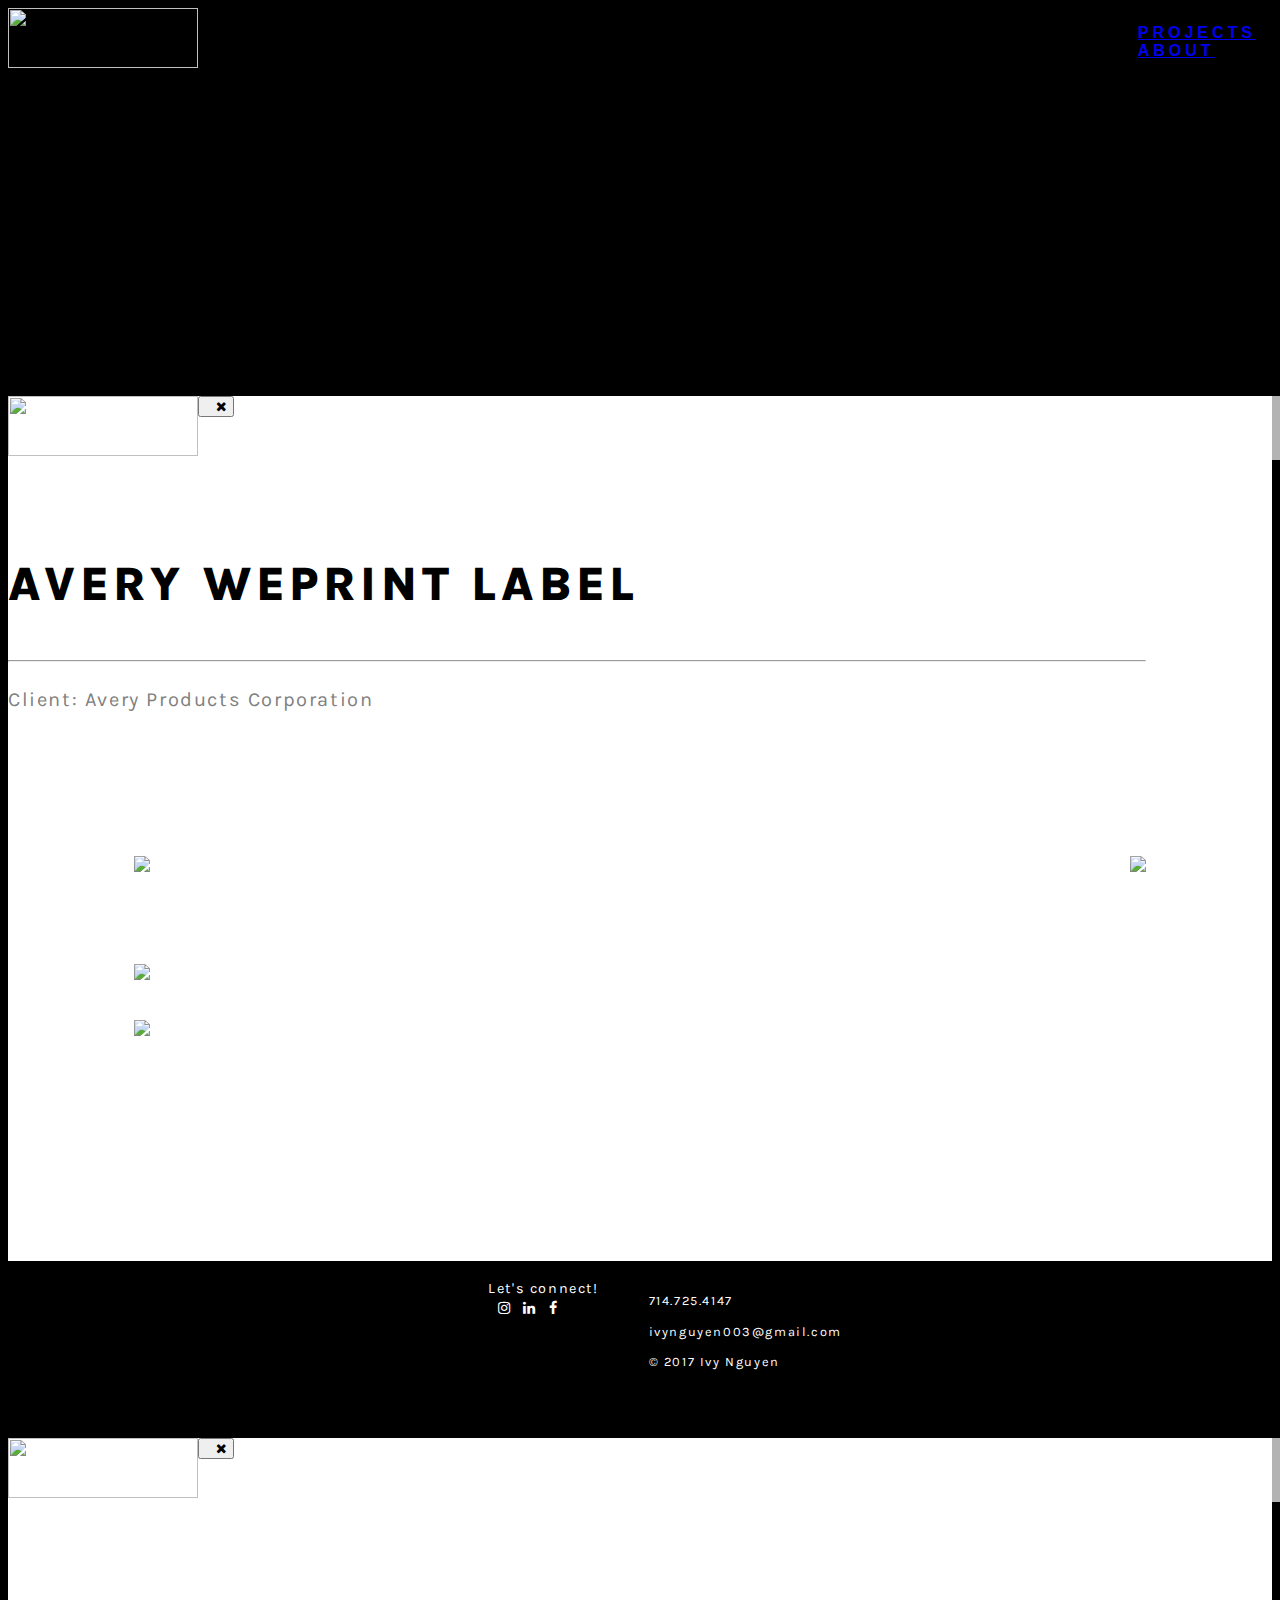
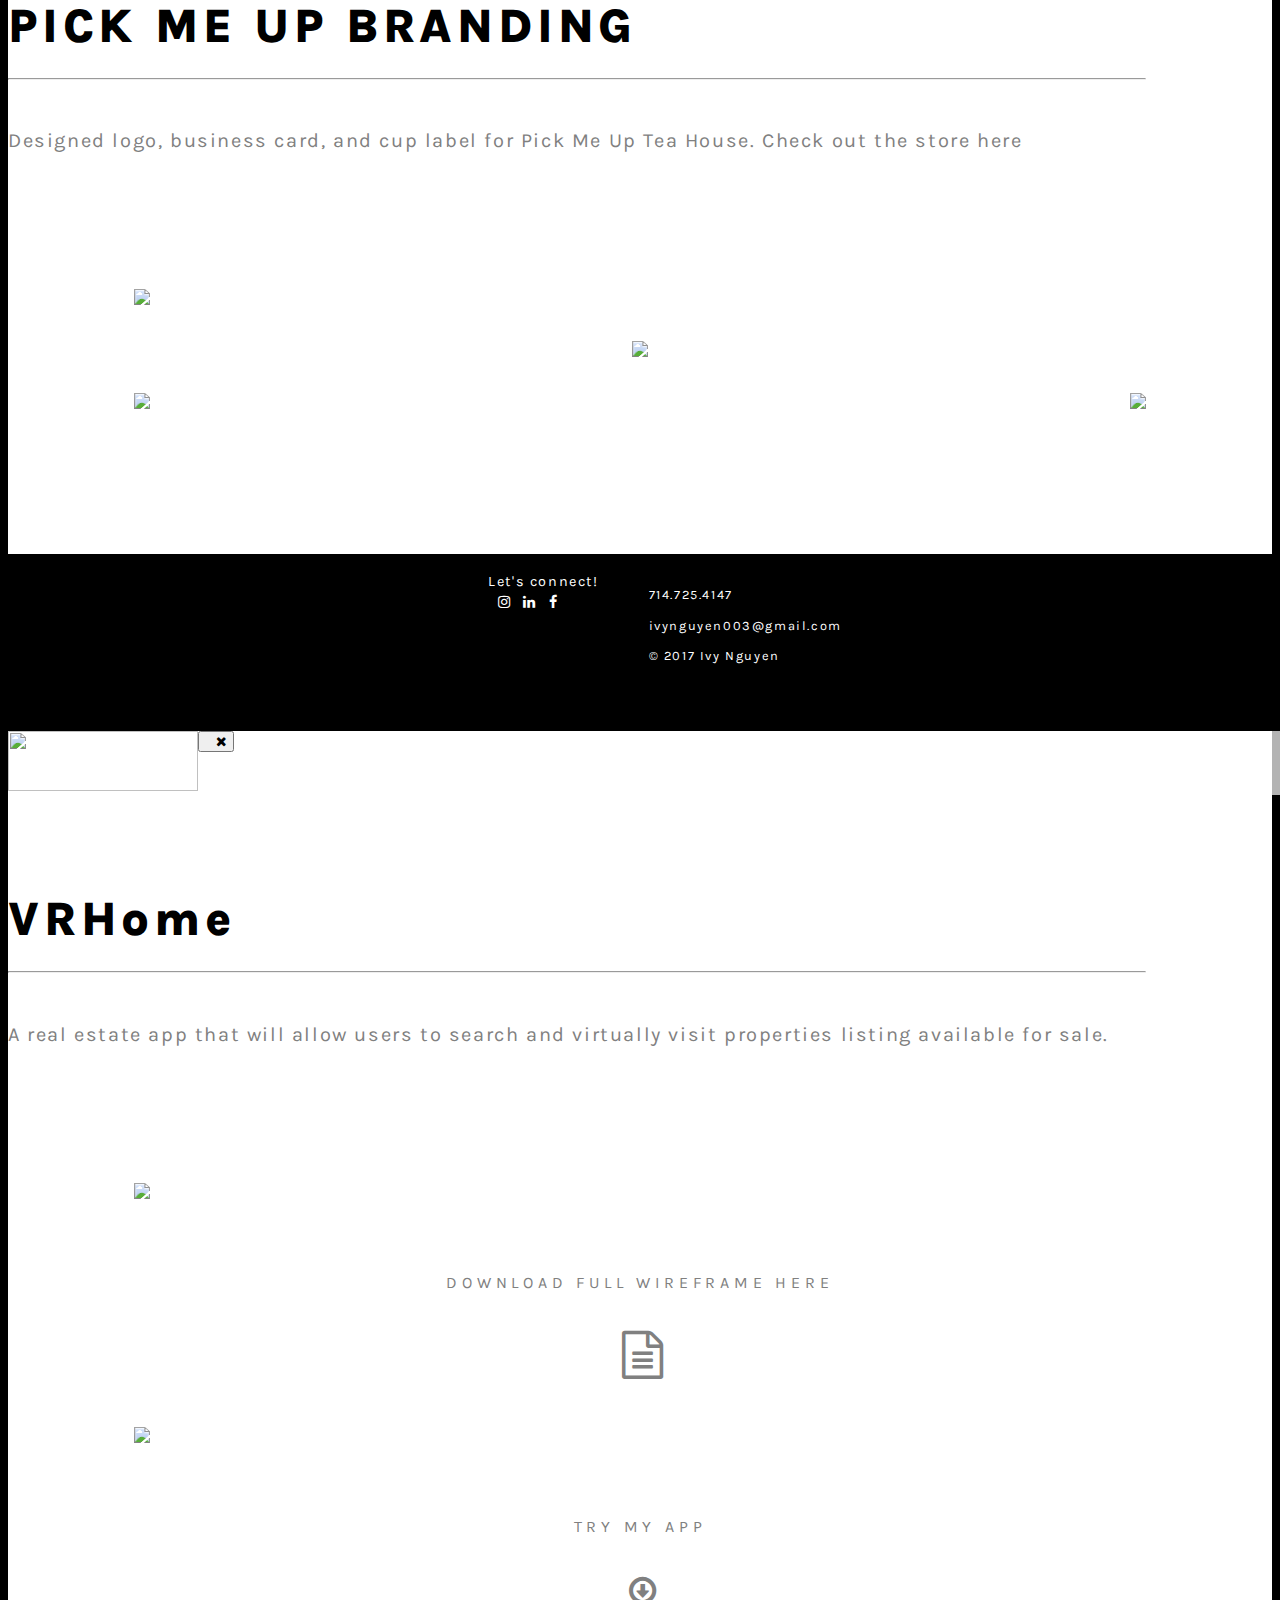
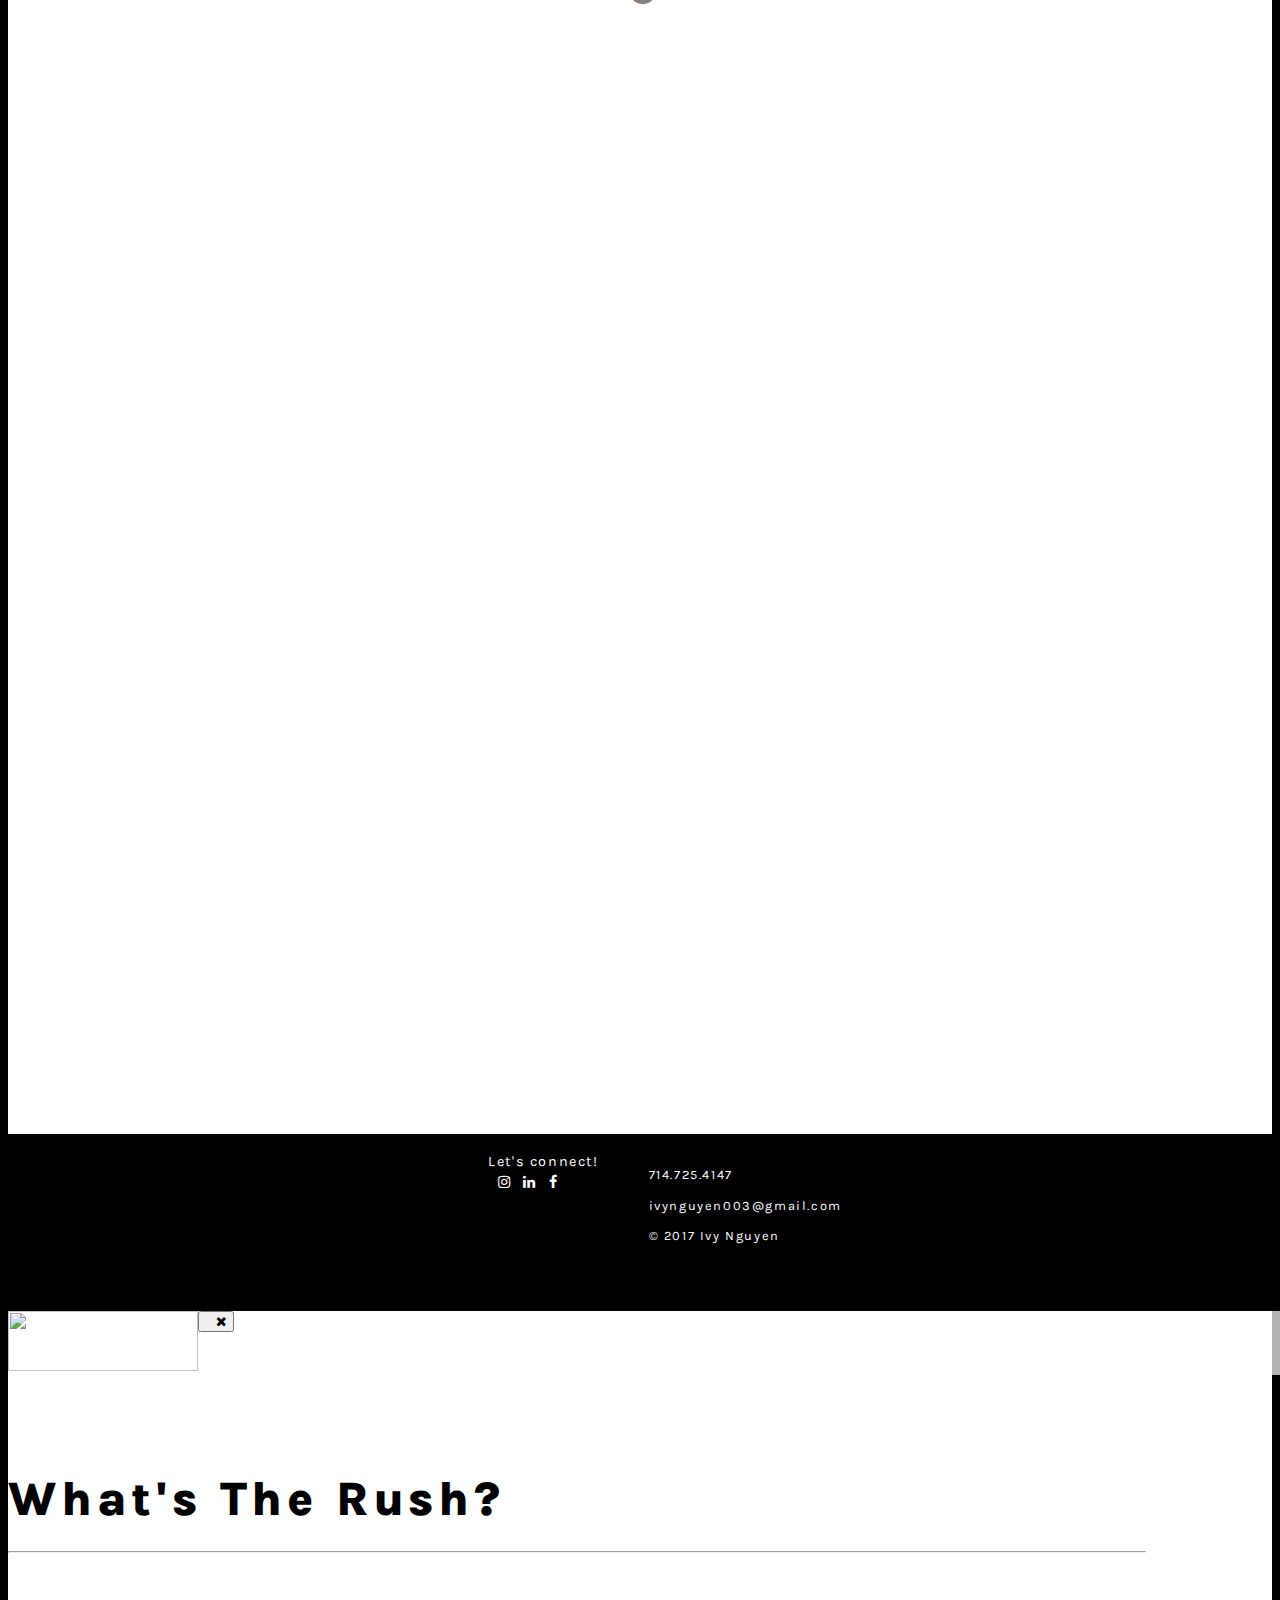
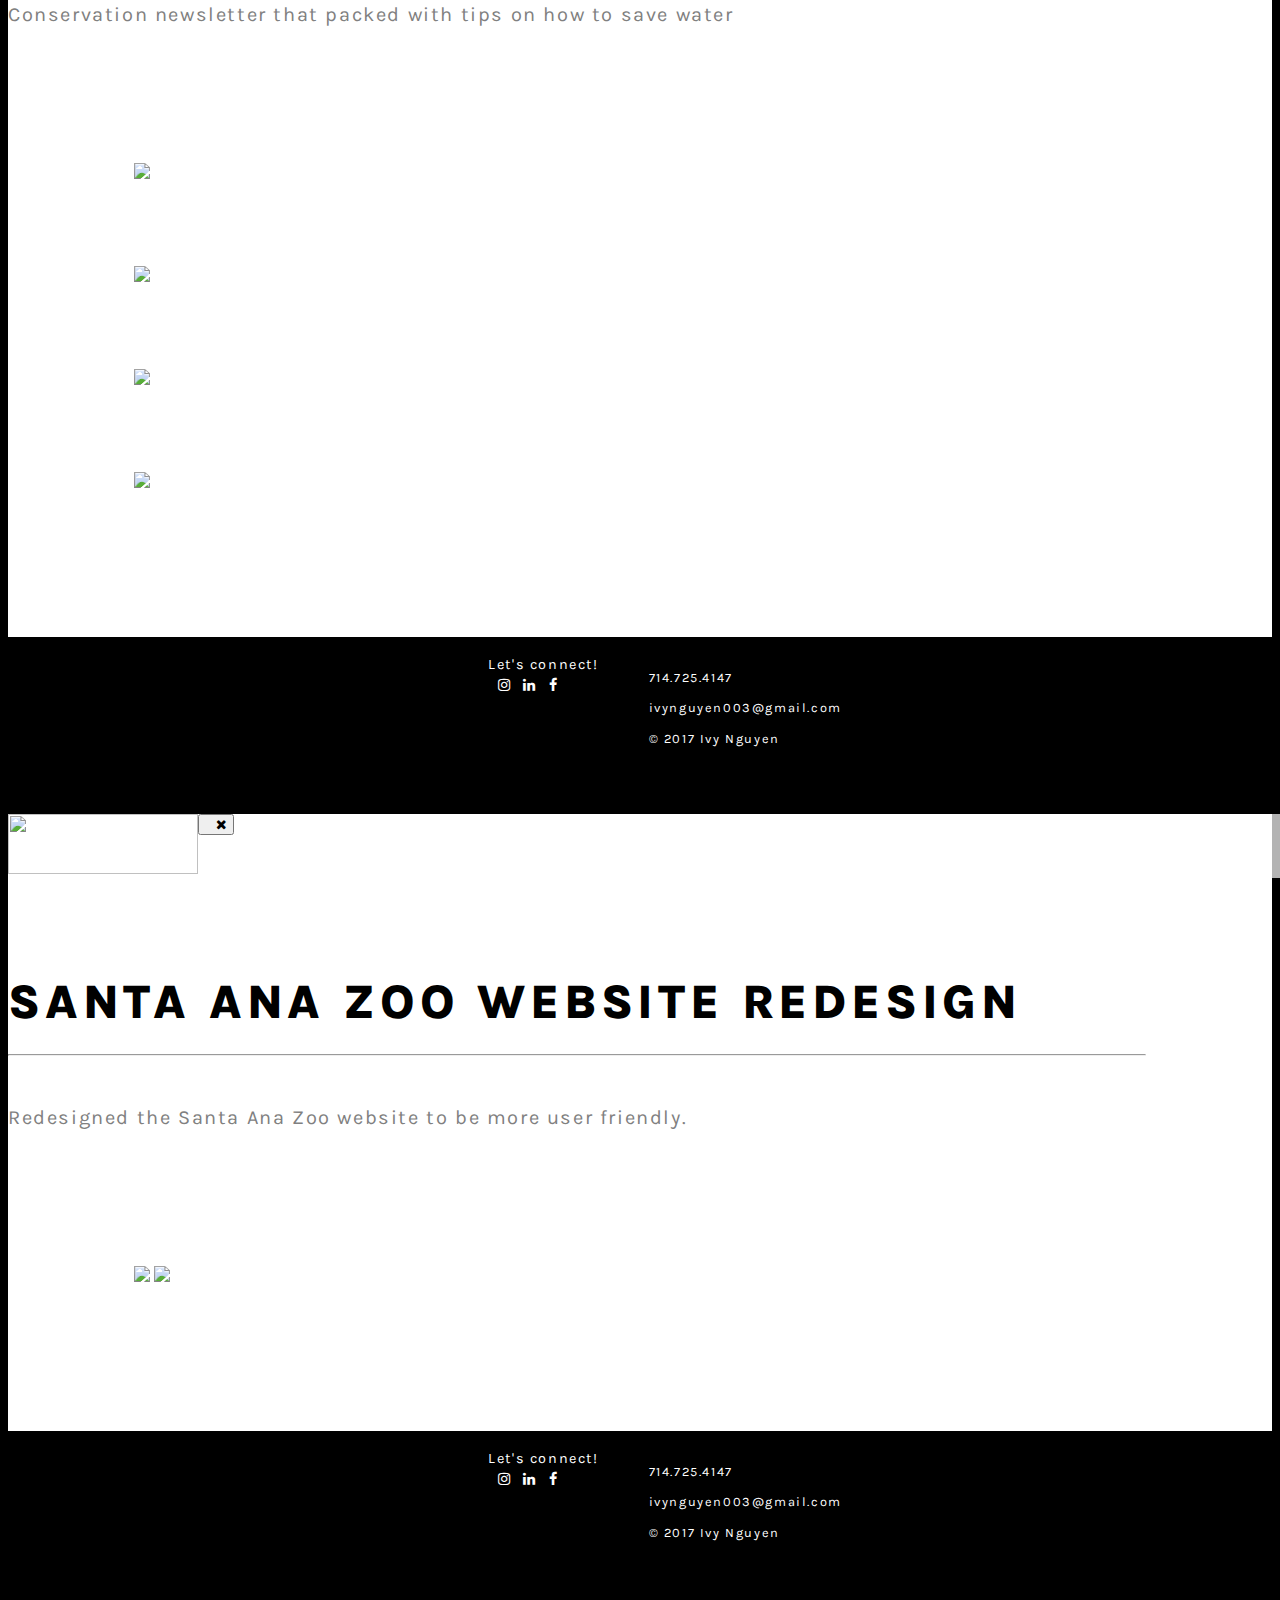
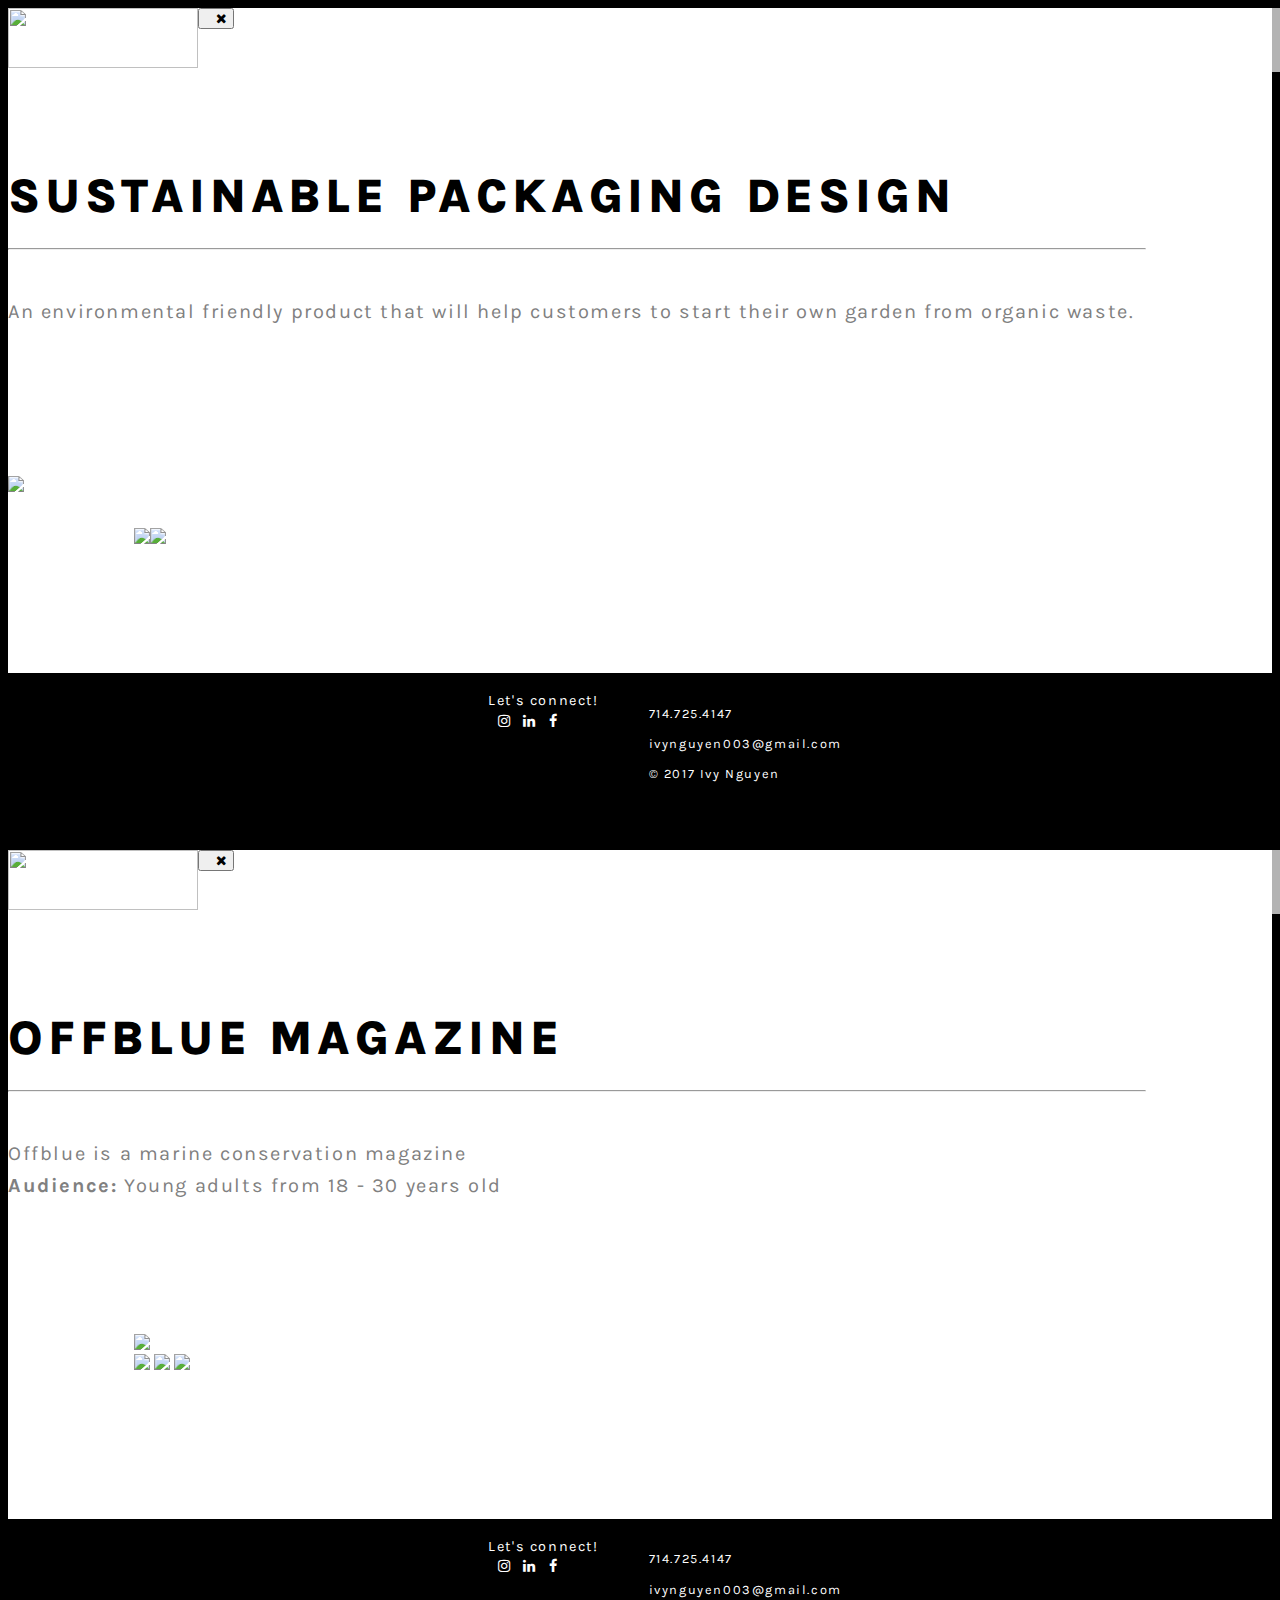
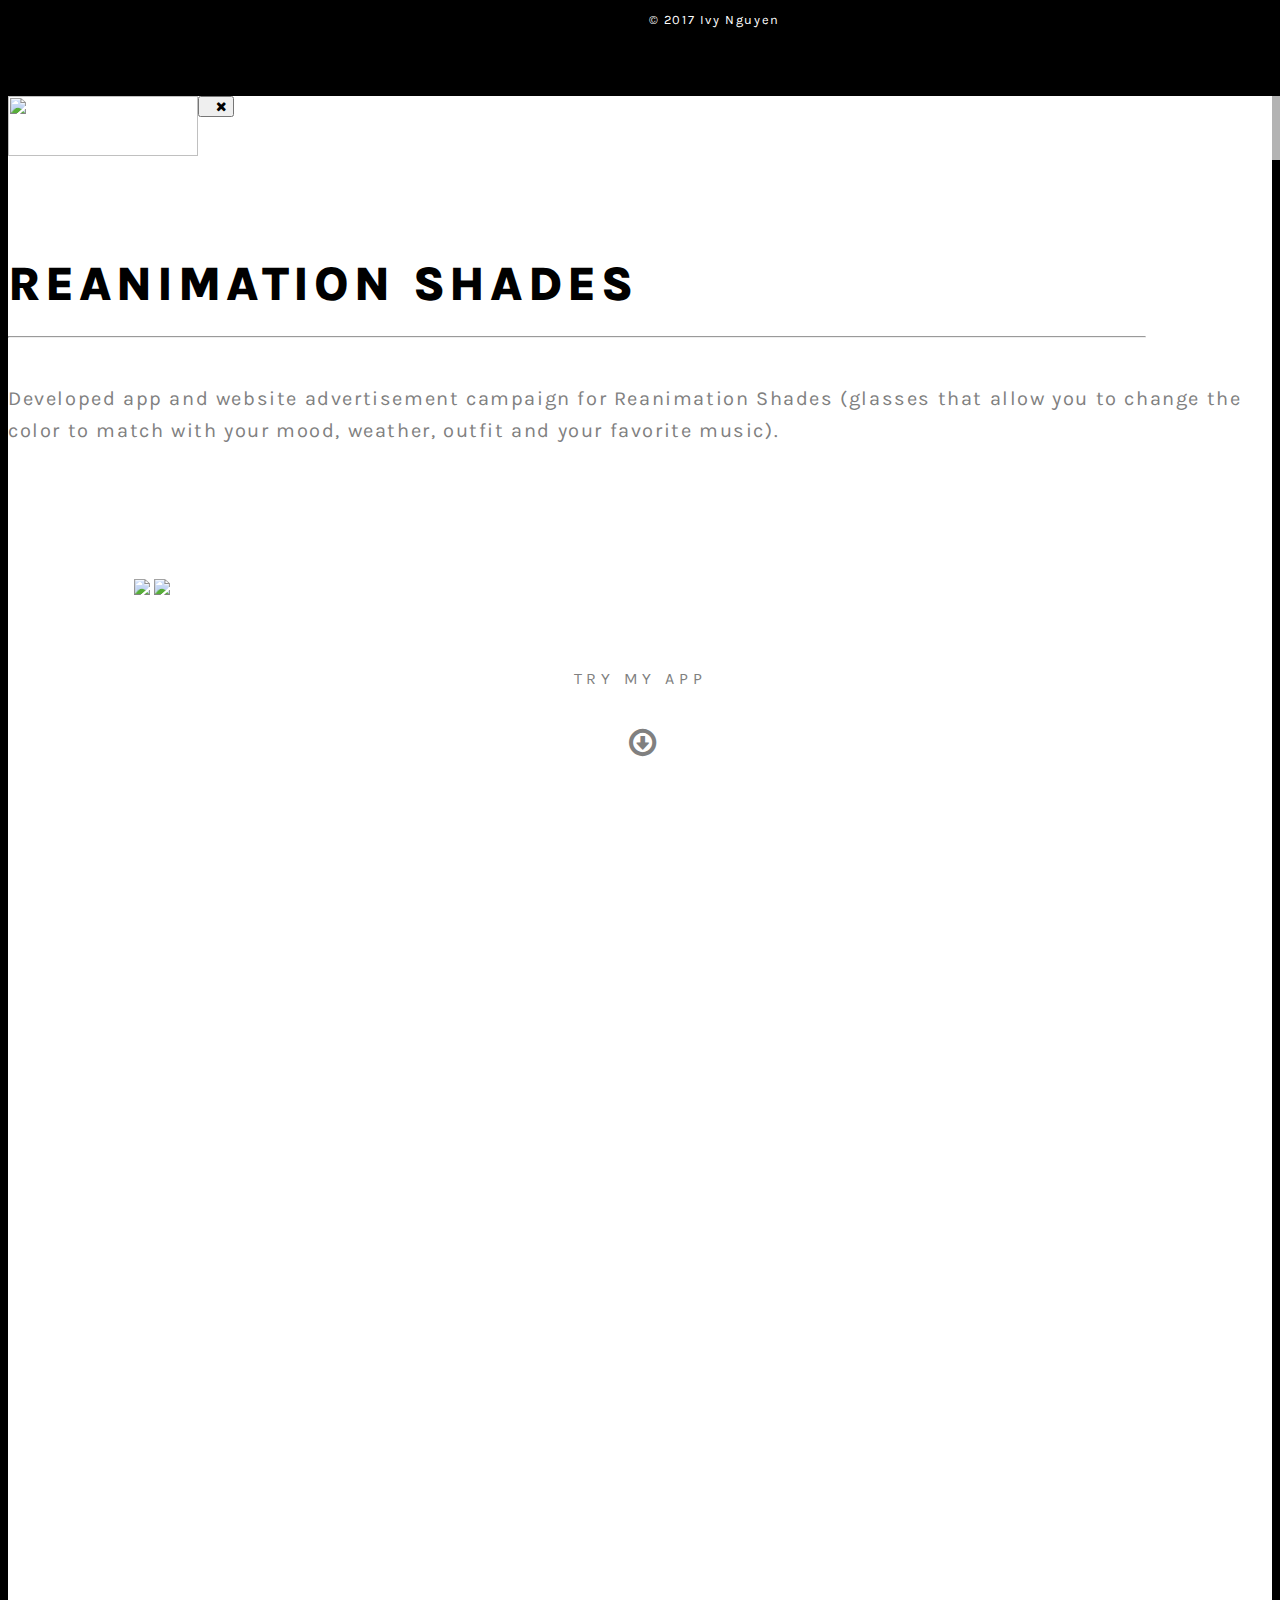
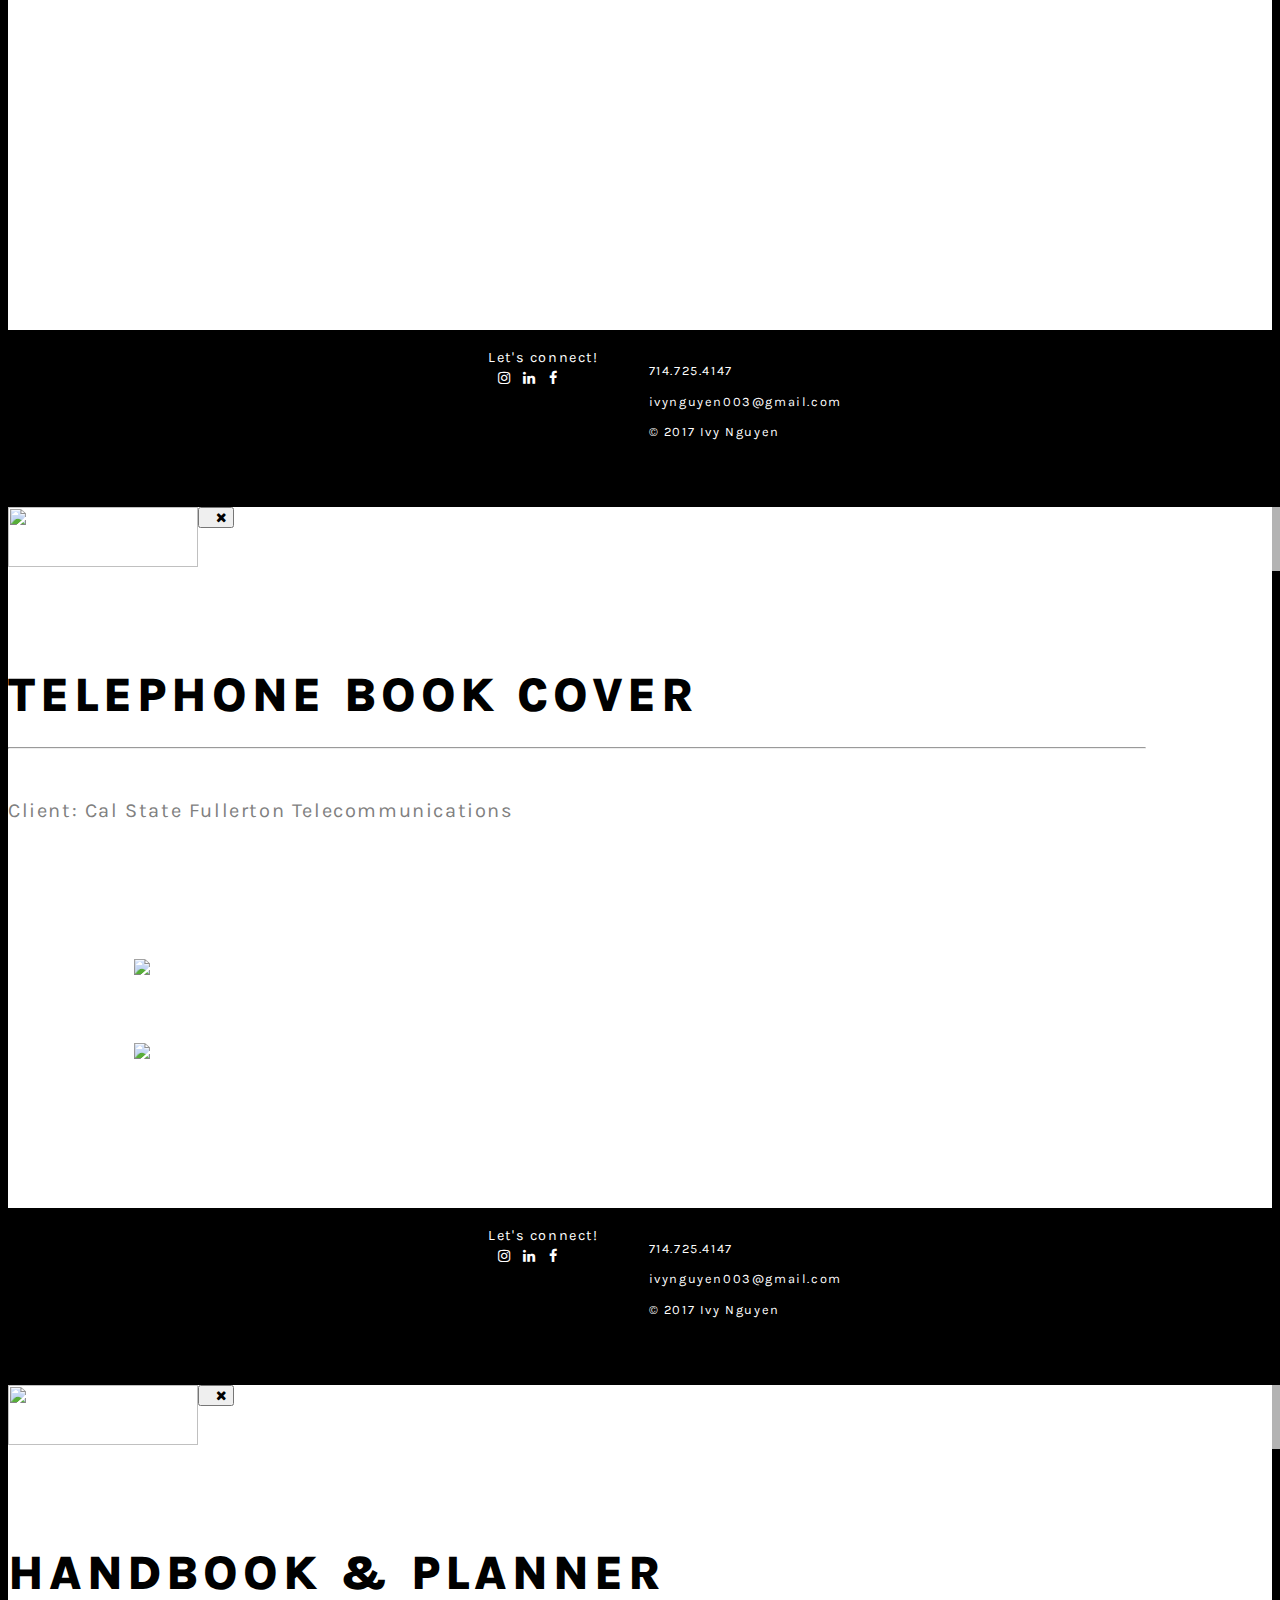
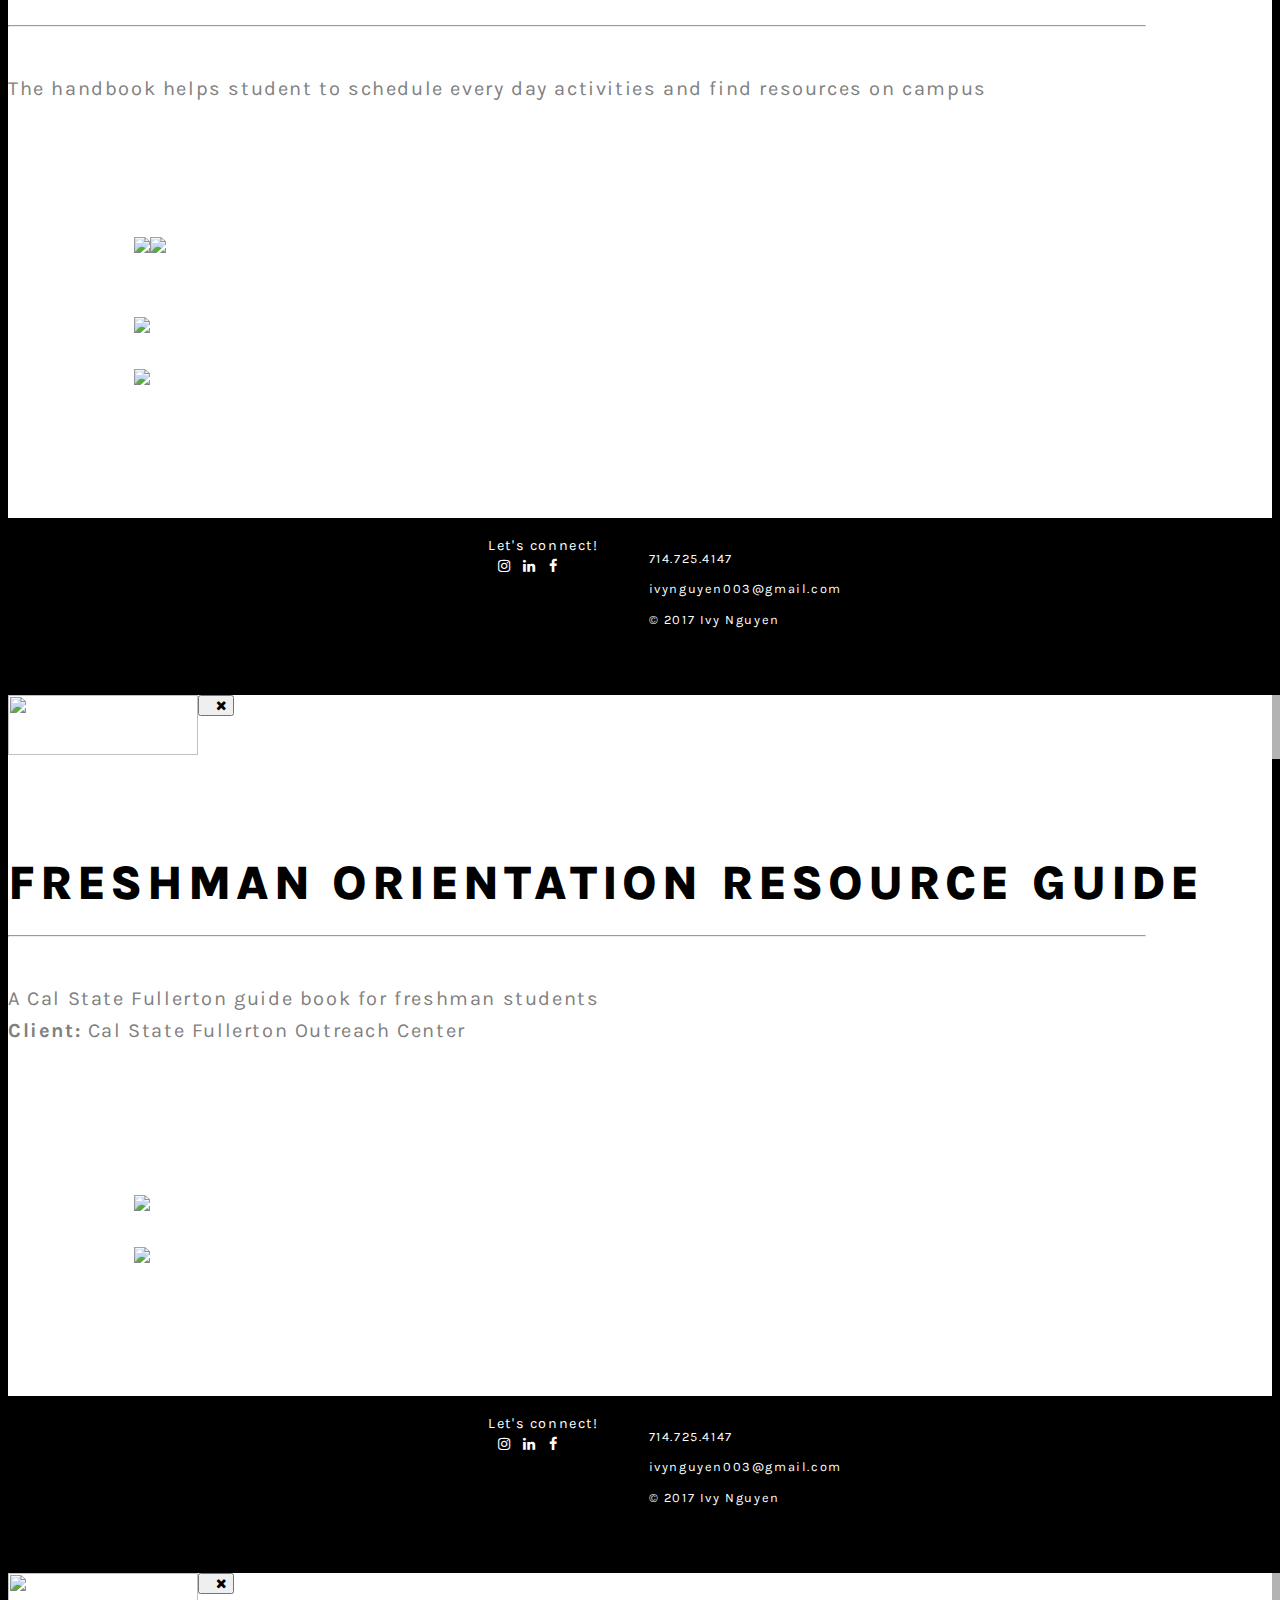
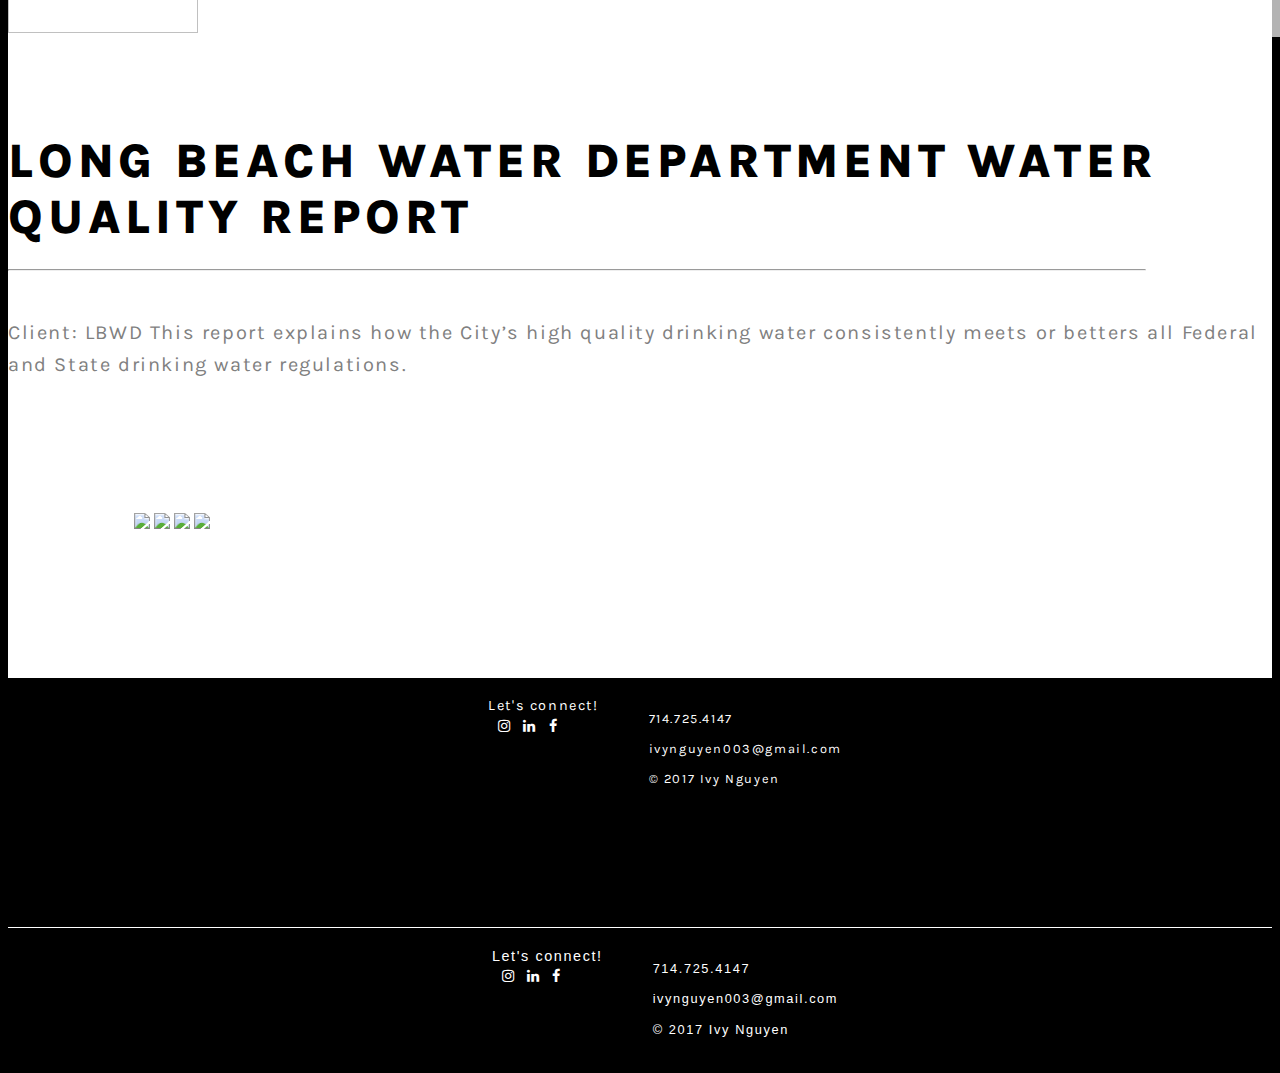
==== index.html @ 492cb10b "add margin on flower" ====
<!DOCTYPE html>
<html lang="en">
  <head>
    <!-- Required meta tags -->
    <meta charset="utf-8">
    <meta name="viewport" content="width=device-width, initial-scale=1, shrink-to-fit=no">
    <meta http-equiv="x-ua-compatible" content="ie=edge">
     <meta name="Ivy" "Nguyen" content="Ivy, Nguyen,Graphic Designer,web,design,ui,ux,userinterface
illustrator,packaging,business,user,userexperience,designer,webdesign,orange,county,garden grove">
    <title>Ivy Nguyen | Graphic Designer | Illustrator</title>
    <link rel="stylesheet" href="css/bootstrap.min.css">
    <link href="https://maxcdn.bootstrapcdn.com/font-awesome/4.7.0/css/font-awesome.min.css" rel="stylesheet" integrity="sha384-wvfXpqpZZVQGK6TAh5PVlGOfQNHSoD2xbE+QkPxCAFlNEevoEH3Sl0sibVcOQVnN" crossorigin="anonymous">
     <link rel="stylesheet" href="https://unpkg.com/leaflet@1.0.3/dist/leaflet.css" />
    <link href="https://fonts.googleapis.com/css?family=Karla:400,700" rel="stylesheet">
    <script src="js/modernizr-custom.js"></script>
    <link rel="stylesheet" type="text/css" href="css/normalize.css" />
    <link rel="stylesheet" href="css/style.css">
    <link rel="icon" href="images/favicon.ico" type="image/x-icon">
  </head>
  <body>
    <!--navbar-->
    <header>
      <nav class="navbar navbar-toggleable-md navbar-dark bg-inverse">
        <div class="container-fluid">
            <nav class="navbar navbar-toggleable-md navbar-dark bg-faded">
              <div class="">
                <div class="top-bar__first-row row">
                  <div class="col-sm-12 top-bar">
                    <a href="#featured" class="navbar-brand" ><img src="images/logo2.svg" width="190" height="60"alt=""></a>
                    <div class="top-bar__small-nav">
                      <button type="button" class="fa fa-bars fa-2x navbar-toggler navbar-toggler" data-toggle="collapse" data-target="#collapsemenu" aria-controls="collapsemenu" aria-expanded="false" aria-label="Toggle navigation">
                        <span class="navbar-toggler-icon"></span>
                      </button>
                    </div>
                    <div class="top-bar__medium-nav">
                      <ul class="navbar-nav top-bar__nav-links">
                        <li class="nav-item active"><a class="nav-link" href="#">PROJECTS</a></li>
                        <li class="nav-item"><a class="nav-link" href="about.html">ABOUT</a></li>
                      </ul>
                    </div>
                  </div>
                  <div class="col-sm-12">
                    <div class="top-bar__small-nav">
                       <div class="collapse navbar-collapse" id="collapsemenu">
                          <ul class="navbar-nav top-bar__small-nav__items">
                              <li class="nav-item active small-margin-left"><a class="nav-link" href="#">PROJECTS</a></li>
                              <li class="nav-item"><a class="nav-link" href="#">ABOUT</a></li>
                              <li class="nav-item"><a class="nav-link" href="#">CONTACT</a></li>
                          </ul>
                        </div>
                      </div>
                  </div>
                </div>
              </div>
            </nav>
        </div>
      </nav>
    </header>
    <!--end navbar-->
<div class="grid">
    <div class="grid-sizer"></div>
      <div class="grid-item">
        <figure class="effect-lily">
            <img src="images/averylabel.png" alt="Avery Label Image"/>
            <figcaption>
              <div>
                <h2>Avery Label Design</h2>
              </div>
               <a data-toggle="modal" data-target="#modal-fullscreen">
               <img src="images/pickmeup.png"/></a>
            </figcaption>     
          </figure>
      </div>
      <div class="grid-item">
           <figure class="effect-lily">
            <img src="images/pickmeup.png" alt="Pick Me Up Tea House"/>
            <figcaption>
              <div class="pickmeup__text">
                <h2>Pick Me Up Branding</h2>
              </div>
               <a data-toggle="modal" data-target="#modal-fullscreen2">
               <img src="images/pickmeup.png"/></a>
            </figcaption>     
          </figure>
      </div>
      <div class="grid-item">
            <figure class="effect-lily">
            <img src="images/vrhome.png" alt="VRHome"/>
            <figcaption>
              <div>
                <h2>VRHome App</h2>
              </div>
               <a data-toggle="modal" data-target="#modal-fullscreen3">
               <img src="images/pickmeup.png"/></a>
            </figcaption>     
          </figure>
      </div>
        <div class="grid-item">
             <figure class="effect-lily">
            <img src="images/whatstherush.png" alt="What's the rush newsletter"/>
            <figcaption>
              <div class="whatstherush">
                <h2>What's the rush</h2>
              </div>
               <a data-toggle="modal" data-target="#modal-fullscreen4">
               <img src="images/whatstherush.png"/></a>
            </figcaption>     
          </figure>
        </div>
        <div class="grid-item">
          <figure class="effect-lily">
            <img src="images/santaanazoo.png" alt="Avery Label Image"/>
            <figcaption>
              <div>
                <h2>Santa Ana Zoo Website</h2>
              </div>
               <a data-toggle="modal" data-target="#modal-fullscreen5">
               <img src="images/santaanazoo.png"/></a>
            </figcaption>     
          </figure>
        </div>
        <div class="grid-item">
           <figure class="effect-lily">
            <img src="images/raw.png" alt="Raw Packaging Design"/>
            <figcaption>
              <div class="pickmeup__text">
                <h2>Raw Packaging Design</h2>
              </div>
               <a data-toggle="modal" data-target="#modal-fullscreen6">
               <img src="images/raw.png"/></a>
            </figcaption>     
          </figure>
        </div>
        <div class="grid-item">
          <figure class="effect-lily">
            <img src="images/offblue.png" alt="Offblue Magazine Design"/>
            <figcaption>
              <div>
                <h2>Off Blue Magazine</h2>
              </div>
               <a data-toggle="modal" data-target="#modal-fullscreen7">
               <img src="images/offblue.png"/></a>
            </figcaption>     
          </figure>
        </div>
        <div class="grid-item">
             <figure class="effect-lily">
            <img src="images/reanimated-1.png" alt="Offblue Magazine Design"/>
            <figcaption>
              <div class="pickmeup__text">
                <h2>Reanimated Shades</h2>
              </div>
               <a data-toggle="modal" data-target="#modal-fullscreen8">
               <img src="images/reanimated-1.png"/></a>
            </figcaption>     
          </figure>
        </div>
        <div class="grid-item">
            <figure class="effect-lily">
            <img src="images/phonebook.png" alt="Offblue Magazine Design"/>
            <figcaption>
              <div class="pickmeup__text">
                <h2>TELEPHONE BOOK COVER</h2>
              </div>
               <a data-toggle="modal" data-target="#modal-fullscreen9">
               <img src="images/phonebook.png"/></a>
            </figcaption>     
          </figure>
        </div>
        <div class="grid-item">
             <figure class="effect-lily">
            <img src="images/handbook.png" alt="Offblue Magazine Design"/>
            <figcaption>
              <div>
                <h2>Student Handbook</h2>
              </div>
               <a data-toggle="modal" data-target="#modal-fullscreen10">
               <img src="images/handbook.png"/></a>
            </figcaption>     
          </figure>
        </div>
          <div class="grid-item">
                <figure class="effect-lily">
            <img src="images/resourceguide.png" alt="Offblue Magazine Design"/>
            <figcaption>
              <div class="pickmeup__text">
                <h2>ORIENTATION RESOURCE GUIDE</h2>
              </div>
               <a data-toggle="modal" data-target="#modal-fullscreen12">
               <img src="images/resourceguide.png"/></a>
            </figcaption>     
          </figure>
        </div>
            <div class="grid-item">
                <figure class="effect-lily">
            <img src="images/waterreport.png" alt="Water Quality Report"/>
            <figcaption>
              <div>
                <h2>Water Quality Report</h2>
              </div>
               <a data-toggle="modal" data-target="#modal-fullscreen13">
               <img src="images/waterreport.png"/></a>
            </figcaption>     
          </figure>
        </div>
</div>
 <!-- Modal Avery-->
 <div class="modal modal-fullscreen fade" id="modal-fullscreen" tabindex="-1" role="dialog" aria-labelledby="myModalLabel" aria-hidden="true">
      <div class="modal-header">
        <div class="logo_modal"><a href="index.html"><img src="images/logo.svg" width="190" height="60"alt=""></a>
        </div>
        <div><button type="button" class="close" data-dismiss="modal"><i class="fa fa-times fa-1x" aria-hidden="true"></i><span class="sr-only">Close</span></button>
        </div>
      </div>
      <div class="modal-body">
        <div class="container-fluid">
          <div class="rowpick col-md-8 col-md-offset-3">
              <div class="col-md-10">
                <h2><b>AVERY WEPRINT LABEL</b></h2>
                <hr width="90%"></h2>
                <div class="col-md-10">
                  <p>Client: Avery Products Corporation</p>
                </div>
              </div>
          </div>
             <div class="row2">
              <div class="pickme2">
                <div class="flower">
                    <div><img src="images/averylabel3.png" style="width:100%"></div>
                    <div><img src="images/averylabel4.png" style="width:100%">
                 </div>
                </div>
                <div class="row2e">
                <img src="images/averylabel1.png" style=" width:100%">
                    <img src="images/averylabel2.png" style="width:100%">
                </div>
              </div> 
            </div>
        </div>
    </div>
  <div class="footer-bottom">
    <div class="footer-out col-md-5 col-md-offset-5">
      <div class="copyright">
        <div>Let's connect!</div>
          <div class="icon">
            <a href="https://www.instagram.com/ivyfunsketch/"><i class="fa fa-instagram fa-1.8x" aria-hidden="true"></i></a>
            <a href="https://www.linkedin.com/in/ivynguyendesign"><i class="fa fa-linkedin fa-1.8x" aria-hidden="true"></i></a>
            <a href="https://www.facebook.com/Ivy.Nguyen003"><i class="fa fa-facebook" aria-hidden="true"></i></a>
          </div>
      </div>
      <div class="copyright">
          <p>714.725.4147</p>
          <p><a href="mailto:ivynguyen003@gmail.com">ivynguyen003@gmail.com</a></p>
          <p><a>© 2017 Ivy Nguyen</a></p>
      </div>
    </div>
  </div>
  </div>
  </div>

<!-- Modal Pickmeup-->
 <div class="modal modal-fullscreen fade" id="modal-fullscreen2" tabindex="-1" role="dialog" aria-labelledby="myModalLabel" aria-hidden="true">
      <div class="modal-header">
        <div class="logo_modal"><a href="index.html"><img src="images/logo.svg" width="190" height="60"alt=""></a>
        </div>
        <div><button type="button" class="close" data-dismiss="modal"><i class="fa fa-times fa-1x" aria-hidden="true"></i><span class="sr-only">Close</span></button>
        </div>
      </div>
      <div class="modal-body">
         <div class="container-fluid">
            <div class="rowpick col-md-8 col-md-offset-3">
                <div class="col-md-10">
                  <h2><b>PICK ME UP BRANDING</b>
                    <hr width="90%"></h2>
                </div>
                <div class="col-md-8">
                  <p>Designed logo, business card, and cup
                  label for Pick Me Up Tea House.
                  <span><a class="link" href=" https://www.yelp.com/biz/pick-me-up-tea-house-garden-grove" target="_blank">Check out the store here</a></span>
                  </p>
                </div>
            </div>
           <div class="row2">
              <div class="row2a"><img src="images/pickmeup2.png" style="width:100%">
                  <div class="pickme1"><img src="images/pickmeup9.png" style="width:100%">
                  </div>
                  <div class="row3">
                    <div class="col-sx-12"><img src="images/pickmeup6.png" style="width:100%"></div>
                    <div class"col-sx-12"><img src="images/pickmeup7.png" style="width:100%"></div>
                  </div>  
              </div>
            </div>
          </div> 
      </div>
  <div class="footer-bottom">
    <div class="footer-out col-md-5 col-md-offset-5">
      <div class="copyright">
        <div>Let's connect!</div>
          <div class="icon">
            <a href="https://www.instagram.com/ivyfunsketch/" target="_blank"><i class="fa fa-instagram fa-1.8x" aria-hidden="true"></i></a>
            <a href="https://www.linkedin.com/in/ivynguyendesign" target="_blank"><i class="fa fa-linkedin fa-1.8x" aria-hidden="true"></i></a>
            <a href="https://www.facebook.com/Ivy.Nguyen003" target="_blank"><i class="fa fa-facebook" aria-hidden="true"></i></a>
          </div>
      </div>
      <div class="copyright">
          <p>714.725.4147</p>
          <p><a href="mailto:ivynguyen003@gmail.com">ivynguyen003@gmail.com</a></p>
          <p><a>© 2017 Ivy Nguyen</a></p>
      </div>
    </div>
  </div>
</div>
</div>
<!-- Modal vrhome-->
 <div class="modal modal-fullscreen fade" id="modal-fullscreen3" tabindex="-1" role="dialog" aria-labelledby="myModalLabel" aria-hidden="true">
    <div class="modal-header">
      <div class="logo_modal"><a href="index.html">
        <img src="images/logo.svg" width="190" height="60"alt=""></a>
      </div>
      <div>
        <button type="button" class="close" data-dismiss="modal"><i class="fa fa-times fa-1x" aria-hidden="true"></i><span class="sr-only">Close</span></button>
      </div>
    </div>
    <div class="modal-body" id="modal-body-no-padding">
      <div class="container-fluid">
            <div class="rowpick col-md-8 col-md-offset-3">
                <div class="col-md-10">
                  <h2><b>VRHome</b>
                    <hr width="90%"></h2>
                </div>
                <div class="col-md-8">
                  <p>A real estate app that will allow users to search and virtually visit properties listing available for sale.
                  </p>
                </div>
            </div>
        <div class="row2">
          <img src="images/VRHomeCover.png" style="width:100%">
        </div>
         <div class="row2">
              <div class="col-md-12">
                <p>Download Full Wireframe Here
                </p>
                <p><a href="images/vrhomewire.png"  target="_blank"><i class="fa fa-file-text-o fa-3x" aria-hidden="true"></i></a></p>
                </div>
                <img src="images/VRHome2.png" style="width:100%">
              </div>
           <div class="invision col-md-6 col-md-offset-3">
             <div class="row2">
              <div class="col-md-12">
                <p>Try My App
                </p>
                <p>
                <i class="fa fa-arrow-circle-o-down fa-2x" aria-hidden="true"></i></p>
                <iframe width="438" height="930" src="https://invis.io/VM7B9MFXJ" frameborder="0" allowfullscreen></iframe>
              </div>
            </div> 
          </div>
        </div>
      </div>
    <div class="footer-bottom">
    <div class="footer-out col-md-5 col-md-offset-5">
      <div class="copyright">
        <div>Let's connect!</div>
          <div class="icon">
            <a href="https://www.instagram.com/ivyfunsketch/" target="_blank"><i class="fa fa-instagram fa-1.8x" aria-hidden="true"></i></a>
            <a href="https://www.linkedin.com/in/ivynguyendesign" target="_blank"><i class="fa fa-linkedin fa-1.8x" aria-hidden="true"></i></a>
            <a href="https://www.facebook.com/Ivy.Nguyen003" target="_blank"><i class="fa fa-facebook" aria-hidden="true"></i></a>
          </div>
      </div>
      <div class="copyright">
          <p>714.725.4147</p>
          <p><a href="mailto:ivynguyen003@gmail.com">ivynguyen003@gmail.com</a></p>
          <p><a>© 2017 Ivy Nguyen</a></p>
      </div>
    </div>
  </div>
</div>
</div>
<!-- Modal Magazine-->
 <div class="modal modal-fullscreen fade" id="modal-fullscreen4" tabindex="-1" role="dialog" aria-labelledby="myModalLabel" aria-hidden="true">
    <div class="modal-header">
      <div class="logo_modal"><a href="index.html">
        <img src="images/logo.svg" width="190" height="60"alt=""></a>
      </div>
      <div>
        <button type="button" class="close" data-dismiss="modal"><i class="fa fa-times fa-1x" aria-hidden="true"></i><span class="sr-only">Close</span></button>
      </div>
    </div>
      <div class="modal-body">
         <div class="container-fluid">
            <div class="rowpick col-md-8 col-md-offset-3">
                <div class="col-md-10">
                  <h2><b>What's The Rush?</b>
                    <hr width="90%"></h2>
                </div>
                <div class="col-md-8">
                  <p>Conservation newsletter that packed with tips on how to save water 
                  </p>
                </div>
            </div>
              <div class="row2">
                  <div class="mag col-md-12"><img src="images/newsletter1.png"style="width:100%"></div>
              </div><br>
              <div class="row2">
                    <div class="mag col-md-12"><img src="images/newletter2.png"style="width:100%"></div>
              </div><br>
              <div class="row2">
                    <div class="mag col-md-12"><img src="images/newsletter3.png"style="width:100%"></div>
              </div><br>
              <div class="row2">
                    <div class="mag col-md-12"><img src="images/newsletter4.png"style="width:100%"></div>
              </div>  
          </div>
        </div>
   <div class="footer-bottom">
    <div class="footer-out col-md-5 col-md-offset-5">
      <div class="copyright">
        <div>Let's connect!</div>
          <div class="icon">
            <a href="https://www.instagram.com/ivyfunsketch/"><i class="fa fa-instagram fa-1.8x" aria-hidden="true" target="_blank"></i></a>
            <a href="https://www.linkedin.com/in/ivynguyendesign" target="_blank"><i class="fa fa-linkedin fa-1.8x" aria-hidden="true"></i></a>
            <a href="https://www.facebook.com/Ivy.Nguyen003" target="_blank"><i class="fa fa-facebook" aria-hidden="true"></i></a>
          </div>
      </div>
        <div class="copyright">
          <p>714.725.4147</p>
          <p><a href="mailto:ivynguyen003@gmail.com">ivynguyen003@gmail.com</a></p>
          <p><a>© 2017 Ivy Nguyen</a></p>
        </div>
      </div>
    </div>
  </div>
</div>
<!-- Modalsantaanazoo-->
<div class="modal modal-fullscreen fade" id="modal-fullscreen5" tabindex="-1" role="dialog" aria-labelledby="myModalLabel" aria-hidden="true">
  <div class="modal-header">
    <div class="logo_modal"><a href="index.html">
      <img src="images/logo.svg" width="190" height="60"alt=""></a>
    </div>
    <div>
      <button type="button" class="close" data-dismiss="modal"><i class="fa fa-times fa-1x" aria-hidden="true"></i><span class="sr-only">Close</span></button>
    </div>
  </div>
    <div class="modal-body">
        <div class="container-fluid">
          <div class="rowpick col-md-8 col-md-offset-3">
            <div class="col-md-10">
              <h2><b>SANTA ANA ZOO WEBSITE REDESIGN</b>
              <hr width="90%"></h2>
            </div>
            <div class="col-md-8">
              <p>Redesigned the Santa Ana Zoo website to be more user friendly.
              </p>
            </div>
          </div>
          <div class="row2"
            <div class="row2c">
              <span><img src="images/santaanazoobig.png" style="width:100%"></span>
              <span><img  src="images/santaanazoo2.png" style="width:100%"></span></div>
            </div>
      </div>
  <div class="footer-bottom">
    <div class="footer-out col-md-5 col-md-offset-5">
      <div class="copyright">
        <div>Let's connect!</div>
          <div class="icon">
            <a href="https://www.instagram.com/ivyfunsketch/" target="_blank"><i class="fa fa-instagram fa-1.8x" aria-hidden="true"></i></a>
            <a href="https://www.linkedin.com/in/ivynguyendesign" target="_blank"><i class="fa fa-linkedin fa-1.8x" aria-hidden="true"></i></a>
            <a href="https://www.facebook.com/Ivy.Nguyen003" target="_blank"><i class="fa fa-facebook" aria-hidden="true"></i></a>
          </div>
      </div>
        <div class="copyright">
          <p>714.725.4147</p>
          <p><a href="mailto:ivynguyen003@gmail.com">ivynguyen003@gmail.com</a></p>
          <p><a>© 2017 Ivy Nguyen</a></p>
        </div>
      </div>
    </div>
  </div>
</div>
<!-- Modalraw-->
 <div class="modal modal-fullscreen fade" id="modal-fullscreen6" tabindex="-1" role="dialog" aria-labelledby="myModalLabel" aria-hidden="true">
  <div class="modal-header">
    <div class="logo_modal"><a href="index.html">
      <img src="images/logo.svg" width="190" height="60"alt=""></a>
    </div>
    <div>
      <button type="button" class="close" data-dismiss="modal"><i class="fa fa-times fa-1x" aria-hidden="true"></i><span class="sr-only">Close</span></button>
    </div>
  </div>
      <div class="modal-body">
         <div class="container-fluid">
           <div class="rowpick col-md-8 col-md-offset-3">
            <div class="col-md-10">
              <h2><b>SUSTAINABLE PACKAGING DESIGN</b>
              <hr width="90%"></h2>
            </div>
            <div class="col-md-8">
              <p>An environmental friendly product that will help customers to start their own garden from organic waste.
              </p>
            </div>
          </div>
              <div class="row1">
              <img style="width:100%" src="images/raw1.png">  
               
              </div>
              <div class="row2">
              <div class="row2b col-md-12">
                <div><img style="width:100%" src="images/raw5.png"></div>
                <div><img style="width:100%" src="images/raw6.png"></div>
          </div>
        </div>
    </div>
    <div class="footer-bottom">
    <div class="footer-out col-md-5 col-md-offset-5">
      <div class="copyright">
        <div>Let's connect!</div>
          <div class="icon">
            <a href="https://www.instagram.com/ivyfunsketch/" target="_blank"><i class="fa fa-instagram fa-1.8x" aria-hidden="true"></i></a>
            <a href="https://www.linkedin.com/in/ivynguyendesign" target="_blank"><i class="fa fa-linkedin fa-1.8x" aria-hidden="true"></i></a>
            <a href="https://www.facebook.com/Ivy.Nguyen003" target="_blank"><i class="fa fa-facebook" aria-hidden="true"></i></a>
          </div>
      </div>
        <div class="copyright">
          <p>714.725.4147</p>
          <p><a href="mailto:ivynguyen003@gmail.com">ivynguyen003@gmail.com</a></p>
          <p><a>© 2017 Ivy Nguyen</a></p>
        </div>
      </div>
    </div>
  </div>
</div>
<!-- Modaloffblue-->
<div class="modal modal-fullscreen fade" id="modal-fullscreen7" tabindex="-1" role="dialog" aria-labelledby="myModalLabel" aria-hidden="true">
    <div class="modal-header">
    <div class="logo_modal"><a href="index.html">
      <img src="images/logo.svg" width="190" height="60"alt=""></a>
    </div>
    <div>
      <button type="button" class="close" data-dismiss="modal"><i class="fa fa-times fa-1x" aria-hidden="true"></i><span class="sr-only">Close</span></button>
    </div>
  </div>
      <div class="modal-body">
         <div class="container-fluid">
            <div class="rowpick col-md-8 col-md-offset-3">
            <div class="col-md-10">
              <h2><b>OFFBLUE MAGAZINE</b>
              <hr width="90%"></h2>
            </div>
            <div class="col-md-8">
              <p>Offblue is a marine conservation magazine<br>
              <strong>Audience:</strong> Young adults from
              18 - 30 years old
              </p>
            </div>
          </div>
              <div class="row2">
                  <div class="mag"><img src="images/mag1.png" style="width:100%"></div>
                  <img src="images/mag2.png" style="width:100%">
                  <img src="images/mag3.png" style="width:100%">
                  <img src="images/mag4.png" style="width:100%">
              </div>
          </div>
      </div>
       <div class="footer-bottom">
    <div class="footer-out col-md-5 col-md-offset-5">
      <div class="copyright">
        <div>Let's connect!</div>
          <div class="icon">
            <a href="https://www.instagram.com/ivyfunsketch/" target="_blank"><i class="fa fa-instagram fa-1.8x" aria-hidden="true"></i></a>
            <a href="https://www.linkedin.com/in/ivynguyendesign" target="_blank"><i class="fa fa-linkedin fa-1.8x" aria-hidden="true"></i></a>
            <a href="https://www.facebook.com/Ivy.Nguyen003" target="_blank"><i class="fa fa-facebook" aria-hidden="true"></i></a>
          </div>
      </div>
        <div class="copyright">
          <p>714.725.4147</p>
          <p><a href="mailto:ivynguyen003@gmail.com">ivynguyen003@gmail.com</a></p>
          <p><a>© 2017 Ivy Nguyen</a></p>
        </div>
      </div>
    </div>
  </div>
</div>
<!-- Modalreanimated-->
<div class="modal modal-fullscreen fade" id="modal-fullscreen8" tabindex="-1" role="dialog" aria-labelledby="myModalLabel" aria-hidden="true">
  <div class="modal-header">
    <div class="logo_modal"><a href="index.html">
      <img src="images/logo.svg" width="190" height="60"alt=""></a>
    </div>
    <div>
      <button type="button" class="close" data-dismiss="modal"><i class="fa fa-times fa-1x" aria-hidden="true"></i><span class="sr-only">Close</span></button>
    </div>
  </div>
      <div class="modal-body">
         <div class="container-fluid">
          <div class="rowpick col-md-8 col-md-offset-3">
            <div class="col-md-10">
              <h2><b>REANIMATION SHADES</b>
              <hr width="90%"></h2>
            </div>
            <div class="col-md-10">
              <p>Developed app and website advertisement campaign for Reanimation Shades (glasses that allow you to change the color to match with your mood, weather, outfit and your favorite music).
              </p>
            </div>
        </div>
          <div class="row2">
               <img src="images/reanimated2.png" style="width:100%">
               <img src="images/reanimated3.png" style="width:100%">
          </div>
            <div class="row2">
              <div class="col-md-12">
                <p>Try My App
                </p>
                <p>
                <i class="fa fa-arrow-circle-o-down fa-2x" aria-hidden="true"></i><p>
               <iframe width="438" height="930" src="http://invis.io/8ZB06XB5Y" frameborder="0" allowfullscreen></iframe style="width:100%"></iframe>
          </div>
        </div> 
      </div>
    <div class="footer-bottom">
    <div class="footer-out col-md-5 col-md-offset-5">
      <div class="copyright">
        <div>Let's connect!</div>
          <div class="icon">
            <a href="https://www.instagram.com/ivyfunsketch/" target="_blank"><i class="fa fa-instagram fa-1.8x" aria-hidden="true"></i></a>
            <a href="https://www.linkedin.com/in/ivynguyendesign" target="_blank"><i class="fa fa-linkedin fa-1.8x" aria-hidden="true"></i></a>
            <a href="https://www.facebook.com/Ivy.Nguyen003" target="_blank"><i class="fa fa-facebook" aria-hidden="true"></i></a>
          </div>
      </div>
        <div class="copyright">
          <p>714.725.4147</p>
          <p><a href="mailto:ivynguyen003@gmail.com">ivynguyen003@gmail.com</a></p>
          <p><a>© 2017 Ivy Nguyen</a></p>
        </div>
      </div>
    </div>
  </div>
</div>
<!-- Modalphonebook-->
 <div class="modal modal-fullscreen fade" id="modal-fullscreen9" tabindex="-1" role="dialog" aria-labelledby="myModalLabel" aria-hidden="true">
    <div class="modal-header">
    <div class="logo_modal"><a href="index.html">
      <img src="images/logo.svg" width="190" height="60"alt=""></a>
    </div>
    <div>
      <button type="button" class="close" data-dismiss="modal"><i class="fa fa-times fa-1x" aria-hidden="true"></i><span class="sr-only">Close</span></button>
    </div>
  </div>
      <div class="modal-body">
         <div class="container-fluid">
          <div class="rowpick col-md-8 col-md-offset-3">
          <div class="col-md-10">
              <h2><b>TELEPHONE BOOK COVER</b>
              <hr width="90%"></h2>
            </div>
            <div class="col-md-8">
              <p>Client: Cal State Fullerton Telecommunications
              </p>
            </div>
        </div>
          <div class="row2">
              <div class="phonebook1"><img src="images/phonebook1.png"></div>
              </div>
            <div class="row2">
              <div class="phonebook2"><img src="images/phonebook2.png"></div>
            </div>
          </div>
    <div class="footer-bottom">
    <div class="footer-out col-md-5 col-md-offset-5">
      <div class="copyright">
        <div>Let's connect!</div>
          <div class="icon">
            <a href="https://www.instagram.com/ivyfunsketch/" target="_blank"><i class="fa fa-instagram fa-1.8x" aria-hidden="true"></i></a>
            <a href="https://www.linkedin.com/in/ivynguyendesign" target="_blank"><i class="fa fa-linkedin fa-1.8x" aria-hidden="true"></i></a>
            <a href="https://www.facebook.com/Ivy.Nguyen003" target="_blank"><i class="fa fa-facebook" aria-hidden="true"></i></a>
          </div>
      </div>
        <div class="copyright">
          <p>714.725.4147</p>
          <p><a href="mailto:ivynguyen003@gmail.com">ivynguyen003@gmail.com</a></p>
          <p><a>© 2017 Ivy Nguyen</a></p>
        </div>
      </div>
  </div>
</div>
</div>
<!-- Modalhandbook-->
<div class="modal modal-fullscreen fade" id="modal-fullscreen10" tabindex="-1" role="dialog" aria-labelledby="myModalLabel" aria-hidden="true">
  <div class="modal-header">
    <div class="logo_modal"><a href="index.html">
      <img src="images/logo.svg" width="190" height="60"alt=""></a>
    </div>
    <div>
      <button type="button" class="close" data-dismiss="modal"><i class="fa fa-times fa-1x" aria-hidden="true"></i><span class="sr-only">Close</span></button>
    </div>
  </div>
      <div class="modal-body">
         <div class="container-fluid">
          <div class="rowpick col-md-8 col-md-offset-3">
          <div class="col-md-10">
              <h2><b>HANDBOOK & PLANNER</b>
              <hr width="90%"></h2>
            </div>
            <div class="col-md-8">
              <p>The handbook helps student to schedule every
        day activities and find resources on campus
              </p>
            </div>
        </div>
        <div class="row2">
          <div class="row2b col-md-12">
                <div><img src="images/handbook2.png" style="width:100%"></div>
                <div><img src="images/handbook1.png" style="width:100%"></div>
            </div>
          </div>
              <div class="row2c">
                <span><img src="images/handbook3.png" style="width:100%">
              </span>
              <span>
                <img src="images/handbook4.png" style="width:100%">
              </span>
          </div>
      </div>
    </div>
    <div class="footer-bottom">
    <div class="footer-out col-md-5 col-md-offset-5">
      <div class="copyright">
        <div>Let's connect!</div>
          <div class="icon">
            <a href="https://www.instagram.com/ivyfunsketch/" target="_blank"><i class="fa fa-instagram fa-1.8x" aria-hidden="true"></i></a>
            <a href="https://www.linkedin.com/in/ivynguyendesign" target="_blank"><i class="fa fa-linkedin fa-1.8x" aria-hidden="true"></i></a>
            <a href="https://www.facebook.com/Ivy.Nguyen003" target="_blank"><i class="fa fa-facebook" aria-hidden="true"></i></a>
          </div>
      </div>
        <div class="copyright">
          <p>714.725.4147</p>
          <p><a href="mailto:ivynguyen003@gmail.com">ivynguyen003@gmail.com</a></p>
          <p><a>© 2017 Ivy Nguyen</a></p>
        </div>
      </div>
    </div>
  </div>
</div>
<!-- Modalresourceguide-->
 <div class="modal modal-fullscreen fade" id="modal-fullscreen12" tabindex="-1" role="dialog" aria-labelledby="myModalLabel" aria-hidden="true">
  <div class="modal-header">
    <div class="logo_modal"><a href="index.html">
      <img src="images/logo.svg" width="190" height="60"alt=""></a>
    </div>
    <div>
      <button type="button" class="close" data-dismiss="modal"><i class="fa fa-times fa-1x" aria-hidden="true"></i><span class="sr-only">Close</span></button>
    </div>
  </div>
      <div class="modal-body">
         <div class="container-fluid">
          <div class="rowpick col-md-8 col-md-offset-3">
          <div class="col-md-10">
              <h2><b>FRESHMAN ORIENTATION RESOURCE GUIDE</b>
              <hr width="90%"></h2>
            </div>
            <div class="col-md-9">
              <p>A Cal State Fullerton guide book for freshman students<br>
               <strong> Client:</strong> Cal State Fullerton Outreach Center
              </p>
            </div>
          </div>
            <div class="row2c">
              <span><img src="images/resourceguide3.png" style="width:100%"></span>
              <span><img src="images/resourceguide2.png" style="width:100%"></span>
            </div>
      </div>
  </div>
  <div class="footer-bottom">
    <div class="footer-out col-md-5 col-md-offset-5">
      <div class="copyright">
        <div>Let's connect!</div>
          <div class="icon">
            <a href="https://www.instagram.com/ivyfunsketch/" target="_blank"><i class="fa fa-instagram fa-1.8x" aria-hidden="true"></i></a>
            <a href="https://www.linkedin.com/in/ivynguyendesign" target="_blank"><i class="fa fa-linkedin fa-1.8x" aria-hidden="true"></i></a>
            <a href="https://www.facebook.com/Ivy.Nguyen003" target="_blank"><i class="fa fa-facebook" aria-hidden="true"></i></a>
          </div>
      </div>
        <div class="copyright">
          <p>714.725.4147</p>
          <p><a href="mailto:ivynguyen003@gmail.com">ivynguyen003@gmail.com</a></p>
          <p><a>© 2017 Ivy Nguyen</a></p>
        </div>
      </div>
    </div>
  </div>
</div>
<!-- Modalwaterreport-->
<div class="modal modal-fullscreen fade" id="modal-fullscreen13" tabindex="-1" role="dialog" aria-labelledby="myModalLabel" aria-hidden="true">
   <div class="modal-header">
    <div class="logo_modal"><a href="index.html">
      <img src="images/logo.svg" width="190" height="60"alt=""></a>
    </div>
    <div>
      <button type="button" class="close" data-dismiss="modal"><i class="fa fa-times fa-1x" aria-hidden="true"></i><span class="sr-only">Close</span></button>
    </div>
  </div>
      <div class="modal-body">
         <div class="container-fluid">
          <div class="rowpick col-md-8 col-md-offset-3">
          <div class="col-md-10">
              <h2><b>LONG BEACH WATER DEPARTMENT WATER QUALITY REPORT</b>
              <hr width="90%"></h2>
            </div>
            <div class="col-md-8">
              <p>Client: LBWD This report explains how the City’s high quality drinking water consistently meets or betters all Federal and State drinking water regulations.
              </p>
            </div>
        </div>
              <div class="row2">
                  <img src="images/waterreport1.png"style="width:100%">
                  <img src="images/waterreport2.png"style="width:100%">
                  <img src="images/waterreport3.png"style="width:100%">
                  <img src="images/waterreport4.png"style="width:100%">
              </div>
            </div>  
          </div>
       <div class="footer-bottom">
    <div class="footer-out col-md-5 col-md-offset-5">
      <div class="copyright">
        <div>Let's connect!</div>
          <div class="icon">
            <a href="https://www.instagram.com/ivyfunsketch/" target="_blank"><i class="fa fa-instagram fa-1.8x" aria-hidden="true"></i></a>
            <a href="https://www.linkedin.com/in/ivynguyendesign" target="_blank"><i class="fa fa-linkedin fa-1.8x" aria-hidden="true"></i></a>
            <a href="https://www.facebook.com/Ivy.Nguyen003" target="_blank"><i class="fa fa-facebook" aria-hidden="true"></i></a>
          </div>
      </div>
        <div class="copyright">
          <p>714.725.4147</p>
          <p><a href="mailto:ivynguyen003@gmail.com">ivynguyen003@gmail.com</a></p>
          <p><a>© 2017 Ivy Nguyen</a></p>
        </div>
      </div>
    </div>
  </div>
  <div class="footer-bottom">
    <div class="footer-out col-md-4 col-md-offset-5">
      <div class="copyright">
        <div>Let's connect!</div>
          <div class="icon">
            <a href="https://www.instagram.com/ivyfunsketch/" target="_blank"><i class="fa fa-instagram fa-1.8x" aria-hidden="true"></i></a>
            <a href="https://www.linkedin.com/in/ivynguyendesign" target="_blank"><i class="fa fa-linkedin fa-1.8x" aria-hidden="true"></i></a>
            <a href="https://www.facebook.com/Ivy.Nguyen003" target="_blank"><i class="fa fa-facebook" aria-hidden="true"></i></a>
          </div>
      </div>
      <div class="copyright">
          <p>714.725.4147</p>          
          <p><a href="mailto:ivynguyen003@gmail.com">ivynguyen003@gmail.com</a></p>
          <p><a>© 2017 Ivy Nguyen</a></p>
      </div>
    </div>
  </div>
</div>
    <!-- jQuery first, then Tether, then Bootstrap JS. <script src="js/classie.js"></script> -->
    
    <script src="js/jquery.min.js"></script>
    <script src="js/bootstrap.min.js"></script>
    <script src="js/masonry.pkgd.min.js"></script>
    <script src="https://npmcdn.com/imagesloaded@4.1/imagesloaded.pkgd.min.js"></script>
     <script src="js/script.js"></script>
  </body>
</html>
---- css/style.css ----
body{
font-family:'Karla', sans-serif;
background-color: black;
}
.navbar{
background-color: #000000;
letter-spacing: 4px;
font-weight: 700;
}

a nav-link{
  margin-top: 20px;
}

.navbar-toggler-icon{
  color: white;
}

/*.parallax1{
  background-image: url("../images/pickmeup6.png");
  height: 100%;
  width: 100%;
  background-attachment: scroll;
  background-position: center;
  background-repeat: no-repeat;
  background-size: cover;
}
.parallax2{
  background-image: url("../images/VRHomeCover.png");
  height: 1000px;
  background-attachment: scroll;
  background-position: center;
  background-repeat: no-repeat;
  background-size: cover;
}
.parallax3{
  background-image: url("../images/newsletter1.png");
  height: 1500px;
  background-attachment: scroll;
  background-position: center;
  background-repeat: no-repeat;
  background-size: cover;
}
.parallax4{
  background-image: url("../images/averylabel2.png");
  width: 100%;
  height: 100%;
  background-attachment: scroll;
  background-position: center;
  background-repeat: no-repeat;
  background-size: cover;
}

.parallax5{
  background-image: url("../images/raw1.png");
  width: 100%;
  height: 100%;
  background-attachment: scroll;
  background-position: center;
  background-repeat: no-repeat;
  background-size: cover;
}*/
/*.navbar-light .navbar-nav .nav-link {
    color: rgba(0, 0, 0, 0.7);
    position: 100%;
}*/

* { box-sizing: border-box; }

/* force scrollbar */
html { overflow-y: scroll; }

body { font-family: sans-serif; }

/* ---- grid ---- */

.grid {
  background: #000000;
}

/* clear fix */
.grid:after {
  content: '';
  display: block;
  clear: both;
}

/* ---- .grid-item ---- */

.grid-sizer,
.grid-item {
  width: 32.5%;
}

.grid-item {
  float: left;
  margin-bottom: 0px;
  margin-top: 20px;
}

.grid-item img {
  display: block;
  width: 100%;
}


.top-bar {
  display: flex;
  flex-direction: row;
  justify-content: space-between;
}

.top-bar__nav-links > li {
  padding-right: 1em;
  
}

@media only screen and (max-width: 40em) { 
  .top-bar__medium-nav {
    display: none;
  }
}

@media only screen and (min-width: 40.063em) { 
  .top-bar__small-nav {
    display: none;
  }
}

.top-bar__small-nav__items {
  display: flex;
  flex-direction: column;

}

.small-margin-left {
  margin-left: 1rem;
}

@media screen and (max-width: 39.9375em){ 
  .grid-sizer, .grid-item {
    width: 100%;
  }
}

/*--modalStyle--*/
.modal-fullscreen {
  background: white;
  font-weight: 400;
  font-size: 1rem;
  font-family: 'karla';
}

.modal-fullscreen .modal-content {
  background: transparent;
  border: 0;
  -webkit-box-shadow: none;
  box-shadow: none;
}
.modal-backdrop.modal-backdrop-fullscreen {
  background: #ffffff;
}

.modal-backdrop.modal-backdrop-fullscreen.in {
  opacity: 1;
  filter: alpha(opacity=100);
}

/* .modal-fullscreen size: we use Bootstrap media query breakpoints */

.modal-fullscreen .modal-dialog {
  margin: 0;
  margin-right: auto;
  margin-left: auto;
  width: 100%;
}
@media (min-width: 768px) {
  .modal-fullscreen .modal-dialog {
    width: 750px;
  }
}
@media (min-width: 992px) {
  .modal-fullscreen .modal-dialog {
    width: 970px;
  }
}
@media (min-width: 1200px) {
  .modal-fullscreen .modal-dialog {
     width: 1170px;
  }
}

/*modal footer style*/
.modal-footer{
display: flex;
flex-direction:column;
justify-content:space-between;
background-color: white;
border: 0px;
font-family:'Karla', sans-serif;
font-size: 2rem;
text-align: center;
padding-left: 0px;
padding-top: 3rem;

} 

.modal-footer p {
 /* padding-top: 1.3rem;*/
  font-size: 0.8rem;
  font-weight: 400;
}

.footer-bottom {
  display: flex;
  flex-direction:column;
  justify-content:space-between ;
  color: white;
  background-color: black;
  margin-top: 2rem;
  text-align: left;
  font-weight: 400;
 /* border-top: 1px solid black;*/
  padding-top: 1rem;
  letter-spacing: 0.1rem;
  font-size: 0.9rem;
  border-top:0.5px solid white;
}

.flower{
    display: flex;
    /*padding: 0rem 0rem 2rem 0rem;*/
    flex-direction:column;
    justify-content: space-between;
    width: 100%;
  }

.pickme2 img {
  margin-top: 0.5rem;
}  

 .row2b{
    display: flex;
    flex-direction:column;
    justify-content:space-between;
    align-items:flex-start;
    float: left;
    padding: 0rem;
  }

@media screen and (min-width: 40em) { 
  .modal-header{
  border: none;
  position: fixed;
  width: 100%;
  z-index: 100;
  background: rgba(255, 255, 255, 0.7); 
}
.row2c{
  display: flex;
  flex-direction:column;
  justify-content:space-between;
  align-item:flex-start;
  margin: auto;
  padding-bottom: 4rem;
  width: 80%;
}

.row2c img{
  padding:1rem 0rem 1rem 0rem;
}
.row2e{
  padding: 2rem 0rem 0rem 0rem;
  margin: auto;
  width: 100%;
}
.row2e{
  display: flex;
  flex-direction:column;
  justify-content:space-between;
  align-item:flex-start;
  margin: auto;
  padding-bottom: 4rem;
  width: 100%;
}

.row2e img{
  padding:1rem 0rem 1rem 0rem;
}
.row2b{
    display: flex;
    flex-direction:row;
    justify-content:space-between;
    align-items:flex-start;
    float: left;
    max-width: 100%;
  }

  .flower{
    display: flex;
    padding: 0rem 0rem 2rem 0rem;
    flex-direction:row;
    justify-content: space-between;
    width: 100%;
  }

  .row3 img{
    display: flex;
    flex-direction:row;
    justify-content:space-between;
  }

  .row2 img{
    max-width: 100%;
  }


  .footer-bottom{
    display: flex;
    flex-direction:row;
    height: auto;
    justify-content: space-around;
    letter-spacing: 0.1rem;
    margin-top: 7rem;
    width: 100%;
    line-height: 1rem;
    padding: 1rem 0rem 0rem 0rem;
  }

    .copyright p{
    float: left;
    width: auto;
    font-size: 0.8rem;
 
  }
  .icon{
    text-align: left;
    line-height: 0.8rem;
  }
  .copyright{
    float: right;
    padding: 10rem 0rem 0rem 20rem;
  }
  .footer-out{
    width: auto;
    display: flex;
    flex-direction:row;
    text-align: right;
  }
  .rowpick h2{
  padding: 10rem 0rem 0rem 0rem;
}
  .rowpick p{
  padding: 2rem 0rem 5rem 0rem;
}

}

.copyright{
  display: flex;
  flex-direction:column;
  float: left;
  line-height: 0.3rem;
  text-align: left;
  width: 100%;
  padding: 10px 0px 0px 50px;
  margin-bottom: 20px;
}

/*.connect{
  width: 20%;
  float: right;
}*/

.icon a{
  color: white;
}
/*.address{
  width: 25%;
  float: right;
  text-align: left;
  line-height: 0.5rem;
  padding-right: 1rem;
}*/

.copyright a:hover{
color: #da1c5c;
}

.copyright a{
text-decoration:none;
color: white;
}


.icon{
  display: flex;
  flex-direction: row;
  justify-content: left;
  letter-spacing: 0.2rem;
  padding-top: 10px;

}

.fa{
padding-left:10px;
}

.modal-header{
border: none;
}


.logo_modal{
  float: left;
}
.modal-body h2{
  letter-spacing: 0.2rem;
}

.pickme1{
  text-align: center;
  padding-top: 2rem;
  padding-bottom: 2rem;
}

.colortheme{
 padding-top: 3rem;
}

.link {
    color: black;
    text-decoration:none;
}
a:hover {
    color: #da1c5c;
}

ul {
  list-style-type: none;
}
.borderless {
  font-weight: 700;
  font-family: 'karla';
  margin: 7rem 0 7rem 0;
  text-align: left;
}
.row3{
flex-direction:row;
display: flex;
justify-content: space-between; 
}

.row1{
  padding-top: 3rem;
}
.modal-body{
  padding: 0;
}

.instruction{
  padding: 5rem;
  text-align: center;
  font-size:20px;
}

.invision{
  text-align: center;
  display: flex;
  flex-direction: column;
  align-items: center;
}

.iframe{
  padding-bottom: 2rem;
}

div.modal-content img {
  width: 100%;
}

/*.invision modal-body{
  text-align: center;
}*/
/*@media all and (max-width: 500px) {
  .row2-color{
     On small screens, we are no longer using row direction but column 
    flex-direction: column;
  }
}
*/
.row2c{
  padding: 2rem 0rem 0rem 0rem;
  margin: auto;
  width: 80%;
}
.row2{
  margin-bottom: 20rem;
  margin: auto;
  width: 80%;
}
.row3{
  display: flex;
  flex-direction:row;
  justify-content: space-between;
  text-align: center;
}

.rowpick{
  padding: 0rem 0rem 0rem 0rem;
}

.rowpick p{
  color: #808080;
  font-size: 20px;
  padding-top: 2rem;
  letter-spacing: 0.1rem;
  line-height: 2rem;
}

.row2{
  padding: 2rem 0rem 2rem 0rem;
}
.row2 a {
  color: #808080;
}
.row2 a:hover{
  color: #3677c7;
}

.row2 p{
  color: #808080;
  padding: 0rem 0rem 2rem 0rem;
  text-transform: uppercase;
  letter-spacing: 0.3rem;
  text-align: center;
  line-height: 0rem;
}

.rowpick a{
  color: #808080;
}

hr{
  margin:none;
}
.rowpick h2{
  /*padding-bottom: 2rem;*/
  font-size: 3rem;
  letter-spacing: 0.3rem;
  text-align: left;
/*  padding-bottom: 2rem;*/
 /* border-bottom: 1px solid black;*/
}

hr{
  float: left;
}

div.circles-column {
  width: 10rem;
  display: flex;
  flex-direction: column;
  align-items: center;
  margin-left: 1rem;
  margin-right: 1em;
}

span.circles-text {
  display: flex;
  justify-content: space-between;
}

@media only screen and (max-width: 40em) { 
  span.circles-text {
    flex-direction: column;
    align-items: center;
  }
  .footer-bottom {
  border-top:none;
}

}
@media only screen and (min-width: 40.063em) { 
  span.circles-text {
    flex-direction: row;
  
  }
}
.circle1{
  max-width: 9rem;
  margin-top: 5em;
  margin-bottom: 2em;
}

#modal-body-no-padding {
  padding: 0px;
}

div.monkey_group{
  padding: 2rem;
  background: #ebebeb;
  display: flex;
  flex-direction:row;
  justify-content: space-around;
}
div.monkey{

  max-width: 20%;
}
.row4{
  background-color: #ebebeb;
}


/* Grid */
.grid figure {
  position: relative;
  overflow: hidden;
  text-align: center;
  cursor: pointer;
}

.grid figure img {
  position: relative;
  display: block;
  /*min-height: 100%;*/
  max-width: 100%;
  /*op/opacity: 0.8;*/
}

.grid figure figcaption {
  padding: 2em;
  font-style: 'karla';
  font-weight: 400;
  color: #fff;
  text-transform: uppercase;
  -webkit-backface-visibility: hidden;
  backface-visibility: hidden;
  visibility:hidden;
}


.grid figure figcaption::before,
.grid figure figcaption::after {
  pointer-events: none;
}

.grid figure figcaption,
.grid figure figcaption > a {
  position: absolute;
  top: 0;
  left: 0;
  width: 100%;
  height: 100%;
  color: black;
}

/* Anchor will cover the whole item by default */
/* For some effects it will show as a button */
.grid figure figcaption > a {
  z-index: 1000;
  text-indent: 200%;
  white-space: nowrap;
  opacity: 0;
}

.grid figure h2 {
  font-size: 0.7rem;
  padding-top: 0px;
  letter-spacing: 0.3rem;
  text-transform: uppercase;
}

.pickme_header{
  color: black;
  font-size: 2rem;
  font-style: 'karla';
  padding-bottom: 6rem;
  text-align: left;
}
.pickme_header p{
  color: #848282;
}

.whatstherush h2{
  padding-left: 12rem;
}

.grid figure h2,
.grid figure p {
  margin: 0px;
  font-style: 'karla';
  font-weight: 400;
}

/* Individual effects */

/*---------------*/
/***** Lily *****/
/*---------------*/

figure.effect-lily img {
  max-width: none;
  width: -webkit-calc(100% + 50px);
  width: calc(100% + 50px);
  -webkit-transition: opacity 0.35s, -webkit-transform 0.35s;
  transition: opacity 0.35s, transform 0.35s;
  -webkit-transform: translate3d(-40px,0, 0);
  transform: translate3d(-40px,0,0);
}



figure.effect-lily figcaption {
  text-align: left;
}

figure.effect-lily figcaption > div {
  position: absolute;
  bottom: 0;
  left: 0;
  padding: 2em;
  width: 100%;
  height: 100%;
}

figure.effect-lily h2,
figure.effect-lily p {
  -webkit-transform: translate3d(0,40px,0);
  transform: translate3d(0,40px,0);
}

figure.effect-lily h2 {
  -webkit-transition: -webkit-transform 0.35s;
  transition: transform 0.35s;
}

figure.effect-lily p {
  color: rgba(255,255,255,0.8);
  opacity: 0;
  -webkit-transition: opacity 0.2s, -webkit-transform 0.35s;
  transition: opacity 0.2s, transform 0.35s;
}

figure.effect-lily:hover img,
figure.effect-lily:hover p {
  opacity: 1;
}

figure.effect-lily:hover img,
figure.effect-lily:hover h2,
figure.effect-lily:hover p {
  -webkit-transform: translate3d(0,0,0);
  transform: translate3d(0,0,0);
  visibility:visible;
}

figure.effect-lily:hover p {
  -webkit-transition-delay: 0.05s;
  transition-delay: 0.05s;
  -webkit-transition-duration: 0.35s;
  transition-duration: 0.35s;
}
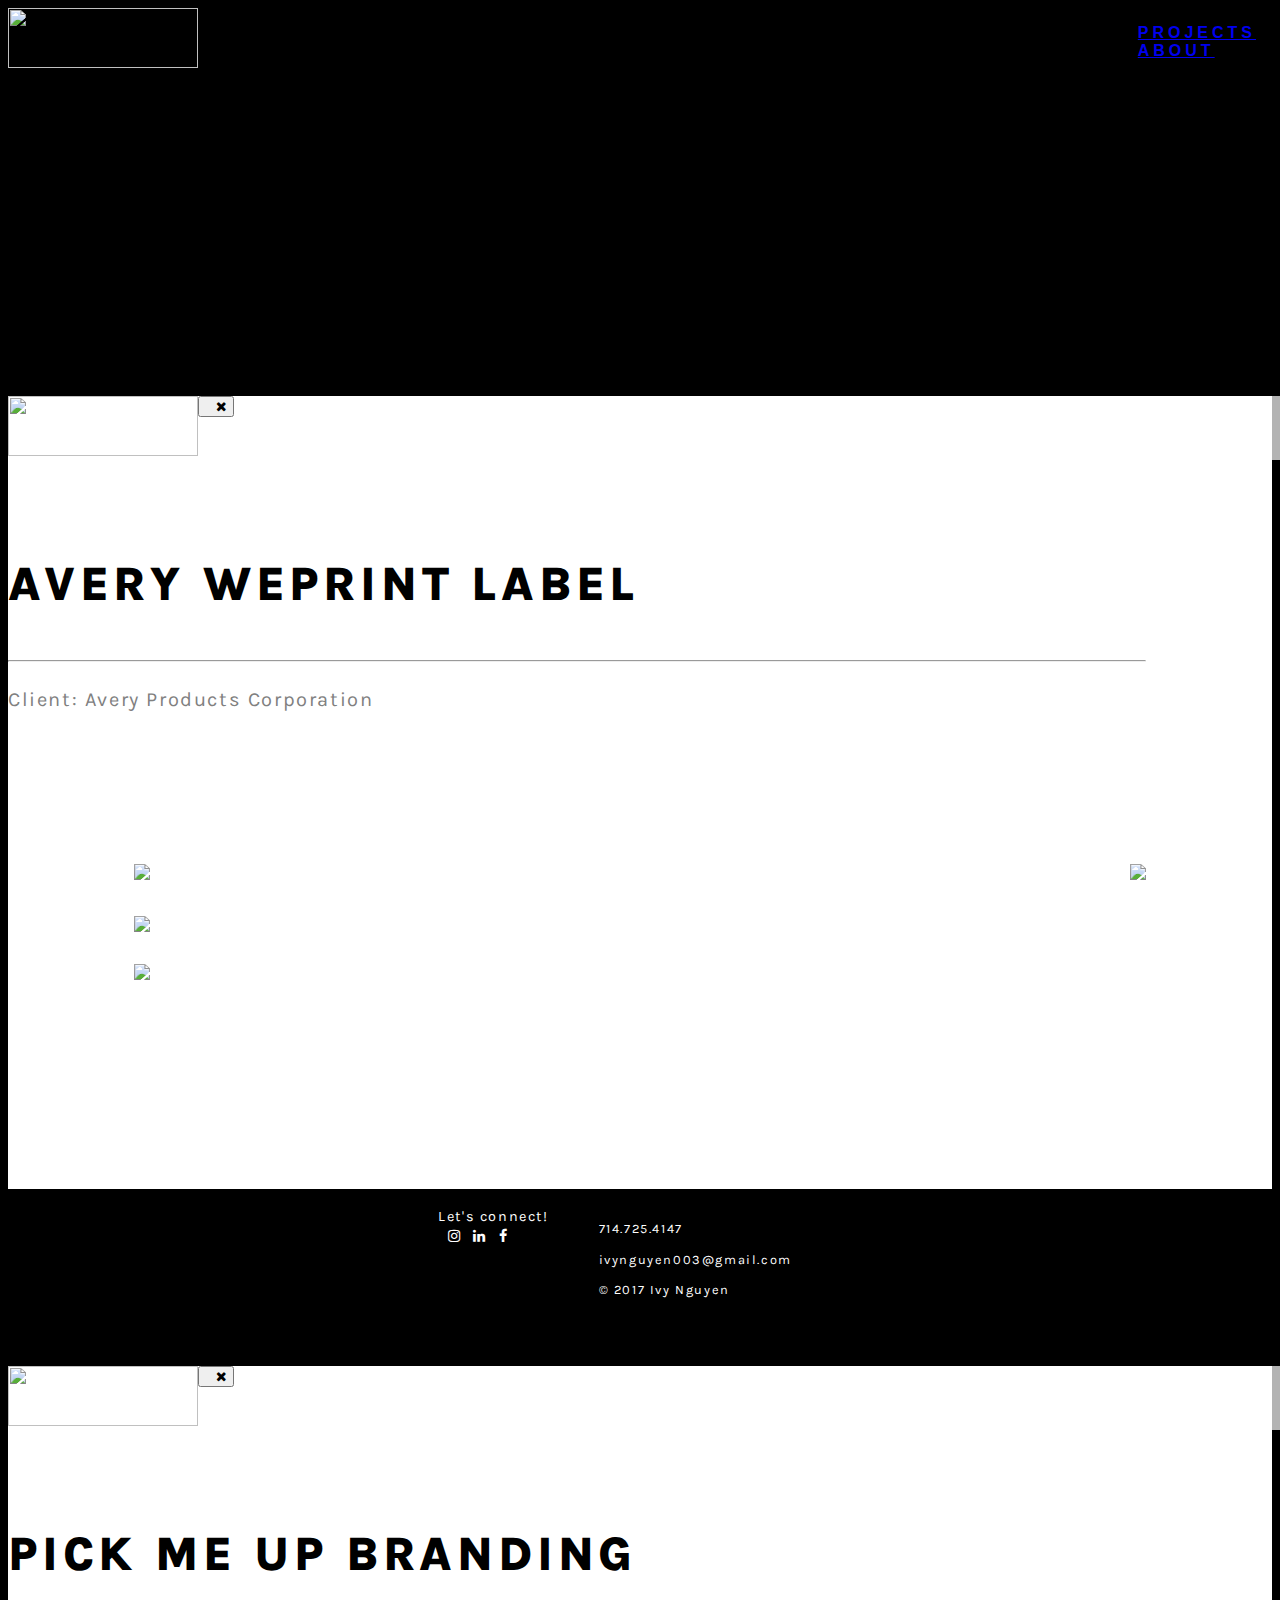
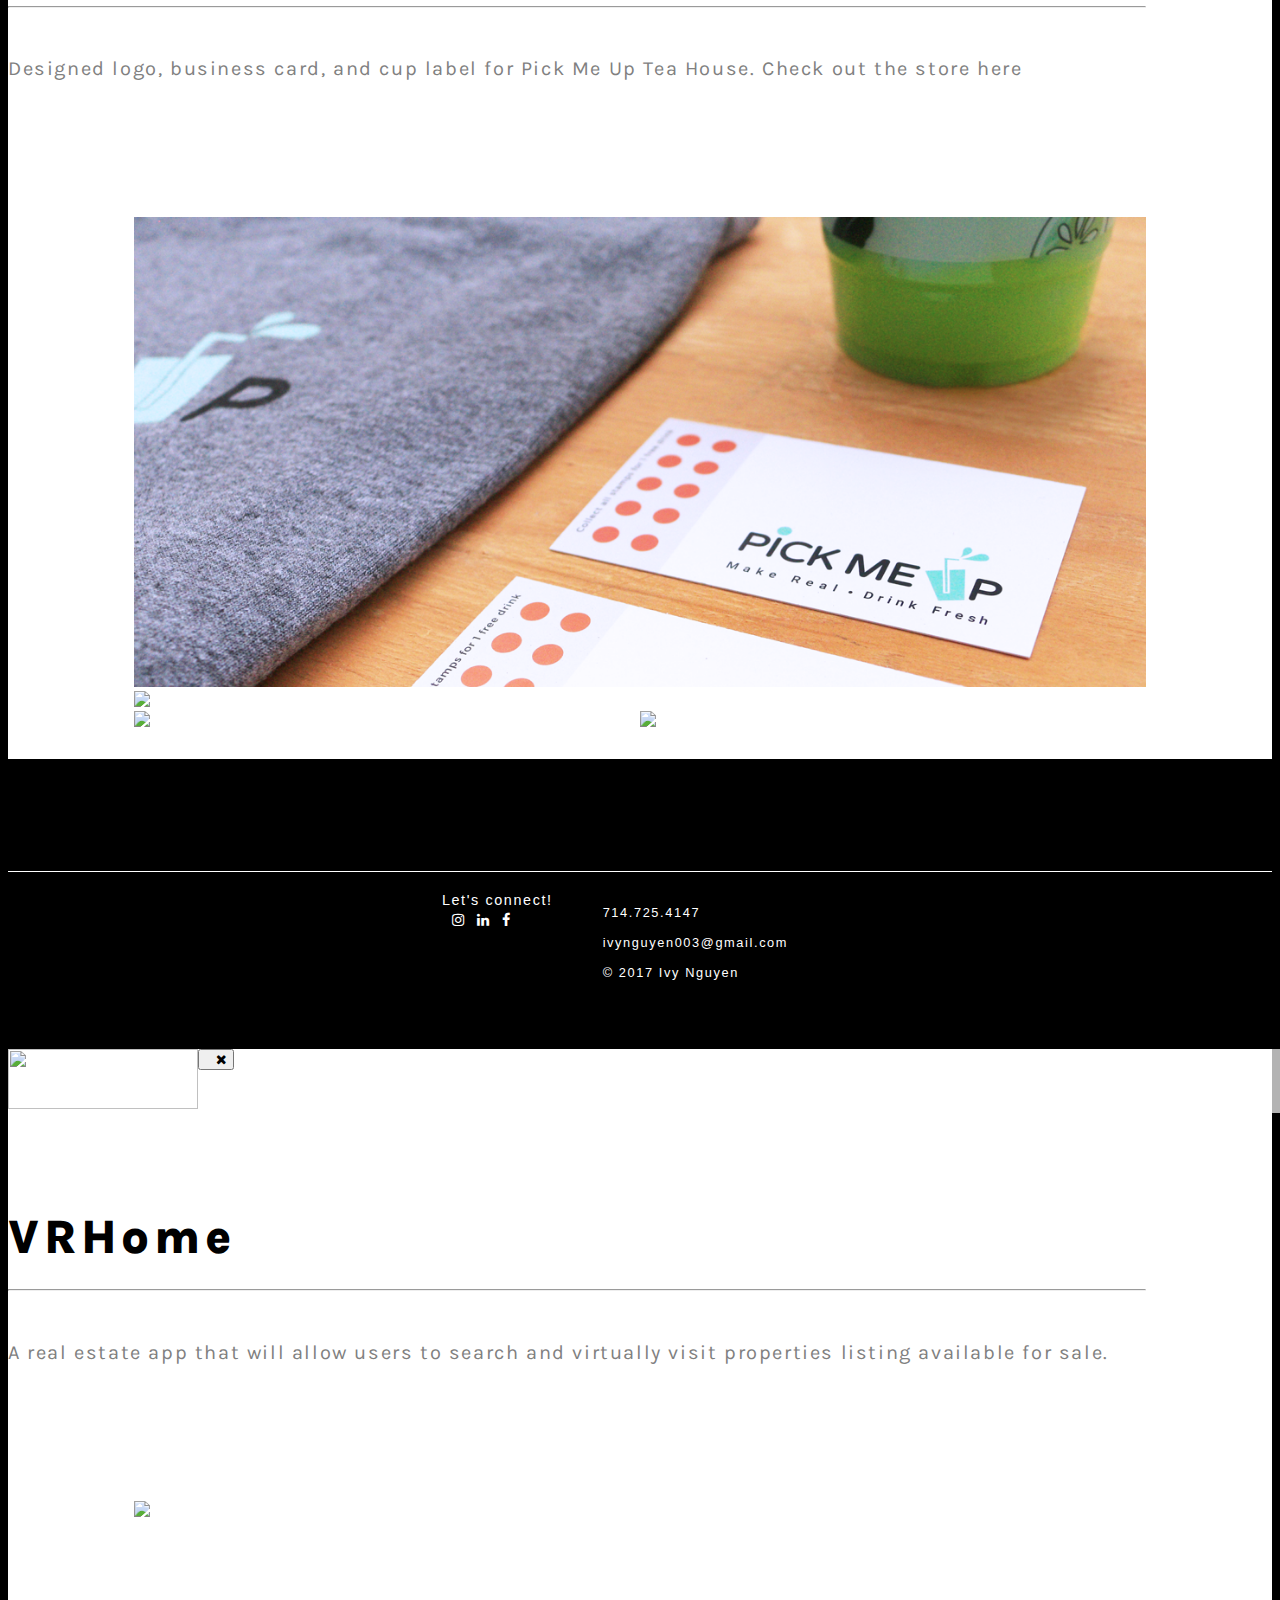
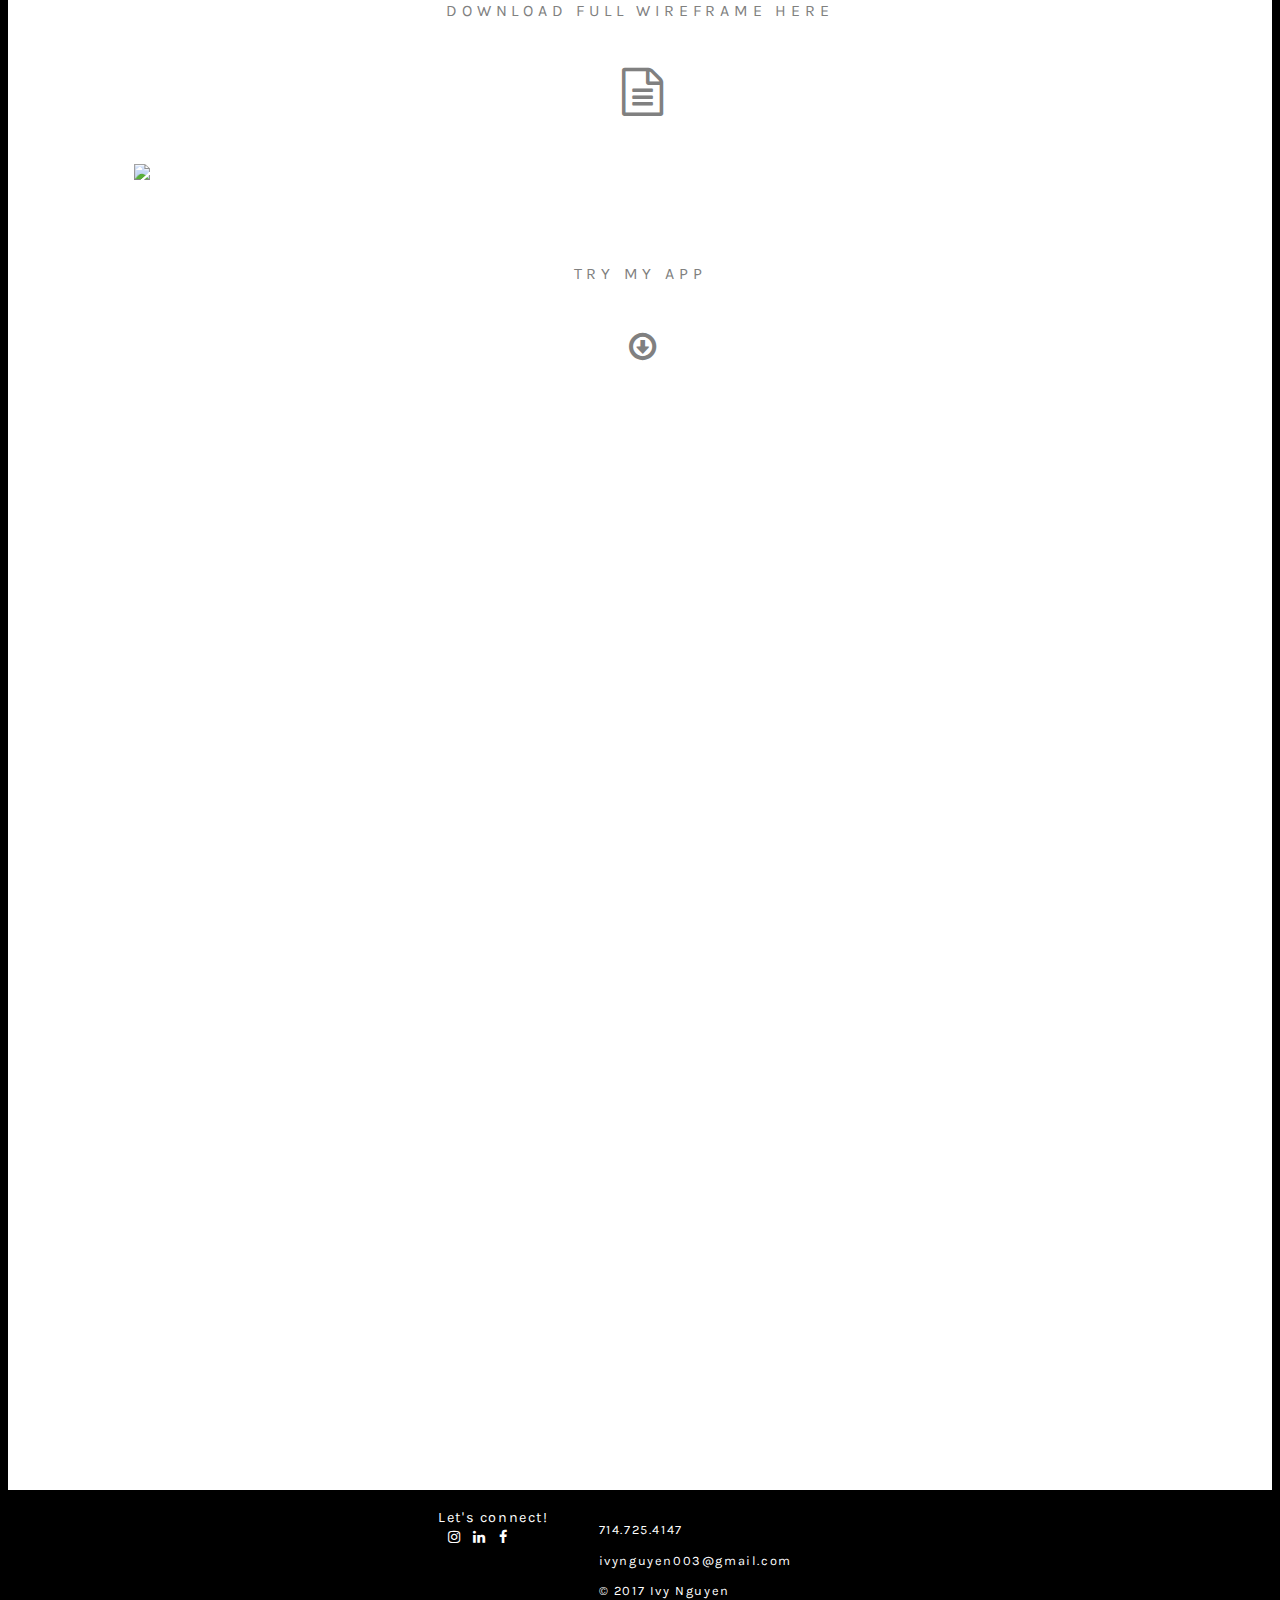
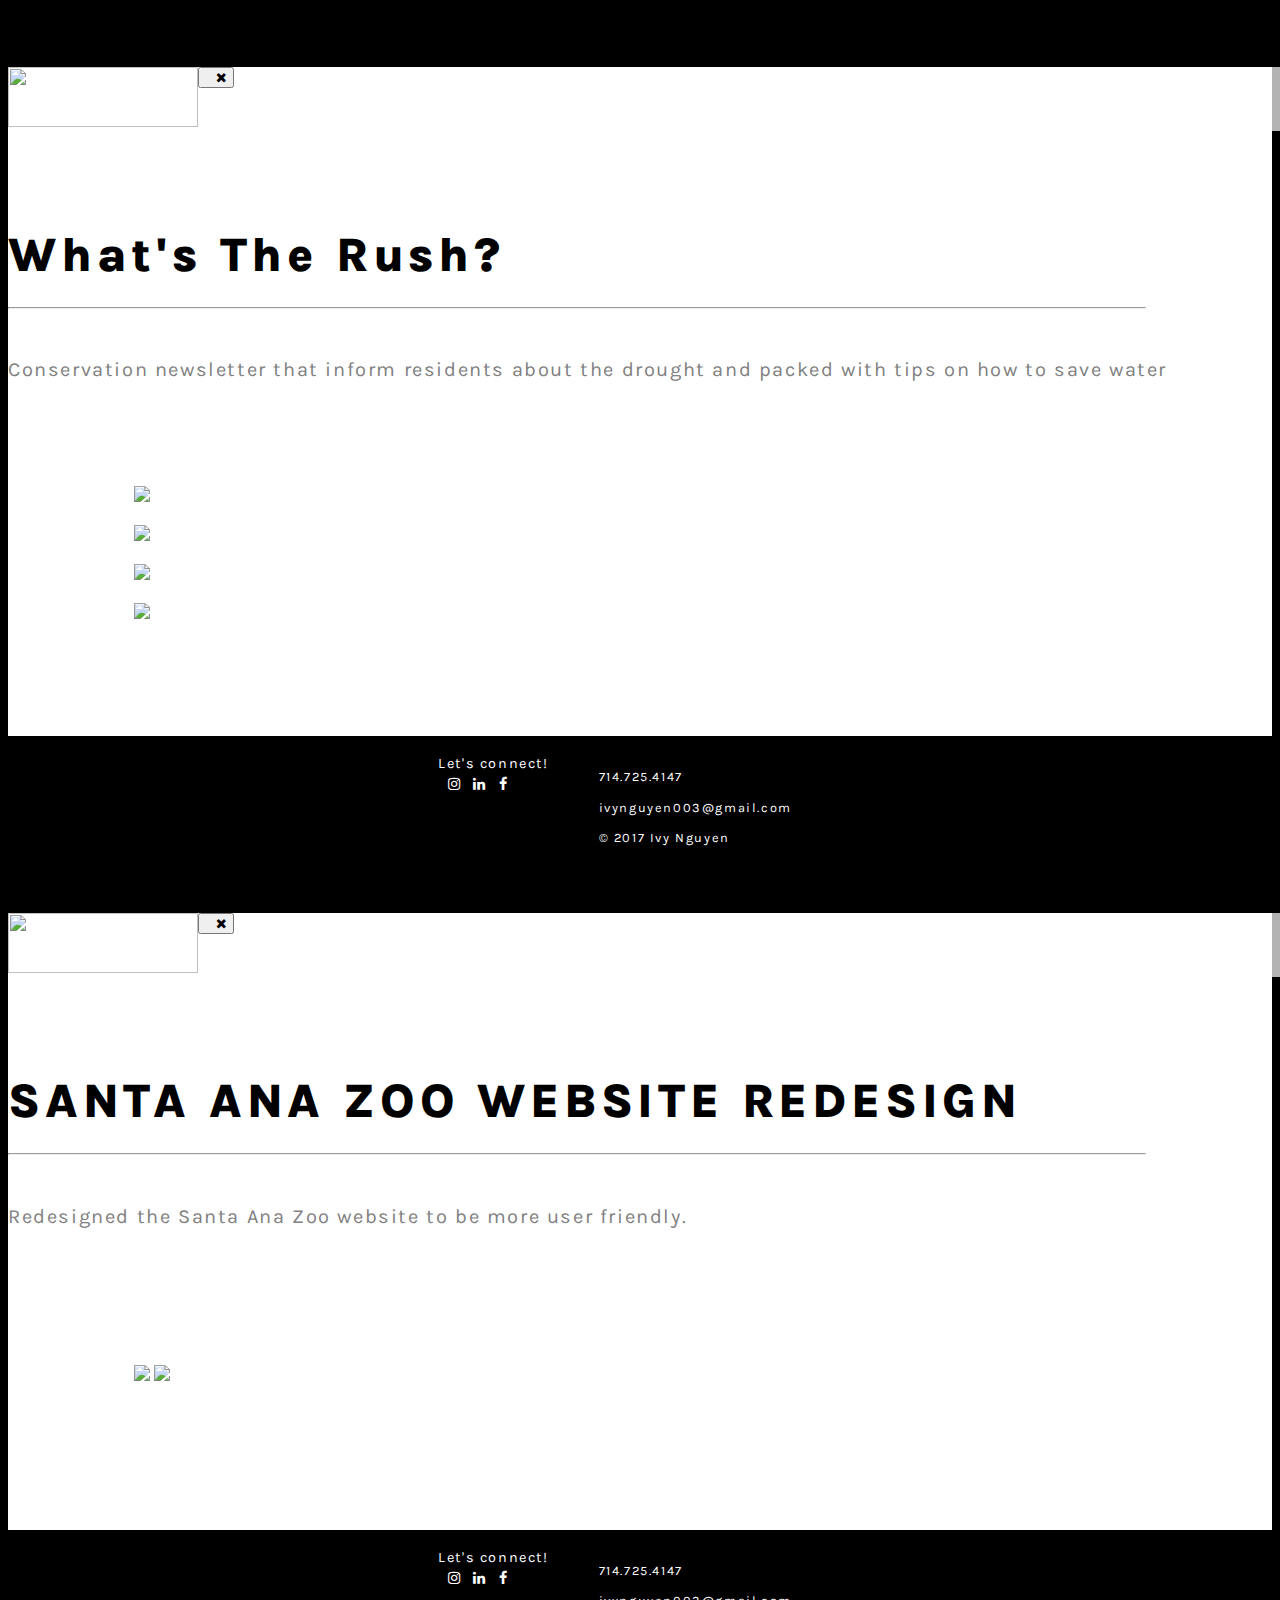
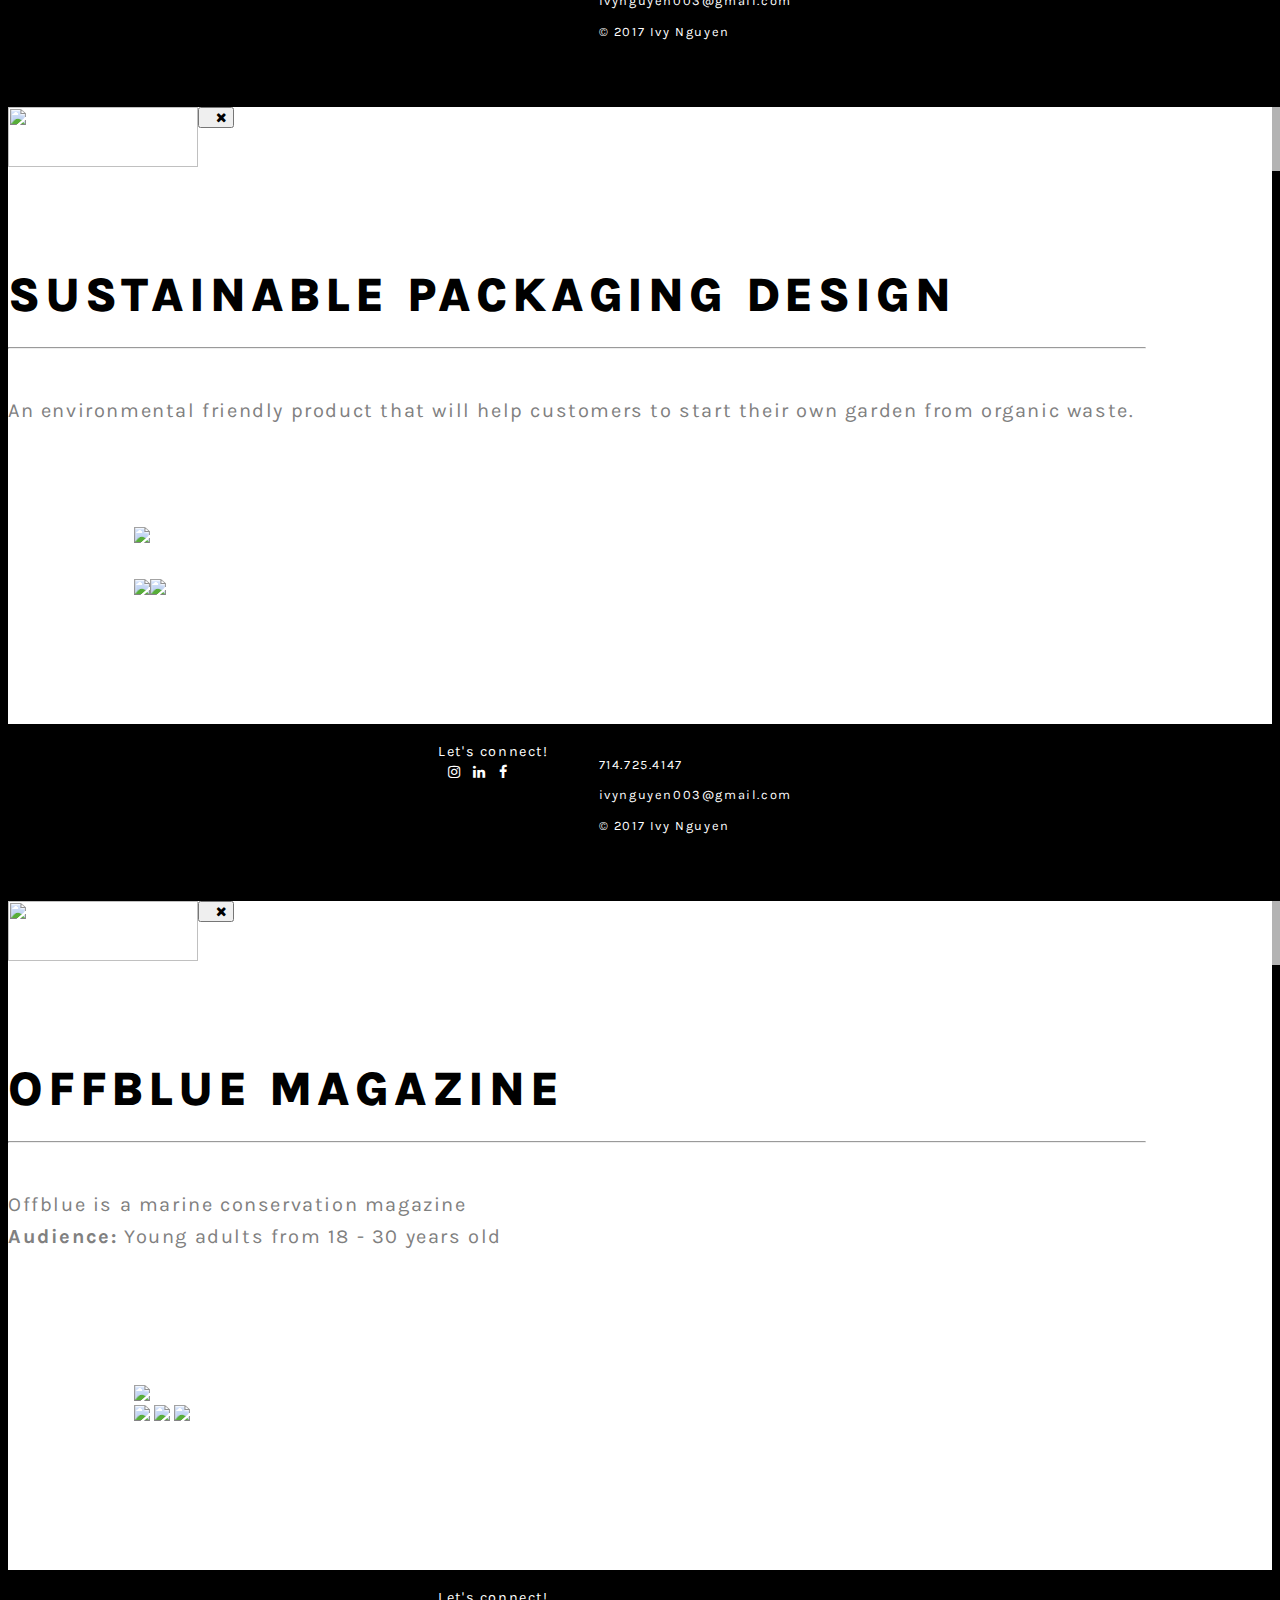
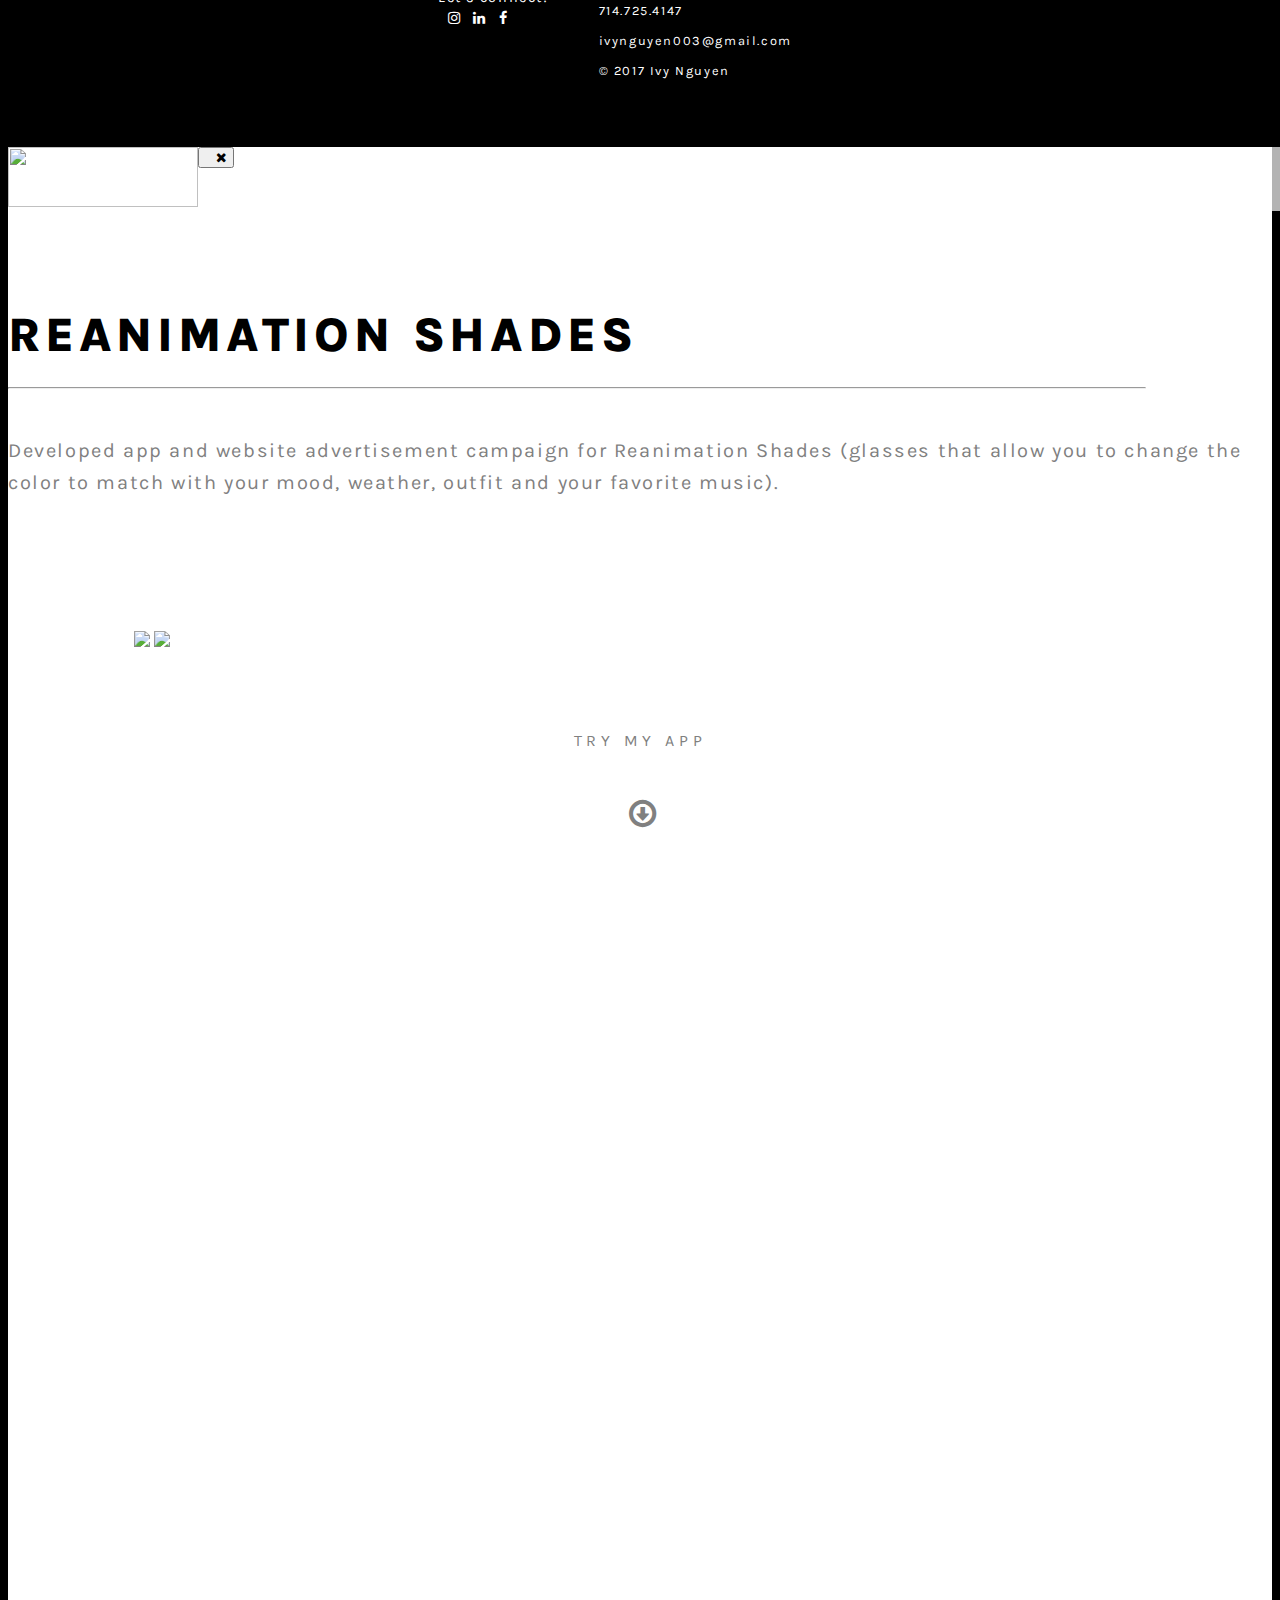
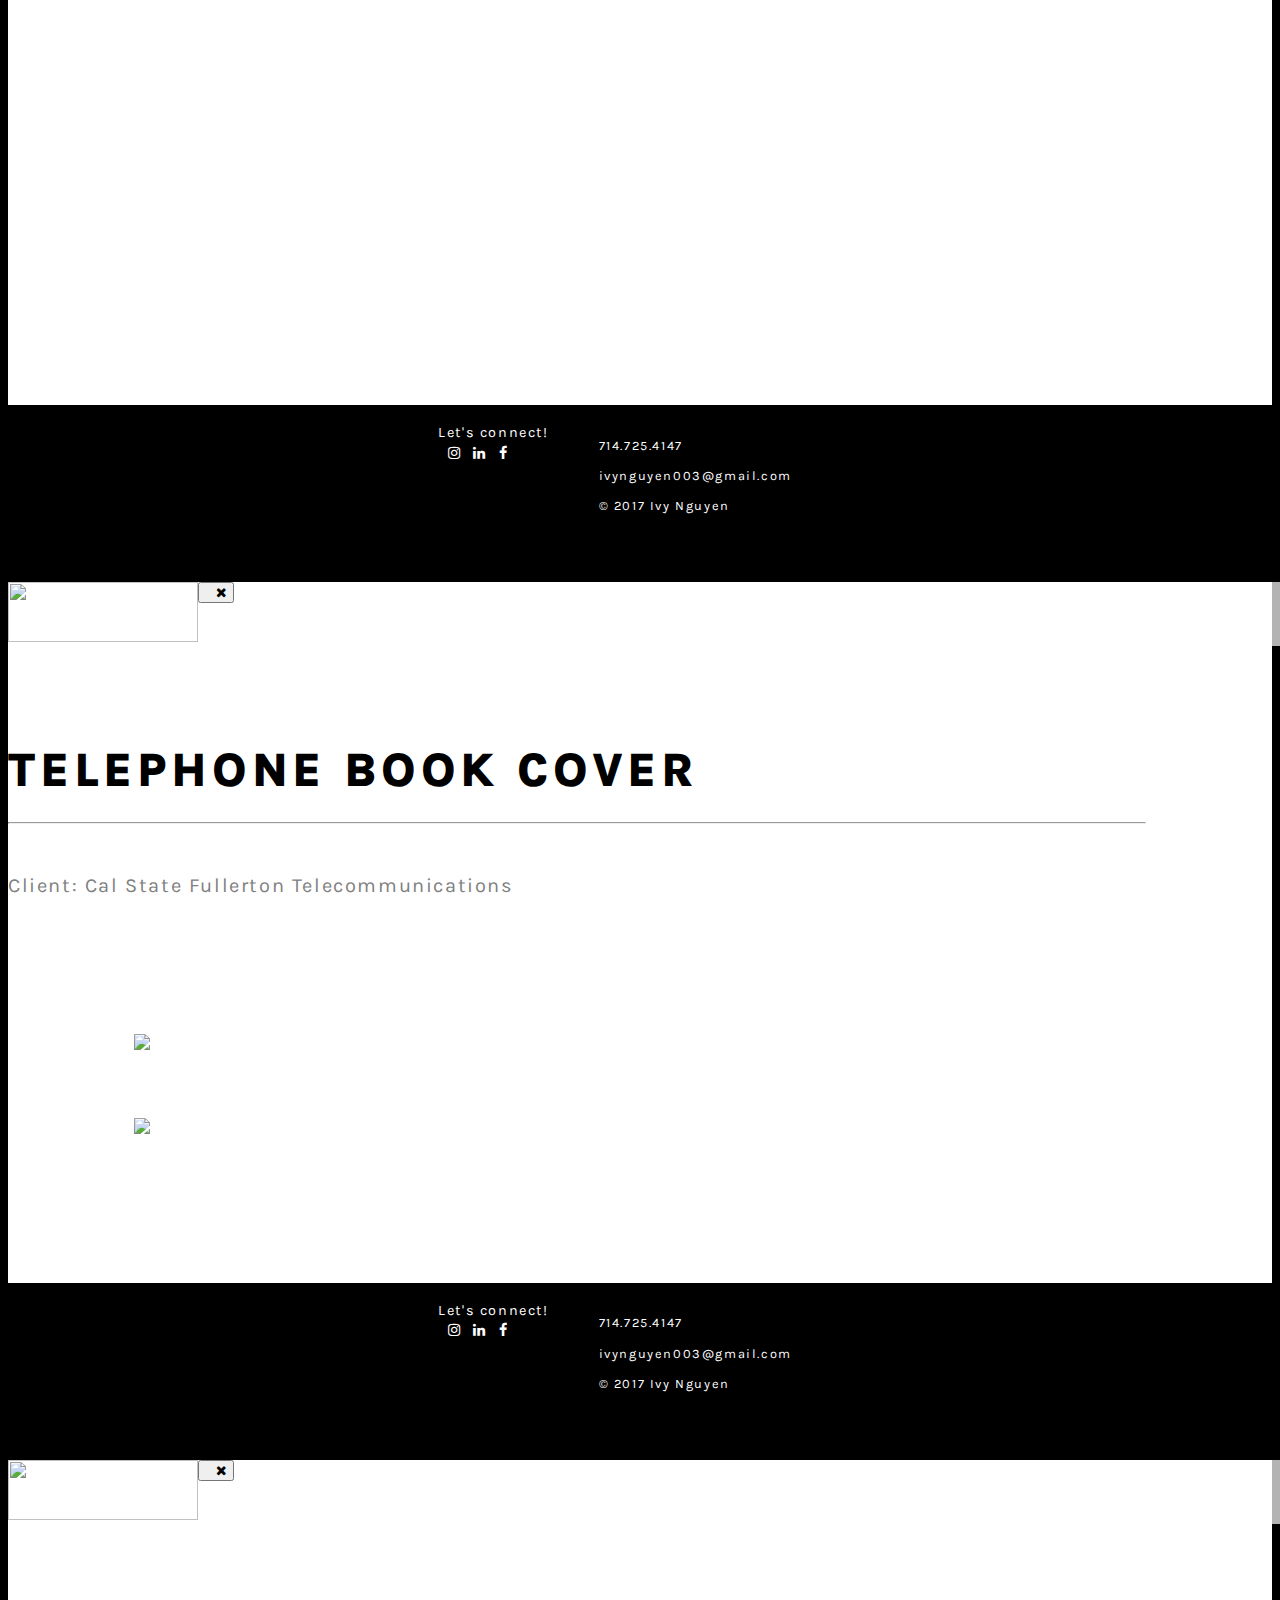
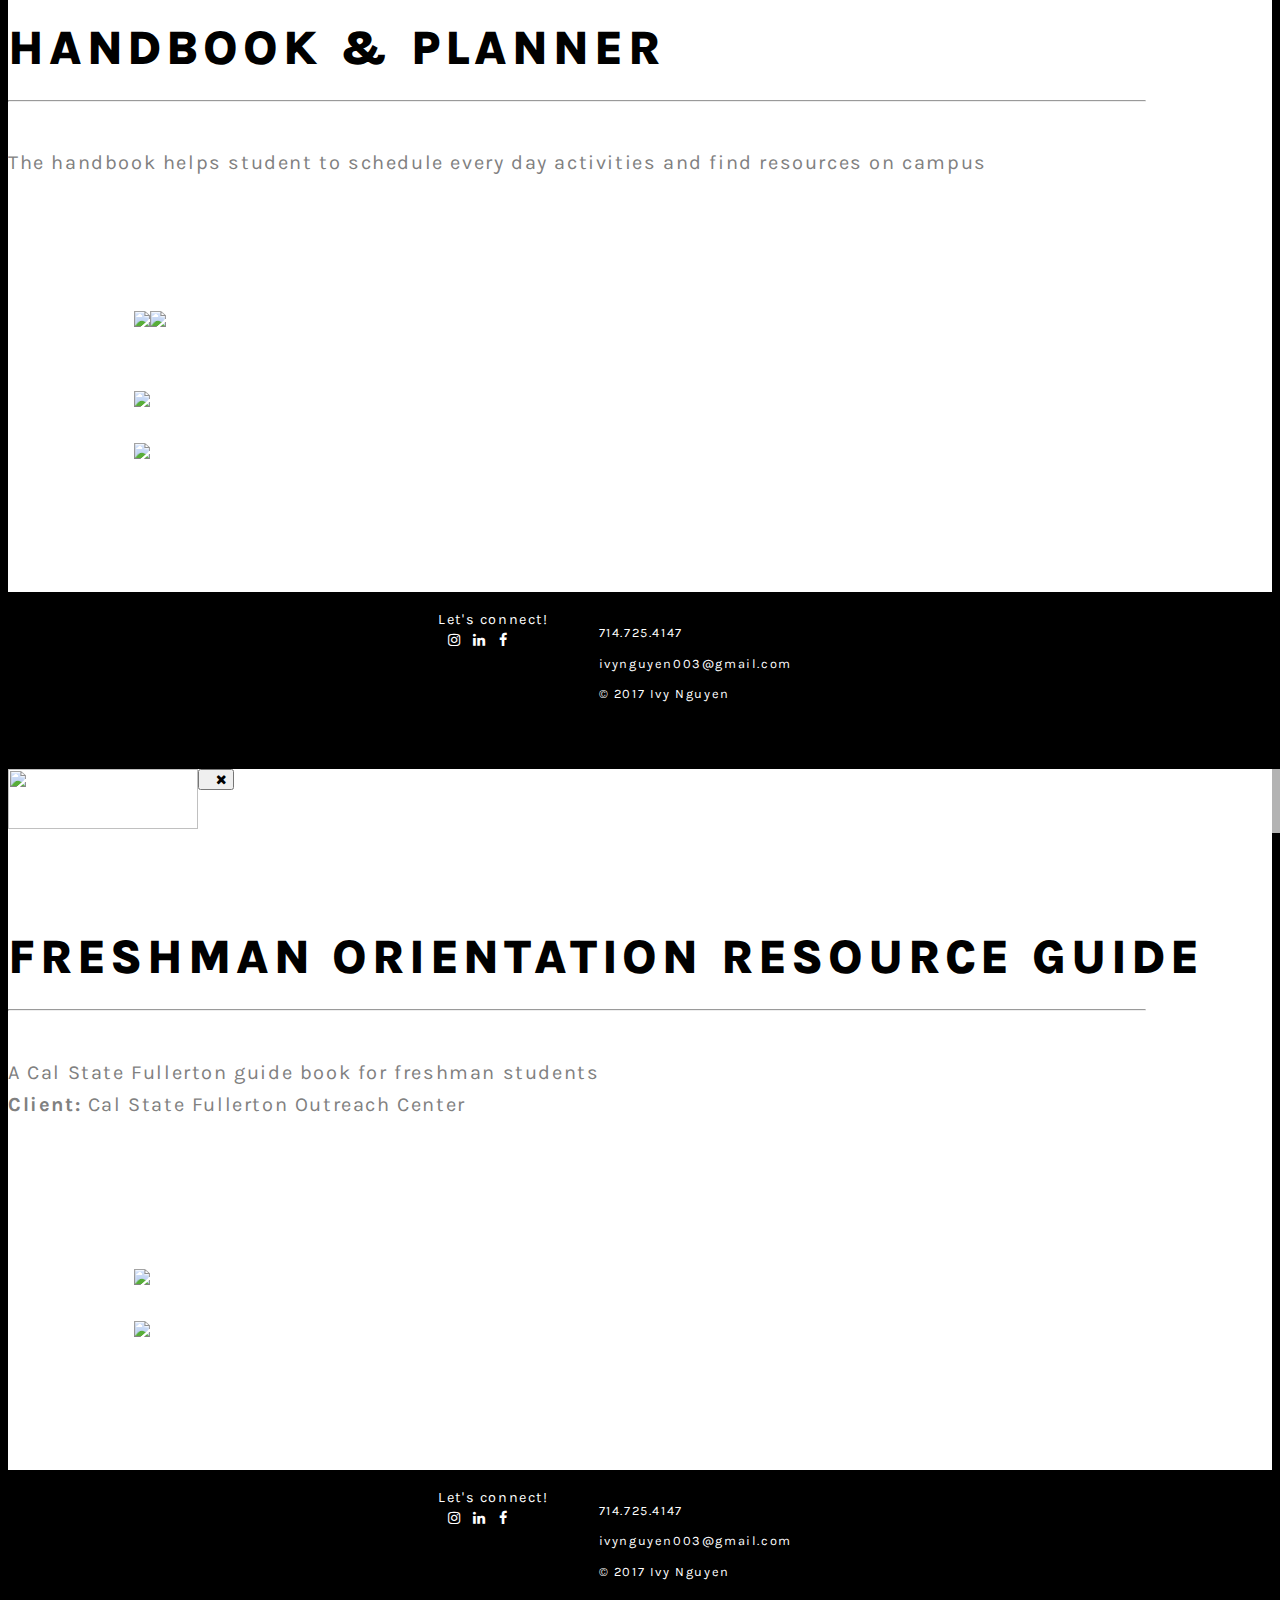
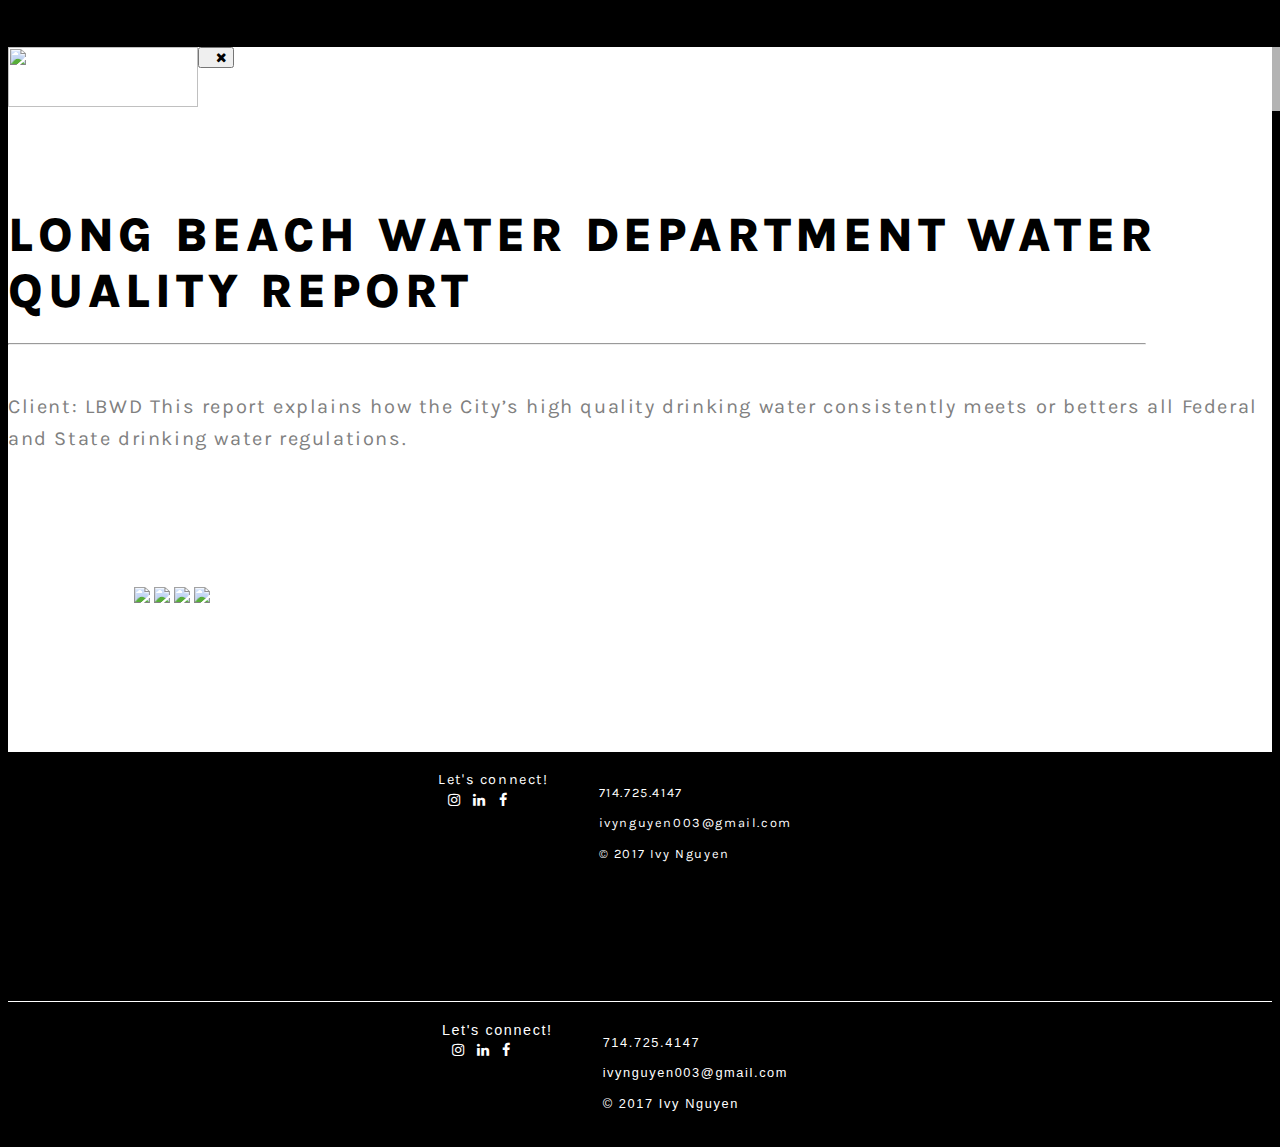
==== commit 26d7f527: "Deleted parallax" ====
--- a/index.html
+++ b/index.html
@@ -16,6 +16,7 @@
     <script src="js/modernizr-custom.js"></script>
     <link rel="stylesheet" type="text/css" href="css/normalize.css" />
     <link rel="stylesheet" href="css/style.css">
+    <link rel="stylesheet" href="css/footer.css">
     <link rel="icon" href="images/favicon.ico" type="image/x-icon">
   </head>
   <body>
@@ -282,13 +283,16 @@
                 </div>
             </div>
            <div class="row2">
-              <div class="row2a"><img src="images/pickmeup2.png" style="width:100%">
-                  <div class="pickme1"><img src="images/pickmeup9.png" style="width:100%">
-                  </div>
-                  <div class="row3">
-                    <div class="col-sx-12"><img src="images/pickmeup6.png" style="width:100%"></div>
-                    <div class"col-sx-12"><img src="images/pickmeup7.png" style="width:100%"></div>
-                  </div>  
+                <div class="row2a">
+                  <img src="images/pickmeup2.png" style="width:100%">
+                </div>
+                <div class="row2a">
+                  <img src="images/pickmeup9.png" style="width:100%">
+                </div>
+                 <div class="row3">
+                  <img src="images/pickmeup6.png" style="width:100%">
+                  <img src="images/pickmeup7.png" style="width:100%">
+                </div> 
               </div>
             </div>
           </div> 
@@ -343,7 +347,7 @@
                 </p>
                 <p><a href="images/vrhomewire.png"  target="_blank"><i class="fa fa-file-text-o fa-3x" aria-hidden="true"></i></a></p>
                 </div>
-                <img src="images/VRHome2.png" style="width:100%">
+                <img src="images/vrhome2.png" style="width:100%">
               </div>
            <div class="invision col-md-6 col-md-offset-3">
              <div class="row2">
@@ -395,21 +399,21 @@
                     <hr width="90%"></h2>
                 </div>
                 <div class="col-md-8">
-                  <p>Conservation newsletter that packed with tips on how to save water 
+                  <p>Conservation newsletter that inform residents about the drought and packed with tips on how to save water 
                   </p>
                 </div>
             </div>
-              <div class="row2">
-                  <div class="mag col-md-12"><img src="images/newsletter1.png"style="width:100%"></div>
+              <div class="row1">
+                  <div class="mag"><img src="images/newsletter1.png"style="width:100%"></div>
               </div><br>
-              <div class="row2">
-                    <div class="mag col-md-12"><img src="images/newletter2.png"style="width:100%"></div>
+              <div class="row1">
+                    <div class="mag"><img src="images/newletter2.png"style="width:100%"></div>
               </div><br>
-              <div class="row2">
-                    <div class="mag col-md-12"><img src="images/newsletter3.png"style="width:100%"></div>
+              <div class="row1">
+                    <div class="mag"><img src="images/newsletter3.png"style="width:100%"></div>
               </div><br>
-              <div class="row2">
-                    <div class="mag col-md-12"><img src="images/newsletter4.png"style="width:100%"></div>
+              <div class="row1">
+                    <div class="mag"><img src="images/newsletter4.png"style="width:100%"></div>
               </div>  
           </div>
         </div>
--- a/css/style.css
+++ b/css/style.css
@@ -16,55 +16,6 @@
 .navbar-toggler-icon{
   color: white;
 }
-
-/*.parallax1{
-  background-image: url("../images/pickmeup6.png");
-  height: 100%;
-  width: 100%;
-  background-attachment: scroll;
-  background-position: center;
-  background-repeat: no-repeat;
-  background-size: cover;
-}
-.parallax2{
-  background-image: url("../images/VRHomeCover.png");
-  height: 1000px;
-  background-attachment: scroll;
-  background-position: center;
-  background-repeat: no-repeat;
-  background-size: cover;
-}
-.parallax3{
-  background-image: url("../images/newsletter1.png");
-  height: 1500px;
-  background-attachment: scroll;
-  background-position: center;
-  background-repeat: no-repeat;
-  background-size: cover;
-}
-.parallax4{
-  background-image: url("../images/averylabel2.png");
-  width: 100%;
-  height: 100%;
-  background-attachment: scroll;
-  background-position: center;
-  background-repeat: no-repeat;
-  background-size: cover;
-}
-
-.parallax5{
-  background-image: url("../images/raw1.png");
-  width: 100%;
-  height: 100%;
-  background-attachment: scroll;
-  background-position: center;
-  background-repeat: no-repeat;
-  background-size: cover;
-}*/
-/*.navbar-light .navbar-nav .nav-link {
-    color: rgba(0, 0, 0, 0.7);
-    position: 100%;
-}*/
 
 * { box-sizing: border-box; }
 
@@ -237,7 +188,7 @@
   }
 
 .pickme2 img {
-  margin-top: 0.5rem;
+  margin-top: 1rem;
 }  
 
  .row2b{
@@ -271,7 +222,7 @@
   padding:1rem 0rem 1rem 0rem;
 }
 .row2e{
-  padding: 2rem 0rem 0rem 0rem;
+  padding: 0rem 0rem 0rem 0rem;
   margin: auto;
   width: 100%;
 }
@@ -286,7 +237,7 @@
 }
 
 .row2e img{
-  padding:1rem 0rem 1rem 0rem;
+  padding:1rem 0rem 0rem 0rem;
 }
 .row2b{
     display: flex;
@@ -299,7 +250,7 @@
 
   .flower{
     display: flex;
-    padding: 0rem 0rem 2rem 0rem;
+    padding: 0rem 0rem 0rem 0rem;
     flex-direction:row;
     justify-content: space-between;
     width: 100%;
@@ -314,40 +265,7 @@
   .row2 img{
     max-width: 100%;
   }
-
-
-  .footer-bottom{
-    display: flex;
-    flex-direction:row;
-    height: auto;
-    justify-content: space-around;
-    letter-spacing: 0.1rem;
-    margin-top: 7rem;
-    width: 100%;
-    line-height: 1rem;
-    padding: 1rem 0rem 0rem 0rem;
-  }
-
-    .copyright p{
-    float: left;
-    width: auto;
-    font-size: 0.8rem;
- 
-  }
-  .icon{
-    text-align: left;
-    line-height: 0.8rem;
-  }
-  .copyright{
-    float: right;
-    padding: 10rem 0rem 0rem 20rem;
-  }
-  .footer-out{
-    width: auto;
-    display: flex;
-    flex-direction:row;
-    text-align: right;
-  }
+  
   .rowpick h2{
   padding: 10rem 0rem 0rem 0rem;
 }
@@ -357,56 +275,6 @@
 
 }
 
-.copyright{
-  display: flex;
-  flex-direction:column;
-  float: left;
-  line-height: 0.3rem;
-  text-align: left;
-  width: 100%;
-  padding: 10px 0px 0px 50px;
-  margin-bottom: 20px;
-}
-
-/*.connect{
-  width: 20%;
-  float: right;
-}*/
-
-.icon a{
-  color: white;
-}
-/*.address{
-  width: 25%;
-  float: right;
-  text-align: left;
-  line-height: 0.5rem;
-  padding-right: 1rem;
-}*/
-
-.copyright a:hover{
-color: #da1c5c;
-}
-
-.copyright a{
-text-decoration:none;
-color: white;
-}
-
-
-.icon{
-  display: flex;
-  flex-direction: row;
-  justify-content: left;
-  letter-spacing: 0.2rem;
-  padding-top: 10px;
-
-}
-
-.fa{
-padding-left:10px;
-}
-
 .modal-header{
 border: none;
 }
@@ -421,8 +289,8 @@
 
 .pickme1{
   text-align: center;
-  padding-top: 2rem;
-  padding-bottom: 2rem;
+  padding-top: 1rem;
+  padding-bottom: 0rem;
 }
 
 .colortheme{
@@ -452,9 +320,6 @@
 justify-content: space-between; 
 }
 
-.row1{
-  padding-top: 3rem;
-}
 .modal-body{
   padding: 0;
 }
@@ -519,6 +384,12 @@
   line-height: 2rem;
 }
 
+.row1{
+  padding-top: 0rem 0rem 0rem 0rem;
+  margin: auto;
+  width: 80%;
+}
+
 .row2{
   padding: 2rem 0rem 2rem 0rem;
 }
@@ -535,7 +406,6 @@
   text-transform: uppercase;
   letter-spacing: 0.3rem;
   text-align: center;
-  line-height: 0rem;
 }
 
 .rowpick a{
@@ -579,7 +449,16 @@
   }
   .footer-bottom {
   border-top:none;
-}
+  }
+  .row3{
+    display: flex;
+    flex-direction:column;
+    content-justify: space-between;
+    width: 80%;
+  }
+  .row3 img{
+    padding-top: 1rem;
+  }
 
 }
 @media only screen and (min-width: 40.063em) { 
--- a/css/footer.css
+++ b/css/footer.css
@@ -0,0 +1,86 @@
+@media screen and (min-width: 40em) { 
+  .footer-bottom{
+    display: flex;
+    flex-direction:row;
+    height: auto;
+    justify-content: space-around;
+    letter-spacing: 0.1rem;
+    margin-top: 7rem;
+    width: 100%;
+    line-height: 1rem;
+    padding: 1rem 0rem 0rem 0rem;
+  }
+
+   .copyright p{
+    float: left;
+    width: auto;
+    font-size: 0.8rem;
+ 
+  }
+
+  .copyright{
+    float: right;
+    padding: 10rem 0rem 0rem 20rem;
+  }
+  .footer-out{
+    width: auto;
+    display: flex;
+    flex-direction:row;
+    text-align: right;
+  }
+
+  .icon{
+    text-align: left;
+    line-height: 0.8rem;
+  }
+}
+
+.copyright{
+  display: flex;
+  flex-direction:column;
+  float: left;
+  line-height: 0.3rem;
+  text-align: left;
+  width: 100%;
+  padding: 10px 50px 0px 0px;
+  margin-bottom: 20px;
+}
+
+/*.connect{
+  width: 20%;
+  float: right;
+}*/
+
+.icon a{
+  color: white;
+}
+/*.address{
+  width: 25%;
+  float: right;
+  text-align: left;
+  line-height: 0.5rem;
+  padding-right: 1rem;
+}*/
+
+.copyright a:hover{
+color: #da1c5c;
+}
+
+.copyright a{
+text-decoration:none;
+color: white;
+}
+
+
+.icon{
+  display: flex;
+  flex-direction: row;
+  justify-content: left;
+  letter-spacing: 0.2rem;
+  padding-top: 10px;
+
+}
+
+.fa{
+padding-left:10px;
+}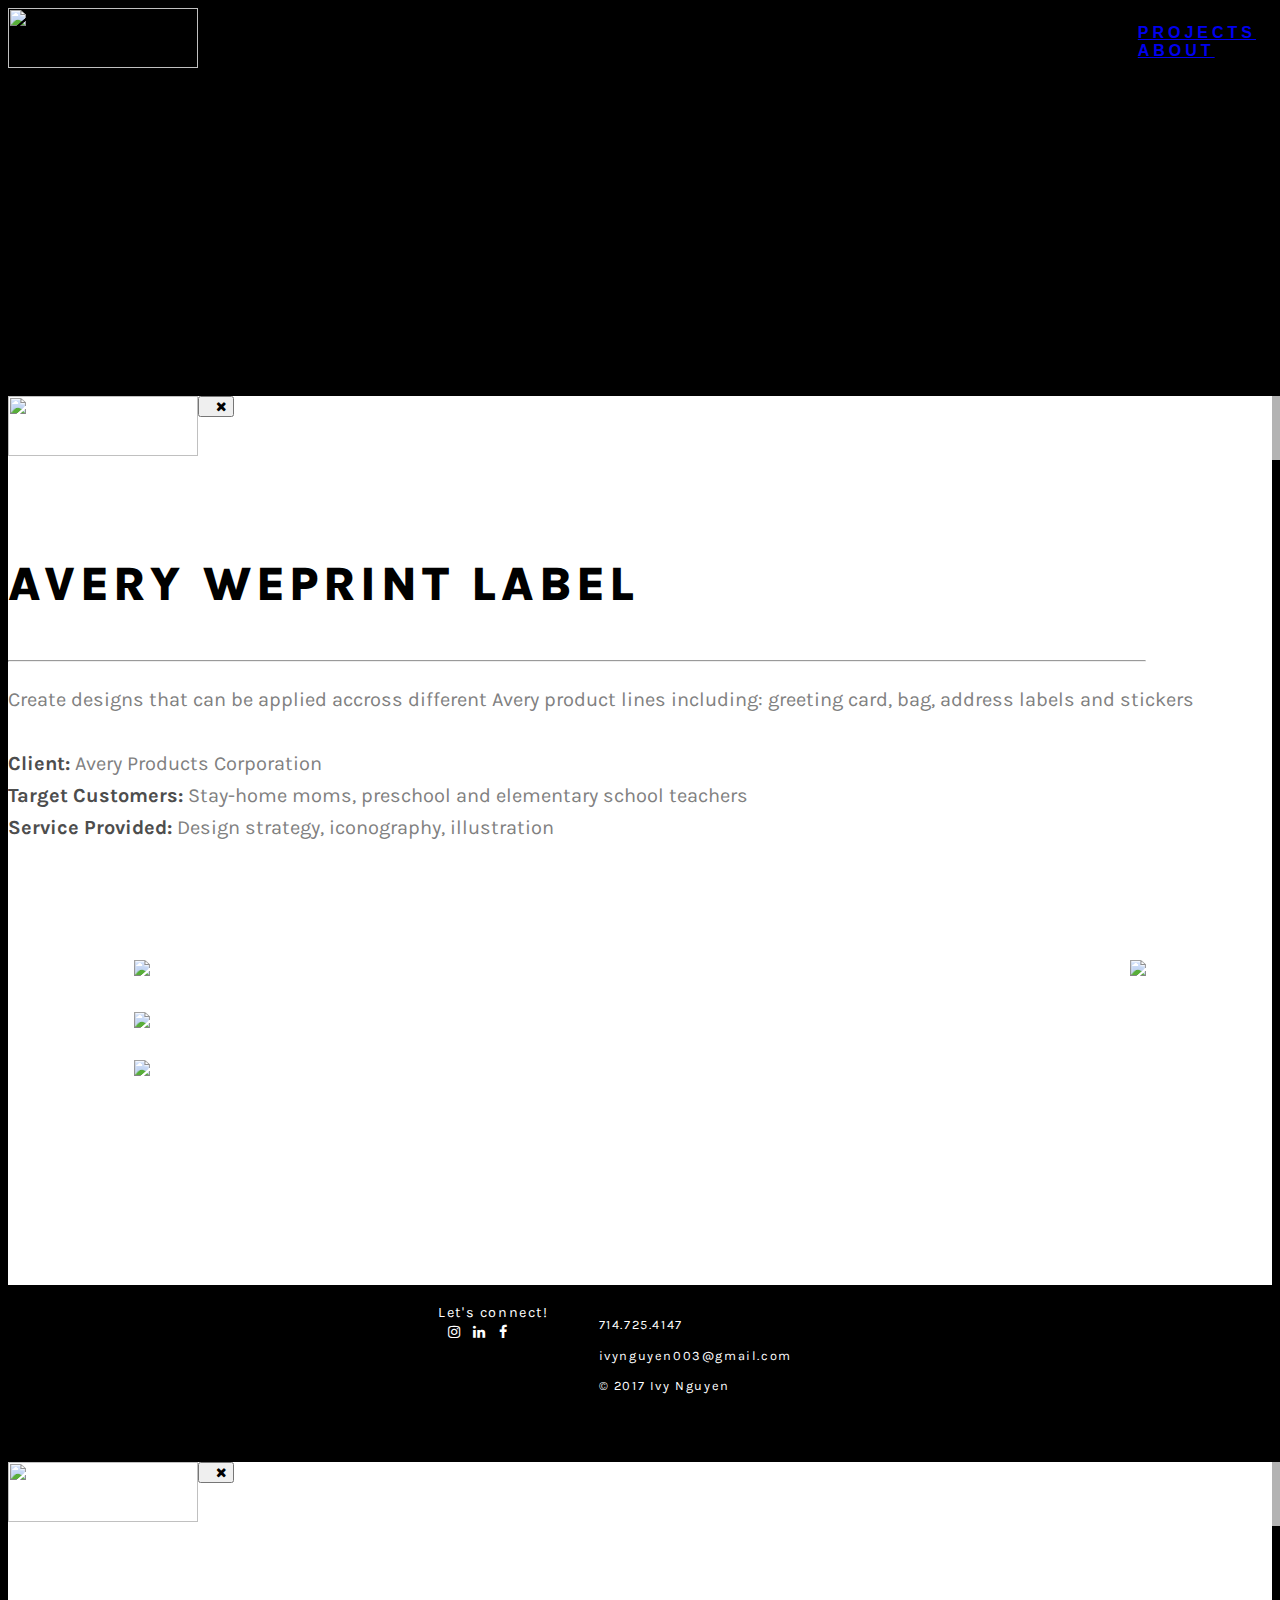
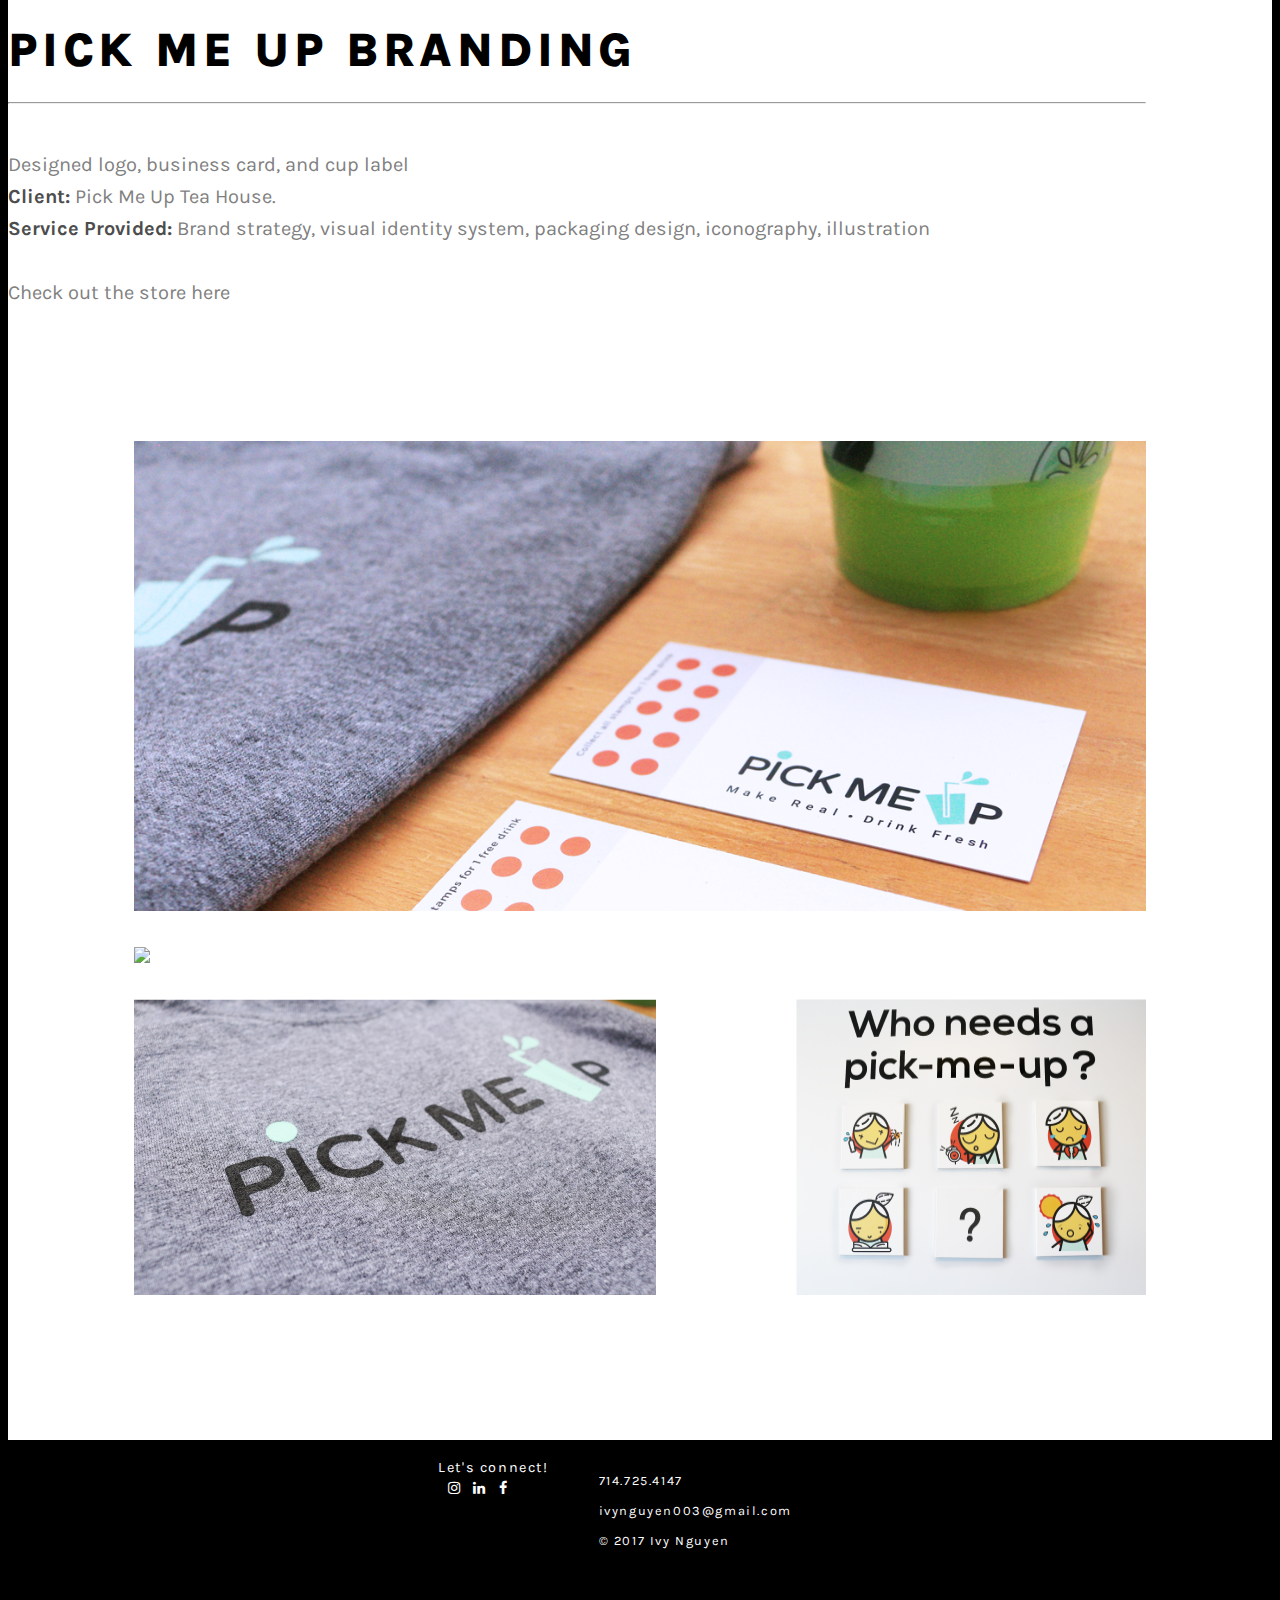
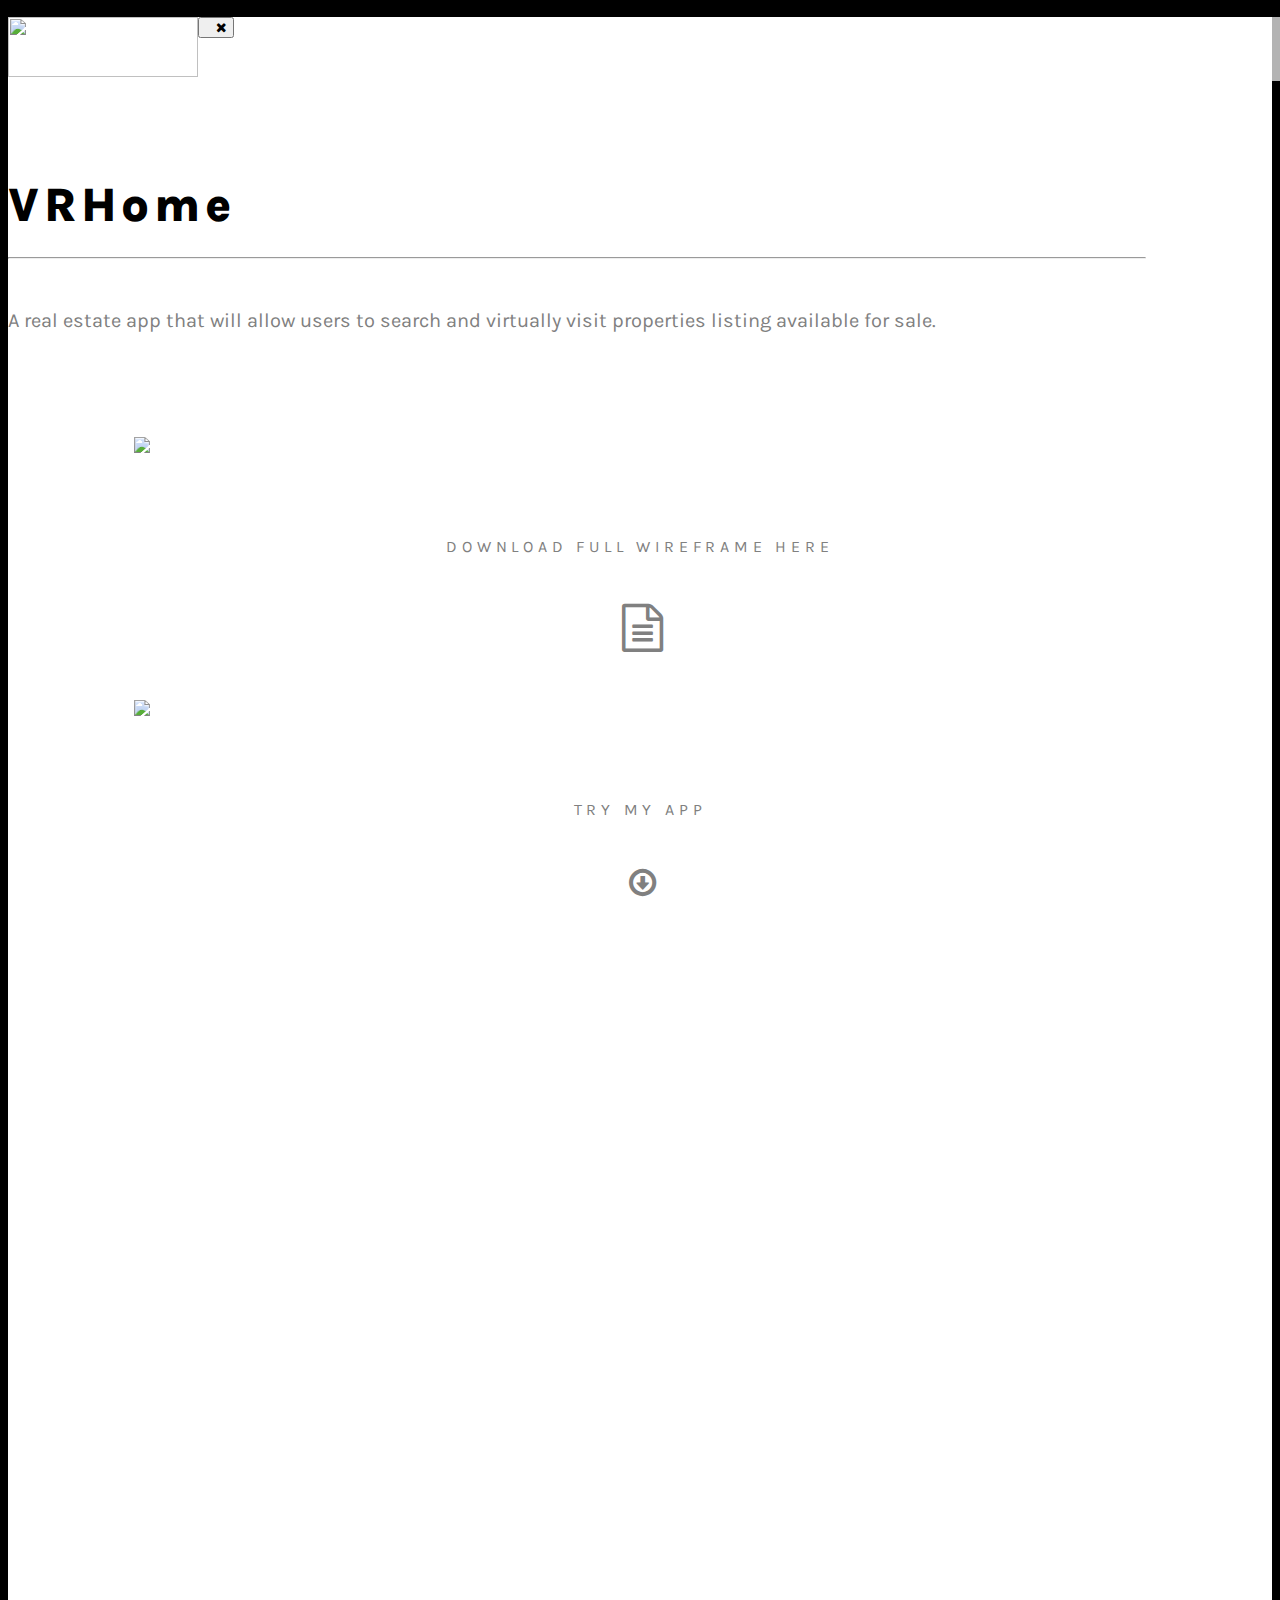
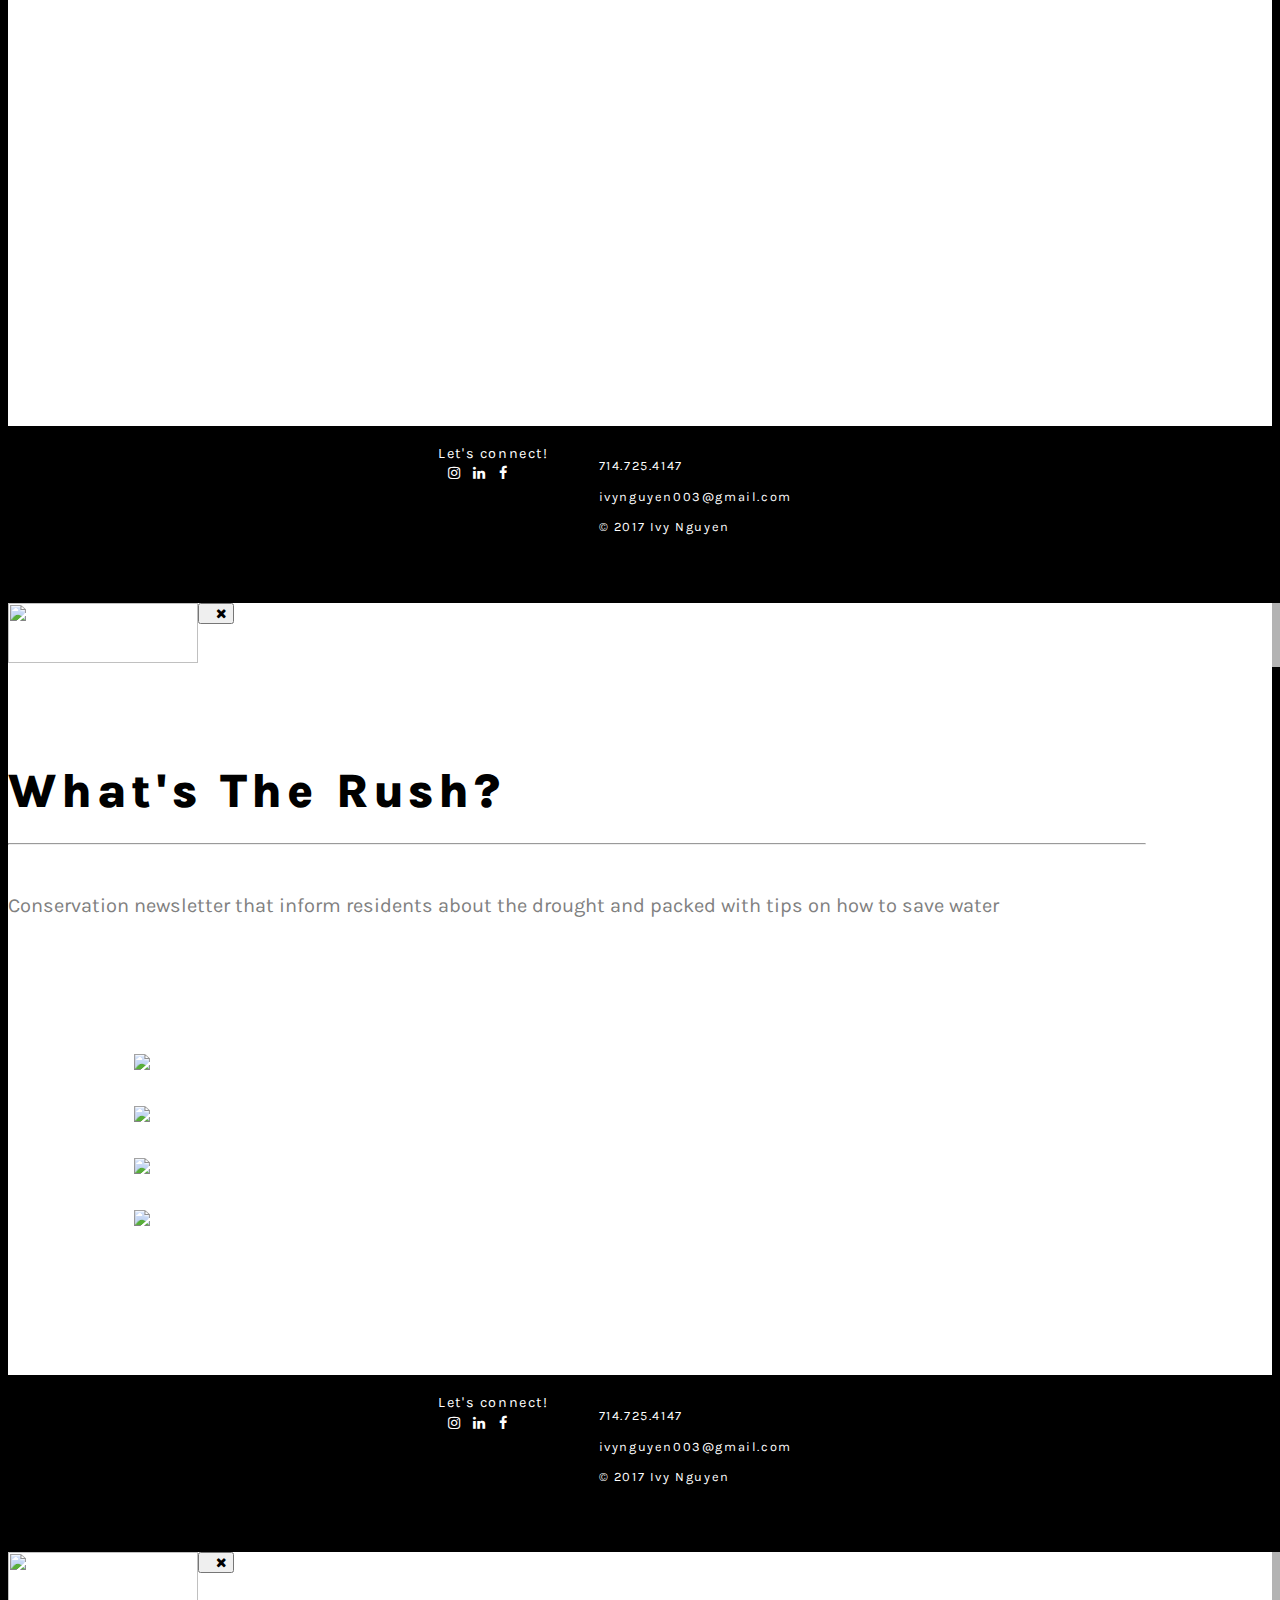
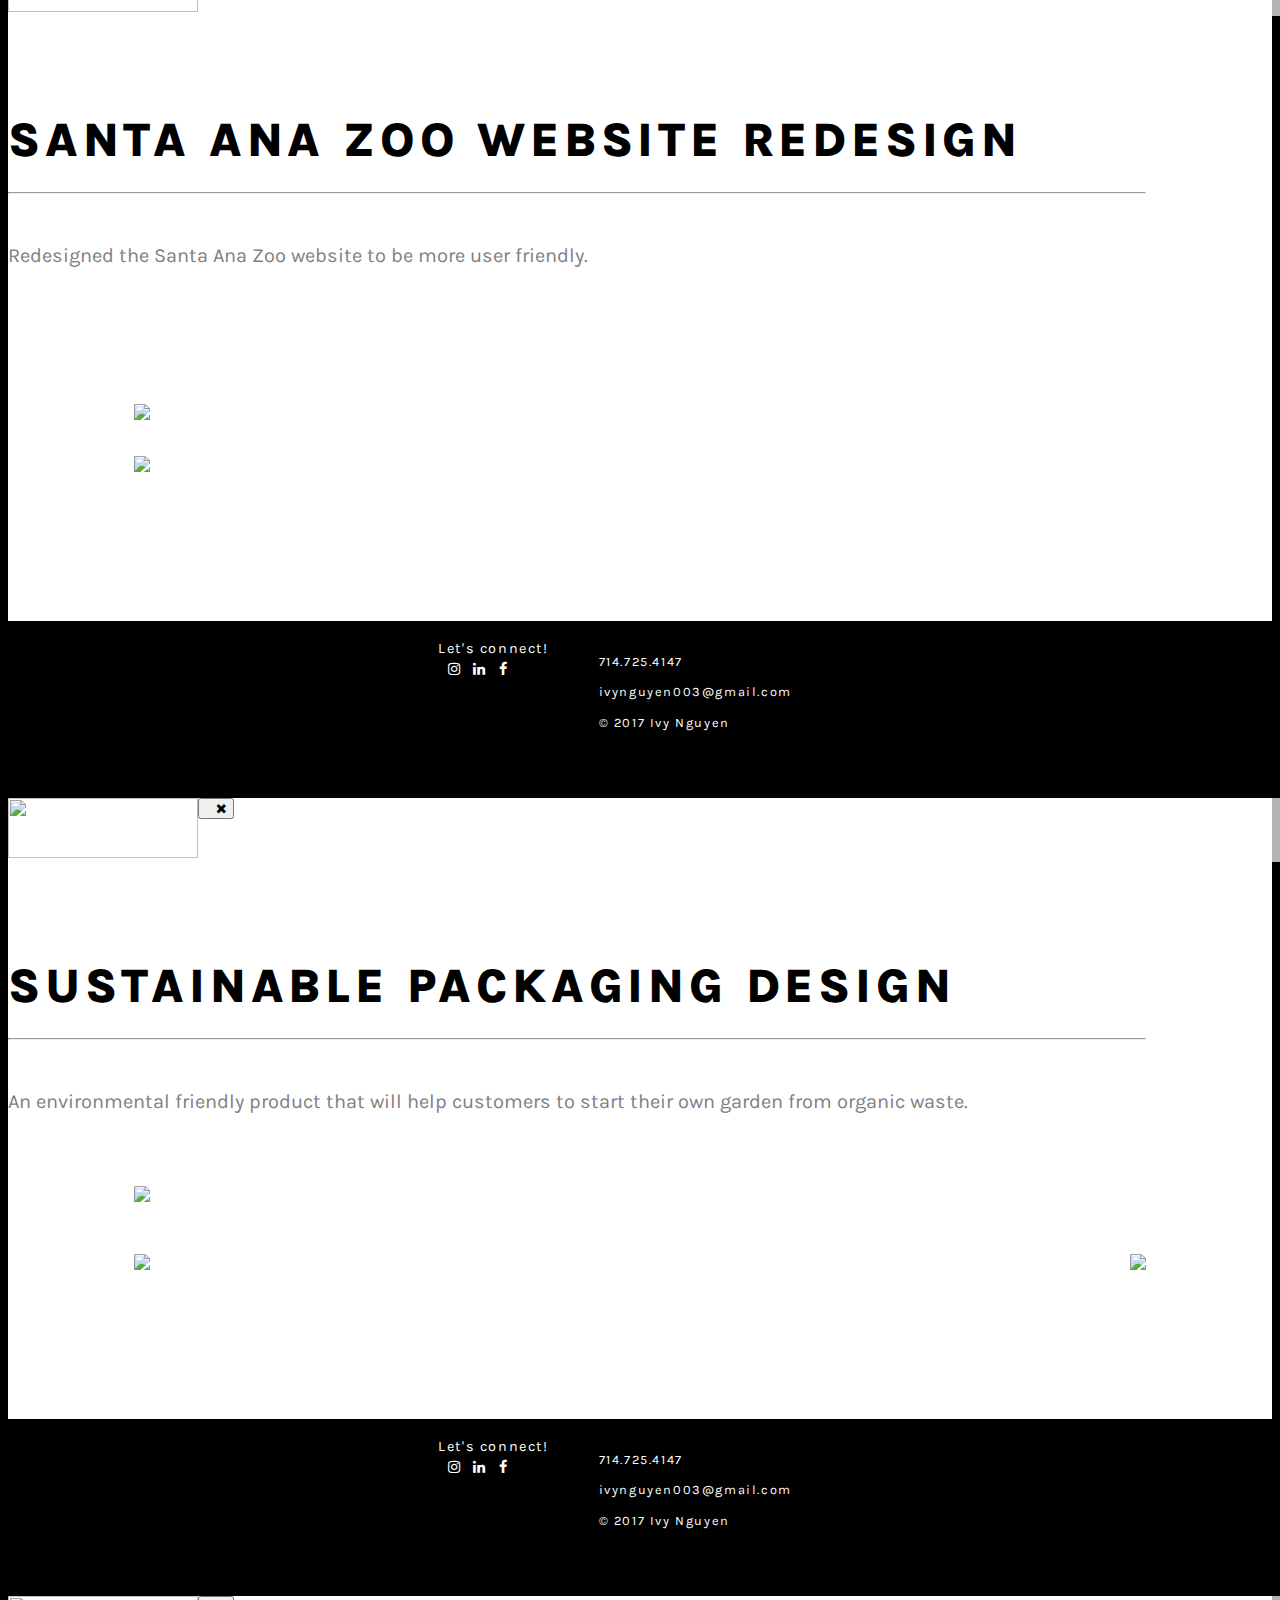
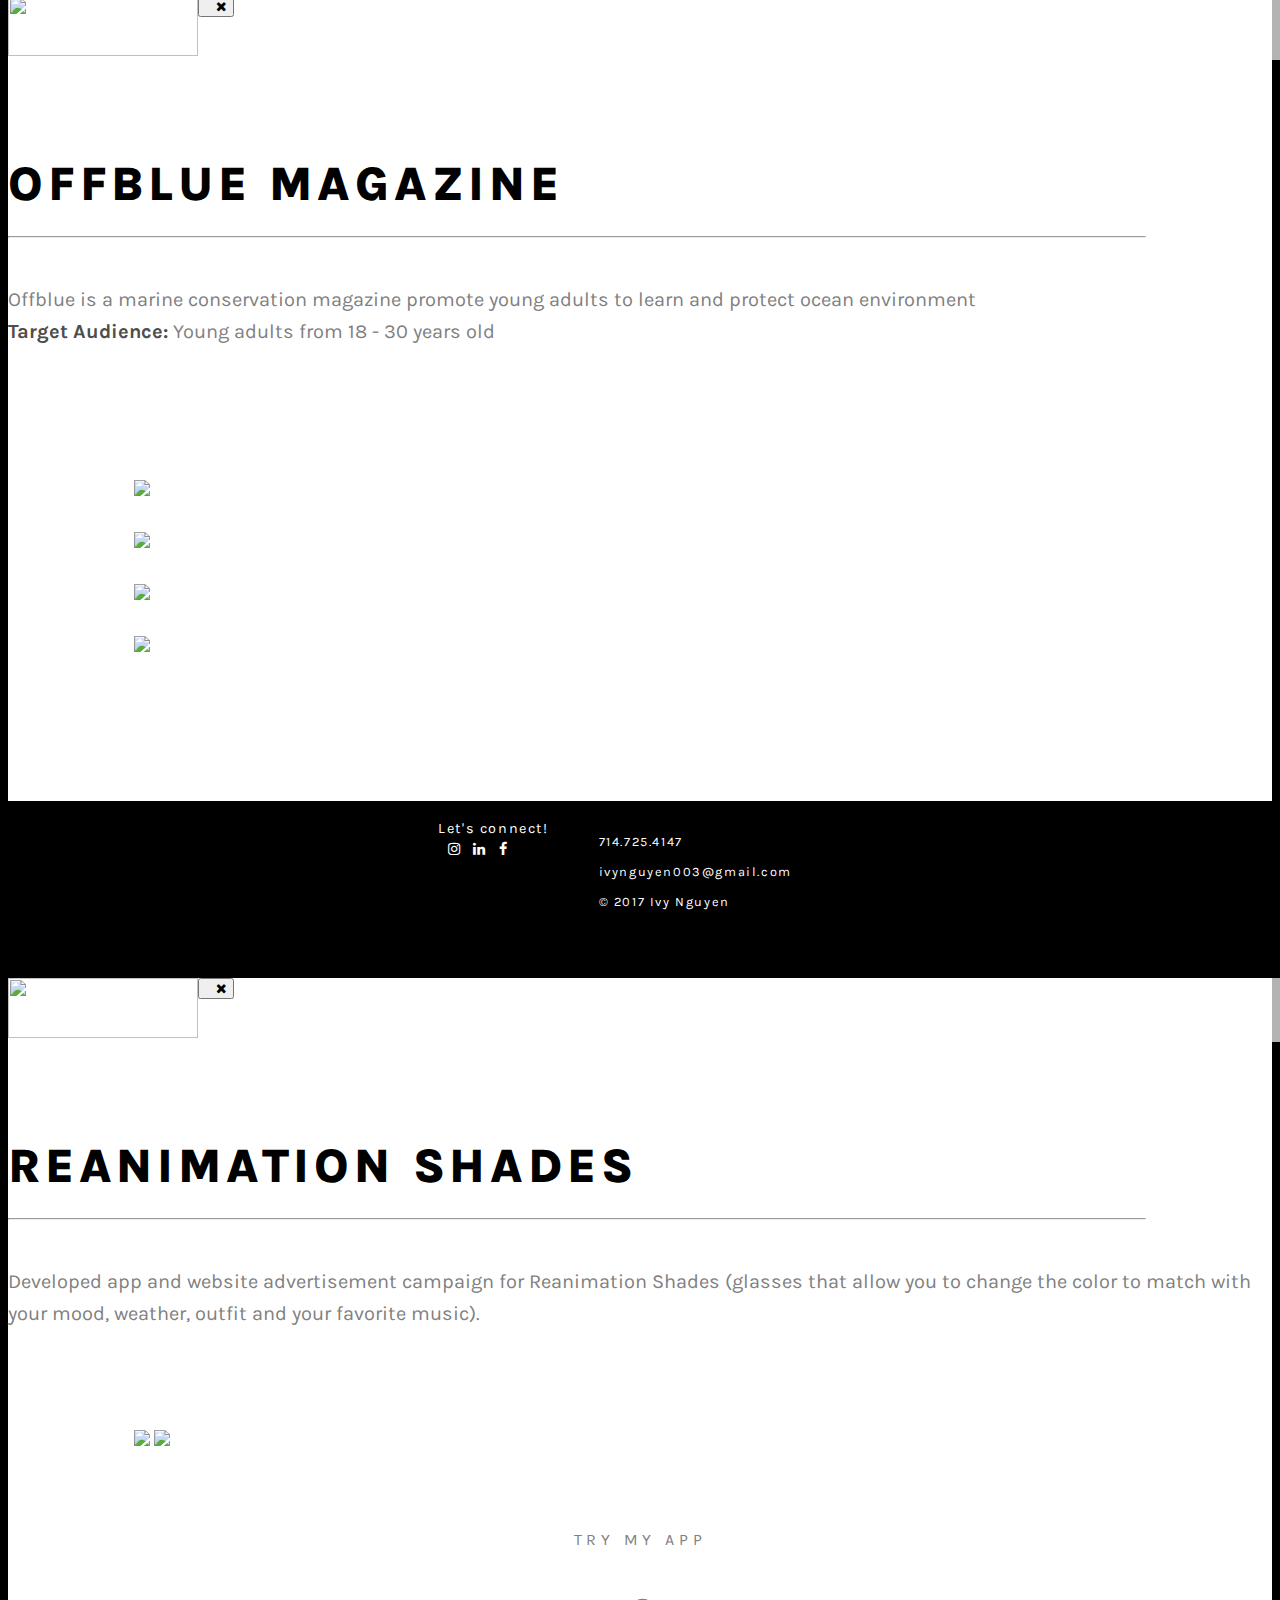
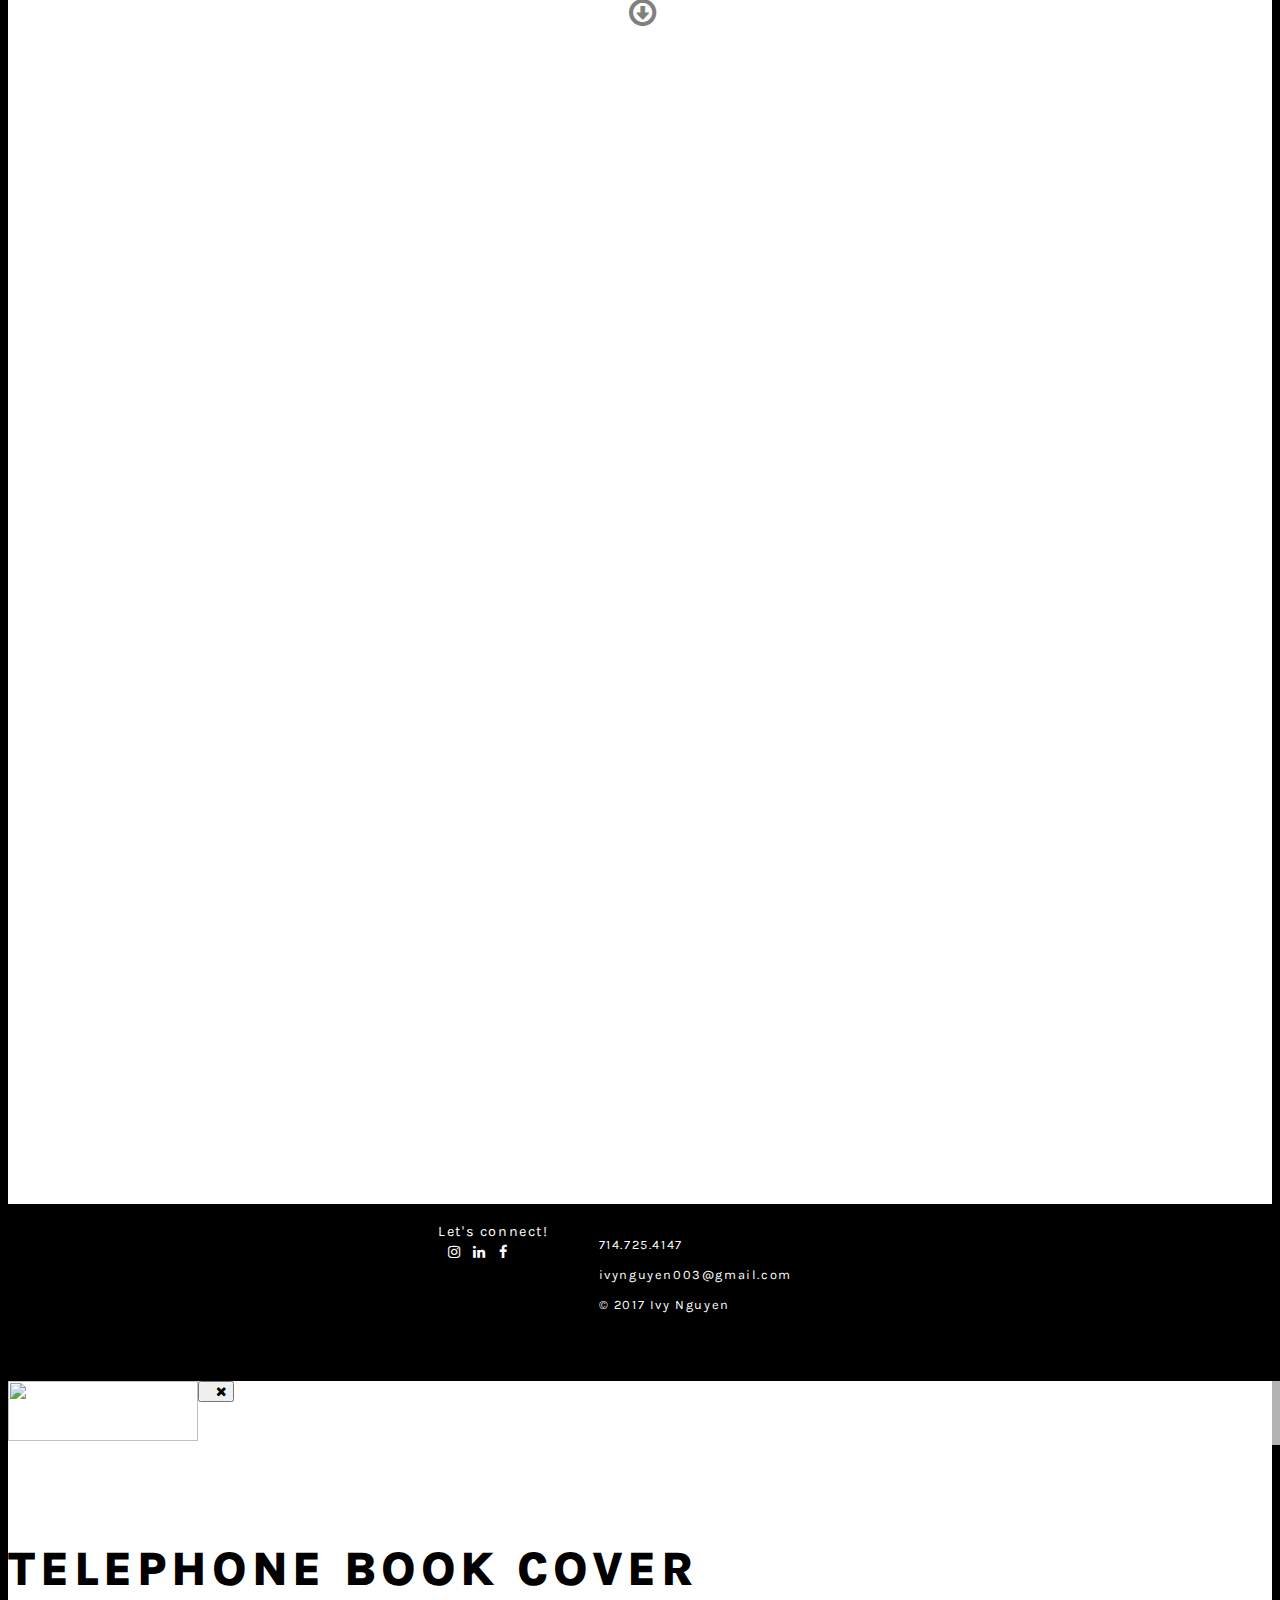
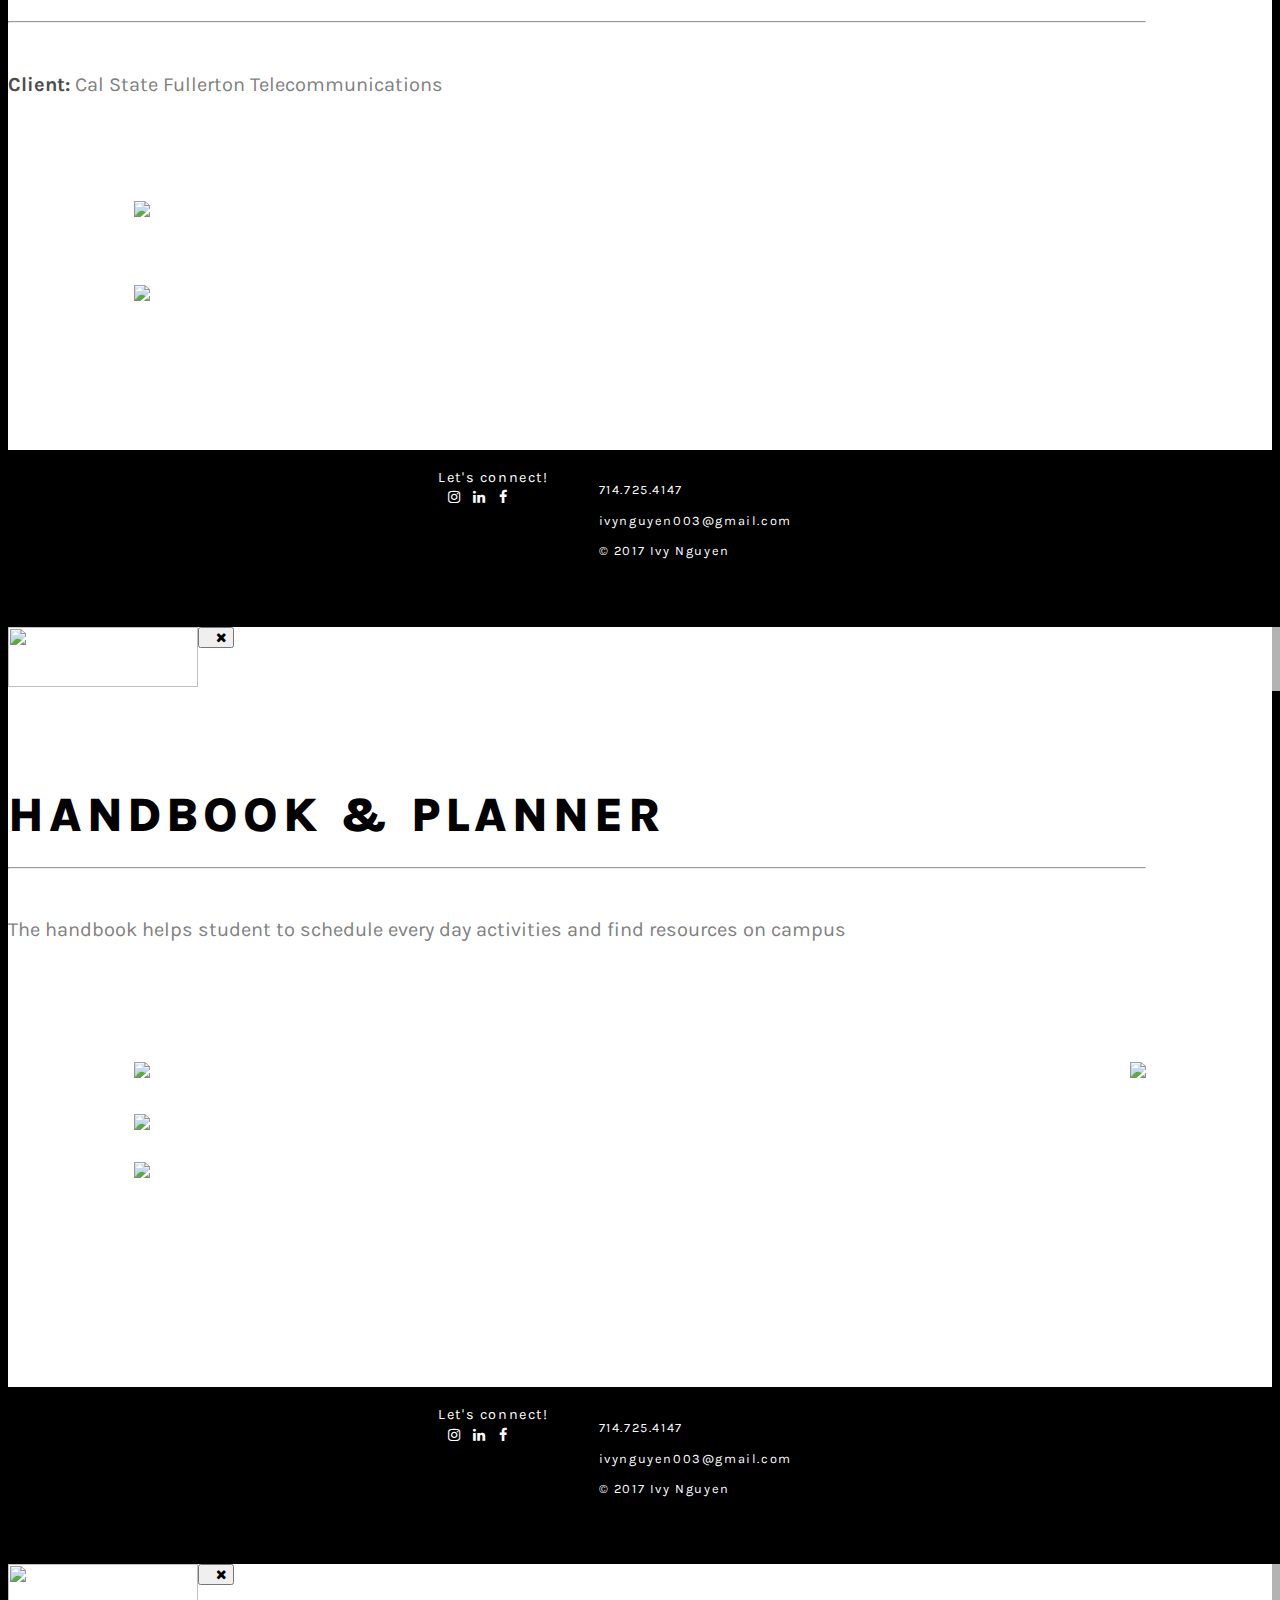
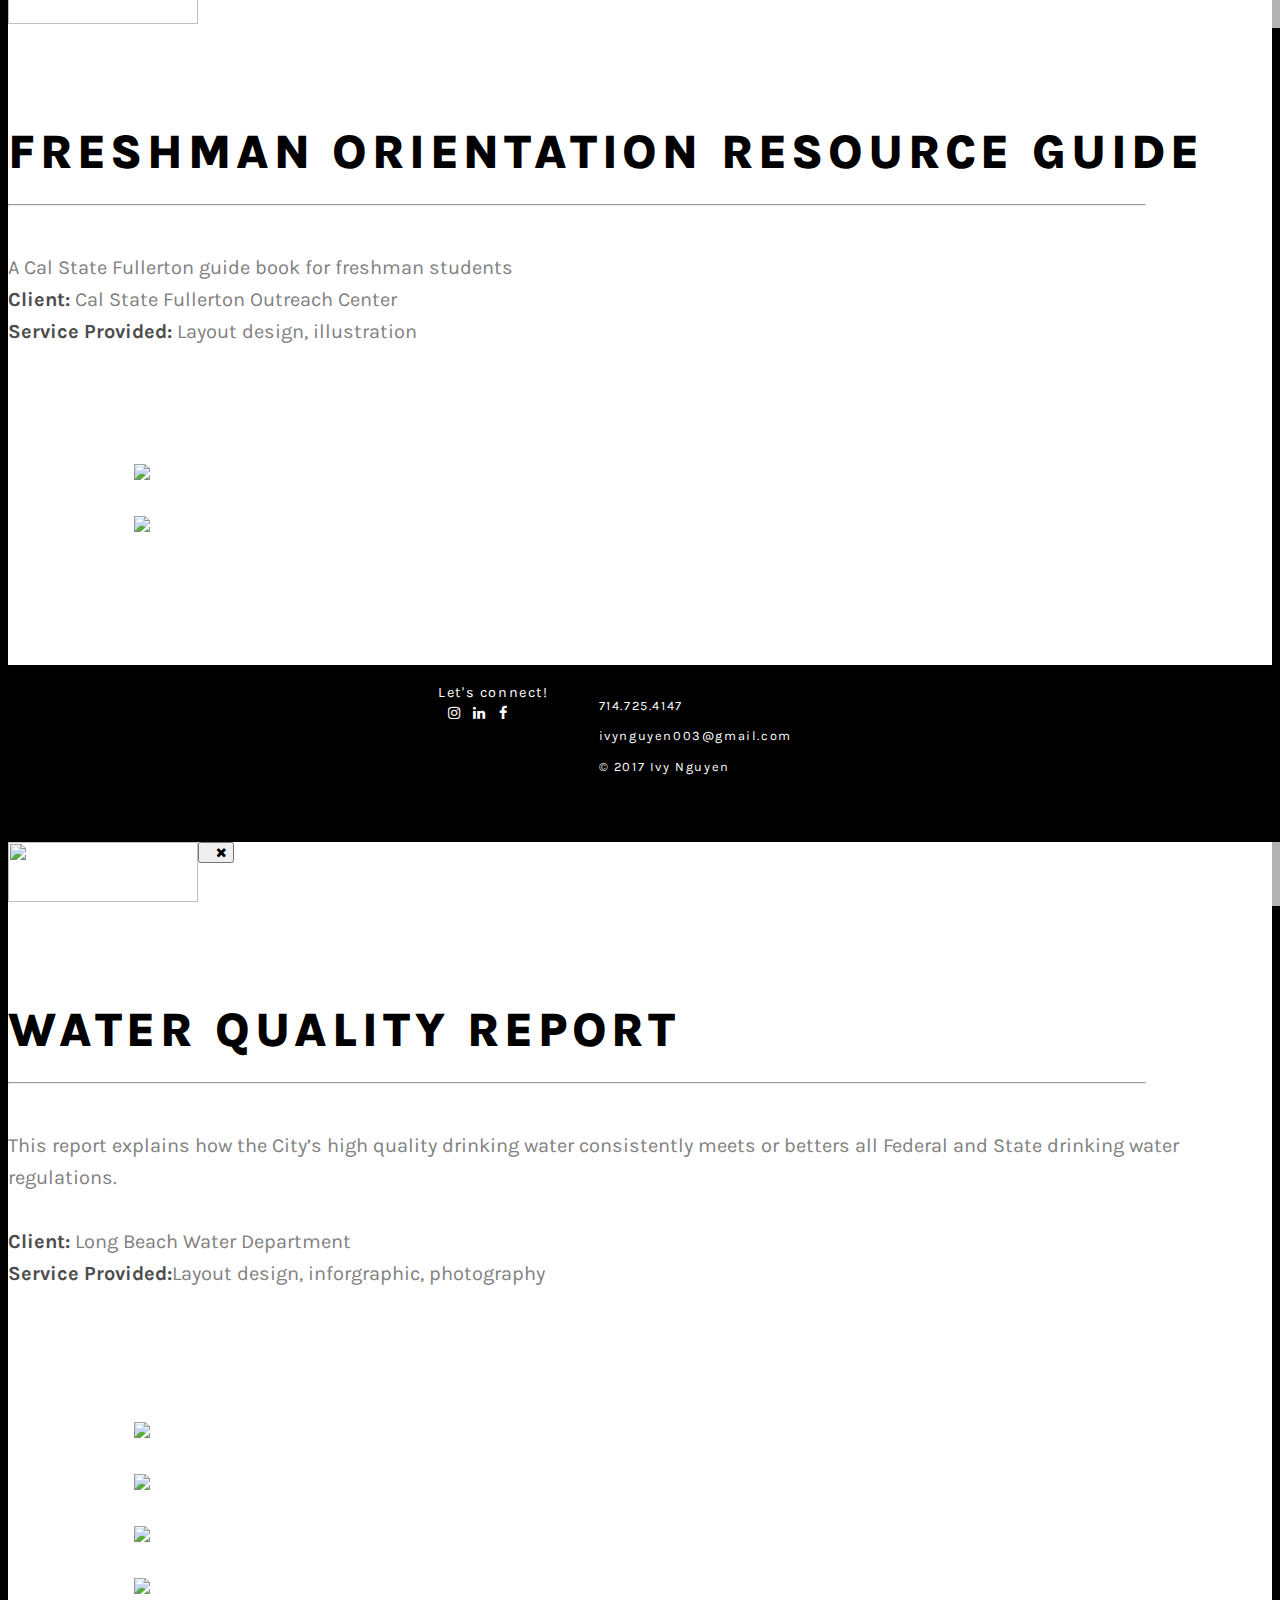
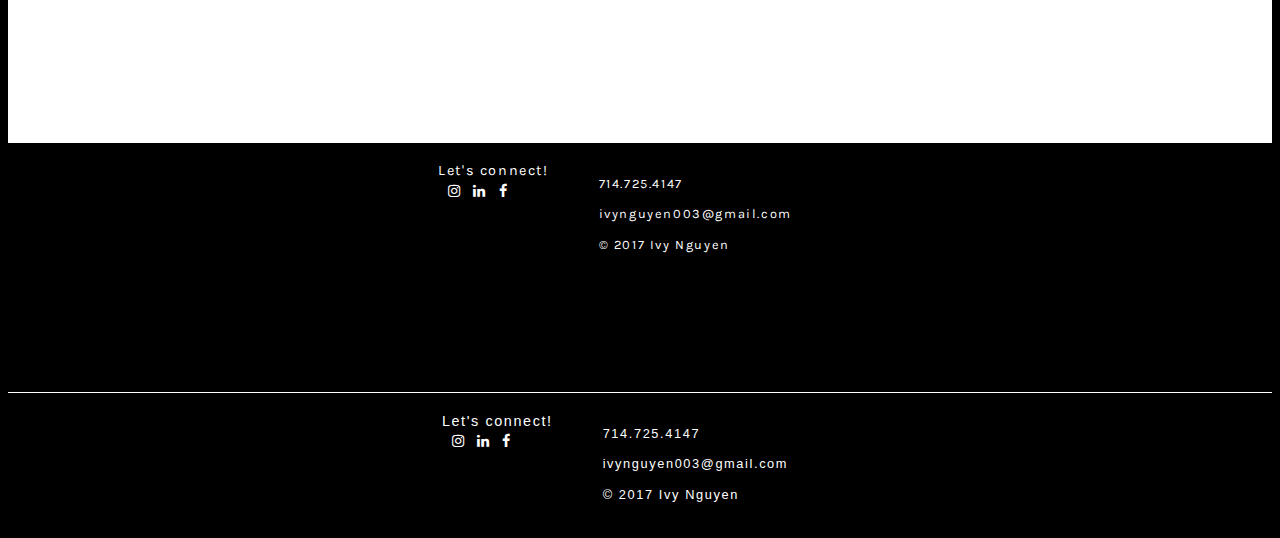
==== commit b57d9aab: "Consolidate row" ====
--- a/index.html
+++ b/index.html
@@ -220,8 +220,13 @@
               <div class="col-md-10">
                 <h2><b>AVERY WEPRINT LABEL</b></h2>
                 <hr width="90%"></h2>
-                <div class="col-md-10">
-                  <p>Client: Avery Products Corporation</p>
+              </div>
+              <div class="col-md-9">
+                  <p>Create designs that can be applied accross different Avery product lines including: greeting card, bag, address labels and stickers<br><br>
+                  <strong>Client:</strong> Avery Products Corporation<br>
+                  <strong>Target Customers:</strong> Stay-home moms, preschool and elementary school teachers<br>
+                  <strong>Service Provided:</strong>  Design strategy, iconography, illustration
+                  </p>
                 </div>
               </div>
           </div>
@@ -238,7 +243,6 @@
                 </div>
               </div> 
             </div>
-        </div>
     </div>
   <div class="footer-bottom">
     <div class="footer-out col-md-5 col-md-offset-5">
@@ -275,9 +279,11 @@
                   <h2><b>PICK ME UP BRANDING</b>
                     <hr width="90%"></h2>
                 </div>
-                <div class="col-md-8">
-                  <p>Designed logo, business card, and cup
-                  label for Pick Me Up Tea House.
+                <div class="col-md-10">
+                  <p>Designed logo, business card, and cup label<br>
+                  <strong>Client:</strong>  
+                  Pick Me Up Tea House.<br>
+                  <strong>Service Provided:</strong> Brand strategy, visual identity system, packaging design, iconography, illustration<br><br>
                   <span><a class="link" href=" https://www.yelp.com/biz/pick-me-up-tea-house-garden-grove" target="_blank">Check out the store here</a></span>
                   </p>
                 </div>
@@ -290,13 +296,14 @@
                   <img src="images/pickmeup9.png" style="width:100%">
                 </div>
                  <div class="row3">
-                  <img src="images/pickmeup6.png" style="width:100%">
-                  <img src="images/pickmeup7.png" style="width:100%">
+                  <div class="row3 col-md-7">
+                  <img src="images/pickmeup6.png" style="width:100%"></div>
+                  <div class="row3 col-md-4">
+                  <img src="images/pickmeup7.png"style="width:100%" ></div>
                 </div> 
               </div>
-            </div>
-          </div> 
-      </div>
+      </div>
+    </div>
   <div class="footer-bottom">
     <div class="footer-out col-md-5 col-md-offset-5">
       <div class="copyright">
@@ -314,6 +321,7 @@
       </div>
     </div>
   </div>
+</div>
 </div>
 </div>
 <!-- Modal vrhome-->
@@ -403,20 +411,21 @@
                   </p>
                 </div>
             </div>
-              <div class="row1">
-                  <div class="mag"><img src="images/newsletter1.png"style="width:100%"></div>
-              </div><br>
-              <div class="row1">
-                    <div class="mag"><img src="images/newletter2.png"style="width:100%"></div>
-              </div><br>
-              <div class="row1">
-                    <div class="mag"><img src="images/newsletter3.png"style="width:100%"></div>
-              </div><br>
-              <div class="row1">
-                    <div class="mag"><img src="images/newsletter4.png"style="width:100%"></div>
+            <div class="row2">
+                <div class="row2a">
+                    <img src="images/newsletter1.png"style="width:100%">
+                </div>
+                <div class="row2a">
+                  <img src="images/newletter2.png"style="width:100%">
+              </div>
+              <div class="row2a">
+                  <img src="images/newsletter3.png"style="width:100%">
+              </div>
+              <div class="row2a">
+                  <img src="images/newsletter4.png"style="width:100%">
               </div>  
-          </div>
-        </div>
+            </div>
+          </div>
    <div class="footer-bottom">
     <div class="footer-out col-md-5 col-md-offset-5">
       <div class="copyright">
@@ -458,12 +467,16 @@
               </p>
             </div>
           </div>
-          <div class="row2"
-            <div class="row2c">
-              <span><img src="images/santaanazoobig.png" style="width:100%"></span>
-              <span><img  src="images/santaanazoo2.png" style="width:100%"></span></div>
-            </div>
-      </div>
+          <div class="row2">
+            <div class="row2a">
+              <img src="images/santaanazoobig.png" style="width:100%">
+            </di>
+            <div class="row2a">
+              <img src="images/santaanazoo2.png" style="width:100%">
+            </div>
+          </div>
+        </div>
+    </div>
   <div class="footer-bottom">
     <div class="footer-out col-md-5 col-md-offset-5">
       <div class="copyright">
@@ -505,15 +518,17 @@
               </p>
             </div>
           </div>
-              <div class="row1">
+
+            <div class="row1">
               <img style="width:100%" src="images/raw1.png">  
-               
-              </div>
-              <div class="row2">
-              <div class="row2b col-md-12">
+            </div>
+            <div class="row2">
+              <div class="pickme2">
+                <div class="flower">
                 <div><img style="width:100%" src="images/raw5.png"></div>
                 <div><img style="width:100%" src="images/raw6.png"></div>
-          </div>
+              </div>
+            </div>
         </div>
     </div>
     <div class="footer-bottom">
@@ -553,21 +568,28 @@
               <hr width="90%"></h2>
             </div>
             <div class="col-md-8">
-              <p>Offblue is a marine conservation magazine<br>
-              <strong>Audience:</strong> Young adults from
+              <p>Offblue is a marine conservation magazine promote young adults to learn and protect ocean environment <br>
+              <strong>Target Audience:</strong> Young adults from
               18 - 30 years old
               </p>
             </div>
           </div>
               <div class="row2">
-                  <div class="mag"><img src="images/mag1.png" style="width:100%"></div>
+                <div class="row2a">
+                  <img src="images/mag1.png" style="width:100%">
+                </div>
+                <div class="row2a">
                   <img src="images/mag2.png" style="width:100%">
+                </div>
+                <div class="row2a">
                   <img src="images/mag3.png" style="width:100%">
+                </div>
+                <div class="row2a">
                   <img src="images/mag4.png" style="width:100%">
-              </div>
-          </div>
-      </div>
-       <div class="footer-bottom">
+                </div>
+            </div>
+      </div>
+  <div class="footer-bottom">
     <div class="footer-out col-md-5 col-md-offset-5">
       <div class="copyright">
         <div>Let's connect!</div>
@@ -658,16 +680,16 @@
               <h2><b>TELEPHONE BOOK COVER</b>
               <hr width="90%"></h2>
             </div>
-            <div class="col-md-8">
-              <p>Client: Cal State Fullerton Telecommunications
+            <div class="col-md-10">
+              <p><strong>Client:</strong> Cal State Fullerton Telecommunications
               </p>
             </div>
         </div>
           <div class="row2">
-              <div class="phonebook1"><img src="images/phonebook1.png"></div>
+              <div class="phonebook1"><img src="images/phonebook1.png" style="width:100%"></div>
               </div>
             <div class="row2">
-              <div class="phonebook2"><img src="images/phonebook2.png"></div>
+              <div class="phonebook2"><img src="images/phonebook2.png" style="width:100%"></div>
             </div>
           </div>
     <div class="footer-bottom">
@@ -713,17 +735,19 @@
             </div>
         </div>
         <div class="row2">
-          <div class="row2b col-md-12">
-                <div><img src="images/handbook2.png" style="width:100%"></div>
-                <div><img src="images/handbook1.png" style="width:100%"></div>
-            </div>
-          </div>
-              <div class="row2c">
-                <span><img src="images/handbook3.png" style="width:100%">
-              </span>
-              <span>
-                <img src="images/handbook4.png" style="width:100%">
-              </span>
+          <div class="pickme2">
+            <div class="flower">
+                <div>
+                  <img src="images/handbook2.png" style="width:100%">
+                </div>
+                <div>
+                  <img src="images/handbook1.png" style="width:100%">
+                </div>
+            </div>
+            <div class="row2e">
+                  <img src="images/handbook3.png" style="width:100%">
+                  <img src="images/handbook4.png" style="width:100%">
+            </div>
           </div>
       </div>
     </div>
@@ -765,7 +789,8 @@
             </div>
             <div class="col-md-9">
               <p>A Cal State Fullerton guide book for freshman students<br>
-               <strong> Client:</strong> Cal State Fullerton Outreach Center
+               <strong> Client:</strong> Cal State Fullerton Outreach Center<br>
+               <strong>Service Provided:</strong> Layout design, illustration
               </p>
             </div>
           </div>
@@ -808,22 +833,32 @@
          <div class="container-fluid">
           <div class="rowpick col-md-8 col-md-offset-3">
           <div class="col-md-10">
-              <h2><b>LONG BEACH WATER DEPARTMENT WATER QUALITY REPORT</b>
+              <h2><b>WATER QUALITY REPORT</b>
               <hr width="90%"></h2>
             </div>
             <div class="col-md-8">
-              <p>Client: LBWD This report explains how the City’s high quality drinking water consistently meets or betters all Federal and State drinking water regulations.
+              <p>This report explains how the City’s high quality drinking water consistently meets or betters all Federal and State drinking water regulations.<br><br>
+              <strong>Client:</strong> Long Beach Water Department<br>
+              <strong>Service Provided:</strong>Layout design, inforgraphic, photography
               </p>
             </div>
         </div>
               <div class="row2">
+                <div class="row2a">
                   <img src="images/waterreport1.png"style="width:100%">
+                </div>
+                <div class="row2a">
                   <img src="images/waterreport2.png"style="width:100%">
+                </div>
+                <div class="row2a">
                   <img src="images/waterreport3.png"style="width:100%">
+                </div>
+                <div class="row2a">
                   <img src="images/waterreport4.png"style="width:100%">
-              </div>
+                </div>
             </div>  
           </div>
+        </div>
        <div class="footer-bottom">
     <div class="footer-out col-md-5 col-md-offset-5">
       <div class="copyright">
@@ -860,13 +895,14 @@
     </div>
   </div>
 </div>
+
     <!-- jQuery first, then Tether, then Bootstrap JS. <script src="js/classie.js"></script> -->
     
     <script src="js/jquery.min.js"></script>
     <script src="js/bootstrap.min.js"></script>
     <script src="js/masonry.pkgd.min.js"></script>
     <script src="https://npmcdn.com/imagesloaded@4.1/imagesloaded.pkgd.min.js"></script>
-     <script src="js/script.js"></script>
+    <script src="js/script.js"></script>
   </body>
 </html>
 
--- a/css/style.css
+++ b/css/style.css
@@ -208,7 +208,13 @@
   z-index: 100;
   background: rgba(255, 255, 255, 0.7); 
 }
-.row2c{
+  .row2a{
+  padding-top: 2rem;
+  }
+  .row3{
+  margin-top: 1rem;
+  }
+  .row2c{
   display: flex;
   flex-direction:column;
   justify-content:space-between;
@@ -216,7 +222,7 @@
   margin: auto;
   padding-bottom: 4rem;
   width: 80%;
-}
+  }
 
 .row2c img{
   padding:1rem 0rem 1rem 0rem;
@@ -256,7 +262,7 @@
     width: 100%;
   }
 
-  .row3 img{
+  .row3{
     display: flex;
     flex-direction:row;
     justify-content:space-between;
@@ -270,7 +276,7 @@
   padding: 10rem 0rem 0rem 0rem;
 }
   .rowpick p{
-  padding: 2rem 0rem 5rem 0rem;
+  padding: 2rem 0rem 1rem 0rem;
 }
 
 }
@@ -318,6 +324,7 @@
 flex-direction:row;
 display: flex;
 justify-content: space-between; 
+padding: 0rem 0rem 0rem 0rem;
 }
 
 .modal-body{
@@ -373,14 +380,18 @@
 }
 
 .rowpick{
-  padding: 0rem 0rem 0rem 0rem;
+  padding-bottom: 2rem;
+}
+
+.rowpick strong {
+  color:#4d4d4d;
 }
 
 .rowpick p{
   color: #808080;
   font-size: 20px;
   padding-top: 2rem;
-  letter-spacing: 0.1rem;
+ /* letter-spacing: 0.1rem;*/
   line-height: 2rem;
 }
 
@@ -447,14 +458,30 @@
     flex-direction: column;
     align-items: center;
   }
+
+  .row2c{
+    display: flex;
+    flex-direction: column;
+    justify-content:space-between;
+    padding-top: 1rem;
+  }
+
   .footer-bottom {
   border-top:none;
   }
+  .row2a{
+  padding-top: 1rem;
+  }
+  
+  .rowpick h2{
+  font-size: 2rem;
+  padding-top: 2rem;
+  }
+
   .row3{
     display: flex;
     flex-direction:column;
     content-justify: space-between;
-    width: 80%;
   }
   .row3 img{
     padding-top: 1rem;
@@ -464,7 +491,6 @@
 @media only screen and (min-width: 40.063em) { 
   span.circles-text {
     flex-direction: row;
-  
   }
 }
 .circle1{
